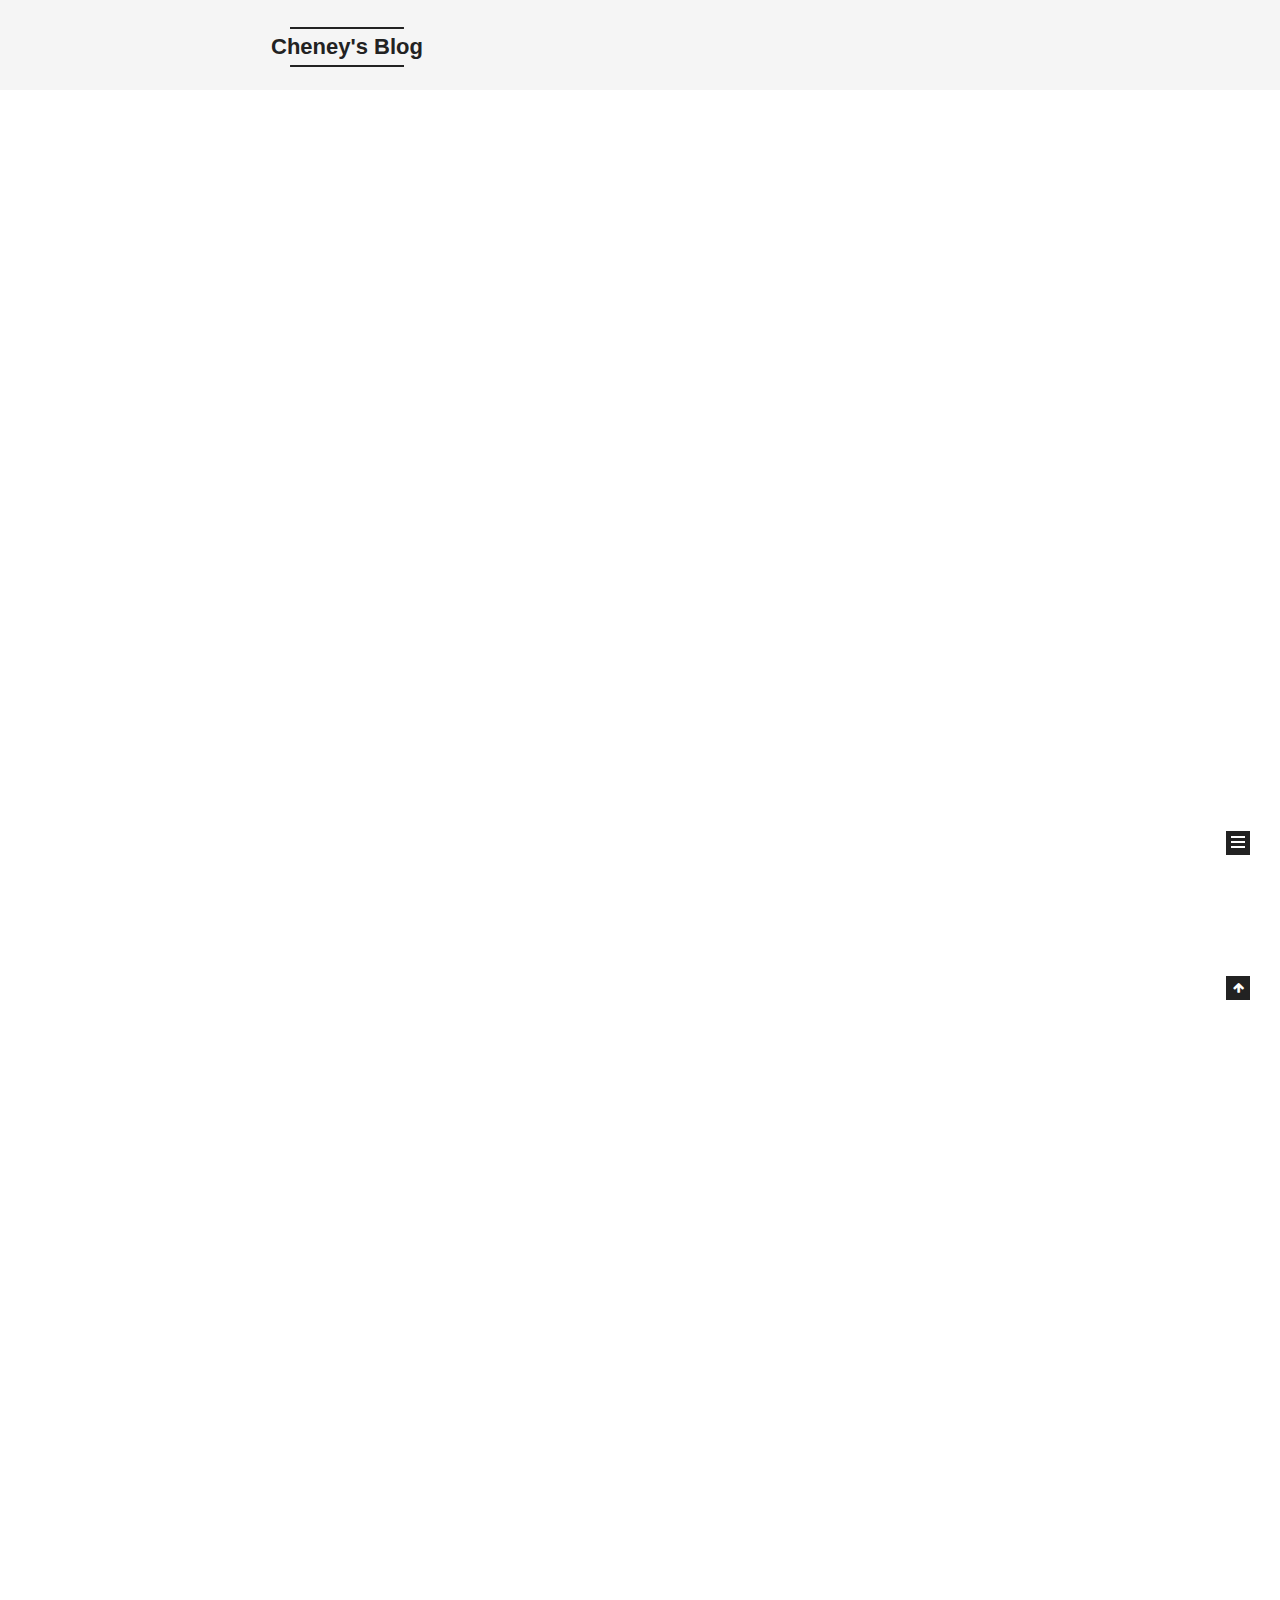
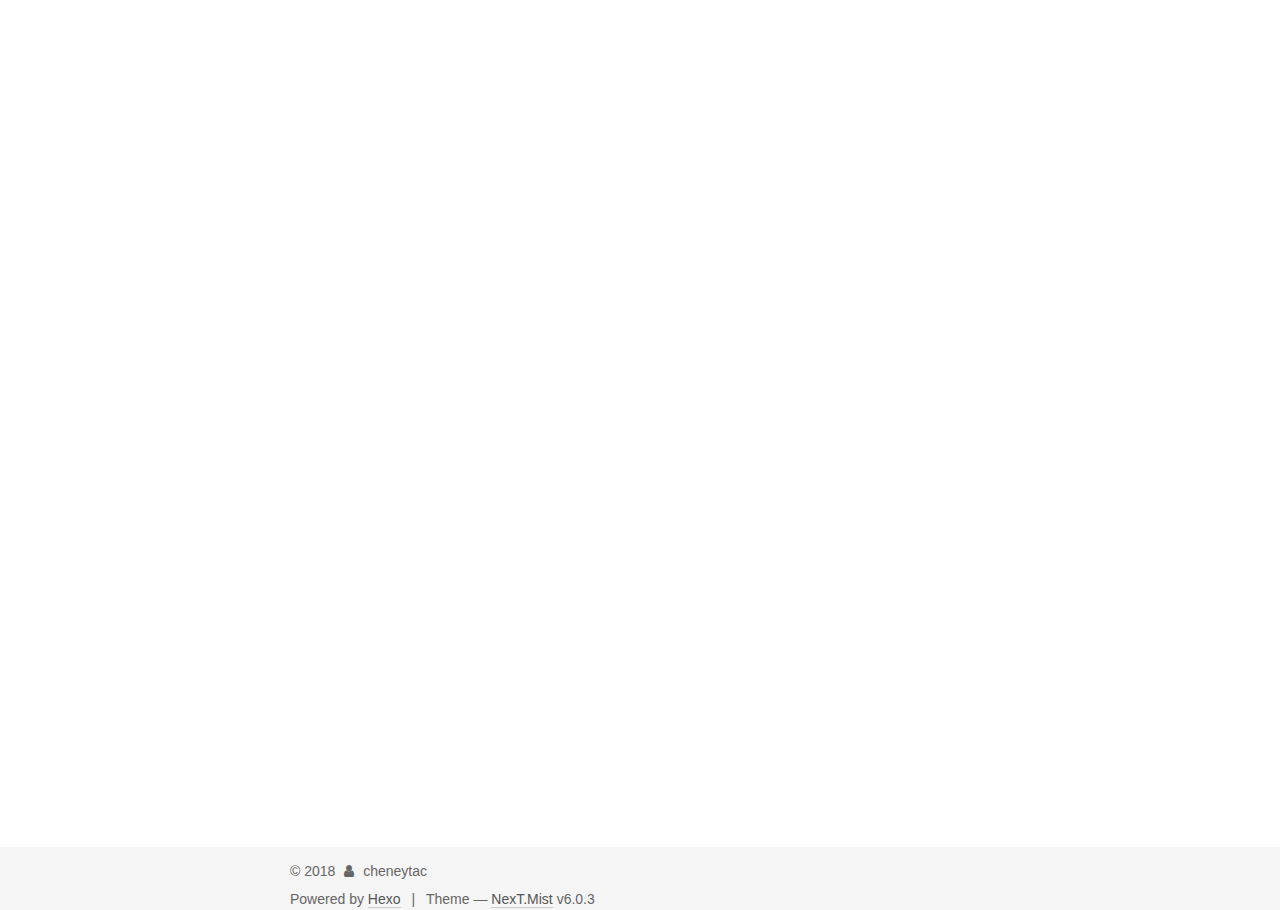
==== index.html @ 3cb31f1c "Site updated: 2018-02-08 16:58:13" ====
<!DOCTYPE html>



  


<html class="theme-next mist use-motion" lang="zh-Hans">
<head>
  <meta charset="UTF-8"/>
<meta http-equiv="X-UA-Compatible" content="IE=edge" />
<meta name="viewport" content="width=device-width, initial-scale=1, maximum-scale=1"/>
<meta name="theme-color" content="#222">












<meta http-equiv="Cache-Control" content="no-transform" />
<meta http-equiv="Cache-Control" content="no-siteapp" />






















<link href="/lib/font-awesome/css/font-awesome.min.css?v=4.6.2" rel="stylesheet" type="text/css" />

<link href="/css/main.css?v=6.0.3" rel="stylesheet" type="text/css" />


  <link rel="apple-touch-icon" sizes="180x180" href="/images/apple-touch-icon-next.png?v=6.0.3">


  <link rel="icon" type="image/png" sizes="32x32" href="/images/favicon-32x32-next.png?v=6.0.3">


  <link rel="icon" type="image/png" sizes="16x16" href="/images/favicon-16x16-next.png?v=6.0.3">


  <link rel="mask-icon" href="/images/logo.svg?v=6.0.3" color="#222">









<script type="text/javascript" id="hexo.configurations">
  var NexT = window.NexT || {};
  var CONFIG = {
    root: '/',
    scheme: 'Mist',
    version: '6.0.3',
    sidebar: {"position":"left","display":"post","offset":12,"b2t":false,"scrollpercent":false,"onmobile":false},
    fancybox: false,
    fastclick: false,
    lazyload: false,
    tabs: true,
    motion: {"enable":true,"async":false,"transition":{"post_block":"fadeIn","post_header":"slideDownIn","post_body":"slideDownIn","coll_header":"slideLeftIn","sidebar":"slideUpIn"}},
    algolia: {
      applicationID: '',
      apiKey: '',
      indexName: '',
      hits: {"per_page":10},
      labels: {"input_placeholder":"Search for Posts","hits_empty":"We didn't find any results for the search: ${query}","hits_stats":"${hits} results found in ${time} ms"}
    }
  };
</script>


  




  
  <meta name="keywords" content="Hexo, NexT" />


<meta name="description" content="记录那些折腾的日子……">
<meta property="og:type" content="website">
<meta property="og:title" content="Cheney&#39;s Blog">
<meta property="og:url" content="http://yoursite.com/index.html">
<meta property="og:site_name" content="Cheney&#39;s Blog">
<meta property="og:description" content="记录那些折腾的日子……">
<meta property="og:locale" content="zh-Hans">
<meta name="twitter:card" content="summary">
<meta name="twitter:title" content="Cheney&#39;s Blog">
<meta name="twitter:description" content="记录那些折腾的日子……">






  <link rel="canonical" href="http://yoursite.com/"/>



<script type="text/javascript" id="page.configurations">
  CONFIG.page = {
    sidebar: "",
  };
</script>
  <title>Cheney's Blog</title>
  









  <noscript>
  <style type="text/css">
    .use-motion .motion-element,
    .use-motion .brand,
    .use-motion .menu-item,
    .sidebar-inner,
    .use-motion .post-block,
    .use-motion .pagination,
    .use-motion .comments,
    .use-motion .post-header,
    .use-motion .post-body,
    .use-motion .collection-title { opacity: initial; }

    .use-motion .logo,
    .use-motion .site-title,
    .use-motion .site-subtitle {
      opacity: initial;
      top: initial;
    }

    .use-motion {
      .logo-line-before i { left: initial; }
      .logo-line-after i { right: initial; }
    }
  </style>
</noscript>

</head>

<body itemscope itemtype="http://schema.org/WebPage" lang="zh-Hans">

  
  
    
  

  <div class="container sidebar-position-left 
  page-home">
    <div class="headband"></div>

    <header id="header" class="header" itemscope itemtype="http://schema.org/WPHeader">
      <div class="header-inner"> <div class="site-brand-wrapper">
  <div class="site-meta ">
    

    <div class="custom-logo-site-title">
      <a href="/"  class="brand" rel="start">
        <span class="logo-line-before"><i></i></span>
        <span class="site-title">Cheney's Blog</span>
        <span class="logo-line-after"><i></i></span>
      </a>
    </div>
      
        <p class="site-subtitle">记录那些折腾的日子……</p>
      
  </div>

  <div class="site-nav-toggle">
    <button>
      <span class="btn-bar"></span>
      <span class="btn-bar"></span>
      <span class="btn-bar"></span>
    </button>
  </div>
</div>

<nav class="site-nav">
  

  
    <ul id="menu" class="menu">
      
        
        <li class="menu-item menu-item-home">
          <a href="/" rel="section">
            <i class="menu-item-icon fa fa-fw fa-home"></i> <br />Home</a>
        </li>
      
        
        <li class="menu-item menu-item-archives">
          <a href="/archives/" rel="section">
            <i class="menu-item-icon fa fa-fw fa-archive"></i> <br />Archives</a>
        </li>
      

      
    </ul>
  

  
</nav>


  



 </div>
    </header>

    


    <main id="main" class="main">
      <div class="main-inner">
        <div class="content-wrap">
          <div id="content" class="content">
            
  <section id="posts" class="posts-expand">
    
      

  

  
  
  

  

  <article class="post post-type-normal" itemscope itemtype="http://schema.org/Article">
  
  
  
  <div class="post-block">
    <link itemprop="mainEntityOfPage" href="http://yoursite.com/2018/02/08/hexo搭建个人博客/">

    <span hidden itemprop="author" itemscope itemtype="http://schema.org/Person">
      <meta itemprop="name" content="cheneytac">
      <meta itemprop="description" content="">
      <meta itemprop="image" content="/images/avatar.gif">
    </span>

    <span hidden itemprop="publisher" itemscope itemtype="http://schema.org/Organization">
      <meta itemprop="name" content="Cheney's Blog">
    </span>

    
      <header class="post-header">

        
        
          <h1 class="post-title" itemprop="name headline">
                
                <a class="post-title-link" href="/2018/02/08/hexo搭建个人博客/" itemprop="url">Hexo搭建个人博客（一）</a></h1>
        

        <div class="post-meta">
          <span class="post-time">
            
              <span class="post-meta-item-icon">
                <i class="fa fa-calendar-o"></i>
              </span>
              
                <span class="post-meta-item-text">Posted on</span>
              
              <time title="Post created" itemprop="dateCreated datePublished" datetime="2018-02-08T14:19:51+08:00">2018-02-08</time>
            

            
            

            
          </span>

          

          
            
          

          
          

          

          

          

        </div>
      </header>
    

    
    
    
    <div class="post-body" itemprop="articleBody">

      
      

      
        
          
            <h2 id="1、前言"><a href="#1、前言" class="headerlink" title="1、前言"></a>1、前言</h2><p>现在很多网站提供的个人博客充满了各种广告，写起来也不方便，比如程序代码无法高亮等，看起来一点都不爽，找了个时间研究了下目前常用的独立博客的做法，比较深受大家喜爱的是通过hexo来生成静态网页，通过github提供的空间及二级域名进行免费发布。</p>
<p>本人是初次玩博客，手头也有vps主机，目前打算这样：</p>
<ul>
<li>第一步：单台win7上实用Hexo+Github静态网页托管</li>
<li>第二步：多终端（家里、单位）win7上更新博</li>
<li>第三步：将Hexo博客架设到VPS上，同时支持多台电脑更新博文</li>
</ul>
<h2 id="2、单台win7上实现Hexo-Github静态网页托管"><a href="#2、单台win7上实现Hexo-Github静态网页托管" class="headerlink" title="2、单台win7上实现Hexo+Github静态网页托管"></a>2、单台win7上实现Hexo+Github静态网页托管</h2><p>hexo是用nodejs写的一个简洁、高效的博客框架，通过md可以快速生成静态网页，其主题有很多种可供选择。hexo是免费开源的（感谢共享精神）。</p>
<p>hexo.io中文手册：<a href="https://hexo.io/zh-cn/docs/" target="_blank" rel="noopener">https://hexo.io/zh-cn/docs/</a></p>
<h3 id="2-1-准备环境"><a href="#2-1-准备环境" class="headerlink" title="2.1 准备环境"></a>2.1 准备环境</h3><h4 id="2-11-github上申请账号"><a href="#2-11-github上申请账号" class="headerlink" title="2.11 github上申请账号"></a>2.11 github上申请账号</h4><p>github用于提供开源代码托管，提供个人、项目两种方式的仓库，免费300M空间，在线仓库通过git可实现团队操作。国内用户通过科学上网来访问。</p>
<p>申请主页：<a href="https://github.com/" target="_blank" rel="noopener">https://github.com/</a></p>
<h4 id="2-12-下载Git、Node-js"><a href="#2-12-下载Git、Node-js" class="headerlink" title="2.12 下载Git、Node.js"></a>2.12 下载Git、Node.js</h4><ol>
<li>Git下载：</li>
</ol>
<p><a href="https://git-scm.com/download/win" target="_blank" rel="noopener">https://git-scm.com/download/win</a>            //本人下载的是(32-bit Git for Windows Setup)</p>
<p><a href="https://github.com/waylau/git-for-win" target="_blank" rel="noopener">https://github.com/waylau/git-for-win</a>       //国内下载，版本滞后</p>
<ol>
<li>Node.js下载：</li>
</ol>
<p><a href="https://nodejs.org/en/" target="_blank" rel="noopener">https://nodejs.org/en/</a>                                   //本人下载的最新版node-v9.5.0-x86.msi</p>
<h4 id="2-13-安装Git、Node-js"><a href="#2-13-安装Git、Node-js" class="headerlink" title="2.13 安装Git、Node.js"></a>2.13 安装Git、Node.js</h4><ol>
<li>Git安装</li>
</ol>
<p>双击安装文件，默认next结束，右击桌面选择“Git Bash Here”，进入Git，输入<code>git --verison</code>验证是否成功安装</p>
<figure class="highlight plain"><table><tr><td class="gutter"><pre><span class="line">1</span><br><span class="line">2</span><br><span class="line">3</span><br><span class="line">4</span><br><span class="line">5</span><br><span class="line">6</span><br></pre></td><td class="code"><pre><span class="line">chen@chen-PC MINGW32 ~/Desktop</span><br><span class="line">$ git --version</span><br><span class="line">git version 2.16.1.windows.2</span><br><span class="line"></span><br><span class="line">chen@chen-PC MINGW32 ~/Desktop</span><br><span class="line">$</span><br></pre></td></tr></table></figure>
<ol>
<li>Node.js安装</li>
</ol>
<p>node.js可以通过nvm安装，对于windows用户来说，建议使用安装程序进行安装。双击node-v9.5.0-x86.msi保持默认一路next安装结束。打开<code>cmd</code>输入<code>node -v</code>验证是否成功安装。</p>
<figure class="highlight plain"><table><tr><td class="gutter"><pre><span class="line">1</span><br><span class="line">2</span><br><span class="line">3</span><br><span class="line">4</span><br><span class="line">5</span><br><span class="line">6</span><br><span class="line">7</span><br></pre></td><td class="code"><pre><span class="line">Microsoft Windows [版本 6.1.7601]</span><br><span class="line">版权所有 (c) 2009 Microsoft Corporation。保留所有权利。</span><br><span class="line"></span><br><span class="line">C:\Users\chen&gt;node -v</span><br><span class="line">v9.5.0</span><br><span class="line"></span><br><span class="line">C:\Users\chen&gt;</span><br></pre></td></tr></table></figure>
<h3 id="2-2-安装Hexo"><a href="#2-2-安装Hexo" class="headerlink" title="2.2 安装Hexo"></a>2.2 安装Hexo</h3><h4 id="2-2-1-Git账户设置"><a href="#2-2-1-Git账户设置" class="headerlink" title="2.2.1 Git账户设置"></a>2.2.1 Git账户设置</h4><p><code>git config --global user.name &quot;xxx&quot;及email &quot;xx@xx.com&quot;</code>用于设置每次提交的作者信息，包括姓名和邮箱，–global表示对所有项目都使用这个信息。<code>git config --list</code>可查看设置。</p>
<figure class="highlight go"><table><tr><td class="gutter"><pre><span class="line">1</span><br><span class="line">2</span><br><span class="line">3</span><br><span class="line">4</span><br><span class="line">5</span><br><span class="line">6</span><br><span class="line">7</span><br><span class="line">8</span><br></pre></td><td class="code"><pre><span class="line">chen@chen-PC MINGW32 /e/blog</span><br><span class="line">$ git config --global user.name <span class="string">"cheneytac"</span></span><br><span class="line"></span><br><span class="line">chen@chen-PC MINGW32 /e/blog</span><br><span class="line">$ git config --global user.email <span class="string">"cheneytac@gmail.com"</span></span><br><span class="line"></span><br><span class="line">chen@chen-PC MINGW32 /e/blog</span><br><span class="line">$</span><br></pre></td></tr></table></figure>
<h4 id="2-2-2-安装hexo"><a href="#2-2-2-安装hexo" class="headerlink" title="2.2.2 安装hexo"></a>2.2.2 安装hexo</h4><ol>
<li><p>切换npm源</p>
<p>默认是通过npm来安装hexo-cli，在使用npm时，官方的源下载npm包会比较慢，国内一般使用淘宝npm镜像源，切换npm源过程如下：</p>
</li>
</ol>
<figure class="highlight plain"><table><tr><td class="gutter"><pre><span class="line">1</span><br><span class="line">2</span><br><span class="line">3</span><br><span class="line">4</span><br><span class="line">5</span><br><span class="line">6</span><br><span class="line">7</span><br><span class="line">8</span><br><span class="line">9</span><br><span class="line">10</span><br><span class="line">11</span><br><span class="line">12</span><br><span class="line">13</span><br><span class="line">14</span><br><span class="line">15</span><br><span class="line">16</span><br><span class="line">17</span><br><span class="line">18</span><br><span class="line">19</span><br><span class="line">20</span><br><span class="line">21</span><br><span class="line">22</span><br><span class="line">23</span><br><span class="line">24</span><br><span class="line">25</span><br><span class="line">26</span><br><span class="line">27</span><br><span class="line">28</span><br><span class="line">29</span><br><span class="line">30</span><br><span class="line">31</span><br><span class="line">32</span><br><span class="line">33</span><br><span class="line">34</span><br></pre></td><td class="code"><pre><span class="line">chen@chen-PC MINGW32 /e/blog</span><br><span class="line">$ npm install -g nrm                  //安装nrm （NPM源管理工具）</span><br><span class="line">npm WARN deprecated coffee-script@1.7.1: CoffeeScript on NPM has moved to &quot;coffeescript&quot; (no hyphen)</span><br><span class="line">C:\Users\chen\AppData\Roaming\npm\nrm -&gt; C:\Users\chen\AppData\Roaming\npm\node_modules\nrm\cli.js</span><br><span class="line">+ nrm@1.0.2</span><br><span class="line">updated 11 packages in 47.777s</span><br><span class="line"></span><br><span class="line">chen@chen-PC MINGW32 /e/blog</span><br><span class="line">$ nrm ls</span><br><span class="line"></span><br><span class="line">* npm ---- https://registry.npmjs.org/          //当前默认源</span><br><span class="line">  cnpm --- http://r.cnpmjs.org/</span><br><span class="line">  taobao - https://registry.npm.taobao.org/</span><br><span class="line">  nj ----- https://registry.nodejitsu.com/</span><br><span class="line">  rednpm - http://registry.mirror.cqupt.edu.cn/</span><br><span class="line">  npmMirror  https://skimdb.npmjs.com/registry/</span><br><span class="line">  edunpm - http://registry.enpmjs.org/</span><br><span class="line"></span><br><span class="line"></span><br><span class="line">chen@chen-PC MINGW32 /e/blog</span><br><span class="line">$ nrm test</span><br><span class="line"></span><br><span class="line">* npm ---- 965ms                                //测速 </span><br><span class="line">  cnpm --- 270ms</span><br><span class="line">  taobao - 192ms</span><br><span class="line">  nj ----- Fetch Error</span><br><span class="line">  rednpm - Fetch Error</span><br><span class="line">  npmMirror  4115ms</span><br><span class="line">  edunpm - Fetch Error</span><br><span class="line"></span><br><span class="line"></span><br><span class="line">chen@chen-PC MINGW32 /e/blog</span><br><span class="line">$ nrm user taobao                               //切换淘宝源</span><br><span class="line">     Registry has been set to: http://registry.npm.taobao.org/</span><br></pre></td></tr></table></figure>
<ol>
<li><p>安装hexo</p>
<p>通过 <code>npm install -g hexo-cli</code>进行安装</p>
</li>
</ol>
<figure class="highlight plain"><table><tr><td class="gutter"><pre><span class="line">1</span><br><span class="line">2</span><br><span class="line">3</span><br><span class="line">4</span><br><span class="line">5</span><br><span class="line">6</span><br><span class="line">7</span><br><span class="line">8</span><br><span class="line">9</span><br><span class="line">10</span><br><span class="line">11</span><br></pre></td><td class="code"><pre><span class="line">chen@chen-PC MINGW32 /e/blog</span><br><span class="line">$ npm install -g hexo-cli</span><br><span class="line">C:\Users\chen\AppData\Roaming\npm\hexo -&gt; C:\Users\chen\AppData\Roaming\npm\node_modules\hexo-cli\bin\hexo</span><br><span class="line">npm WARN optional SKIPPING OPTIONAL DEPENDENCY: fsevents@1.1.3 (node_modules\hexo-cli\node_modules\fsevents):   //fsevets是mac osx系统的相关依赖，在win下使用了，会有警告，忽略即可</span><br><span class="line">npm WARN notsup SKIPPING OPTIONAL DEPENDENCY: Unsupported platform for fsevents@1.1.3: wanted &#123;&quot;os&quot;:&quot;darwin&quot;,&quot;arch&quot;:&quot;any&quot;&#125; (current: &#123;&quot;os&quot;:&quot;win32&quot;,&quot;arch&quot;:&quot;ia32&quot;&#125;)</span><br><span class="line"></span><br><span class="line">+ hexo-cli@1.0.4</span><br><span class="line">updated 1 package in 28.257s</span><br><span class="line"></span><br><span class="line">chen@chen-PC MINGW32 /e/blog</span><br><span class="line">$</span><br></pre></td></tr></table></figure>
<ol>
<li>hexo初始化</li>
</ol>
<p>hexo初始化是释放hexo相关文件，本人博客目录是e:/blog，因此需切换至该目录，输入<code>hexo init</code></p>
<figure class="highlight plain"><table><tr><td class="gutter"><pre><span class="line">1</span><br><span class="line">2</span><br><span class="line">3</span><br><span class="line">4</span><br><span class="line">5</span><br><span class="line">6</span><br><span class="line">7</span><br><span class="line">8</span><br><span class="line">9</span><br><span class="line">10</span><br><span class="line">11</span><br><span class="line">12</span><br><span class="line">13</span><br><span class="line">14</span><br><span class="line">15</span><br><span class="line">16</span><br><span class="line">17</span><br><span class="line">18</span><br><span class="line">19</span><br><span class="line">20</span><br><span class="line">21</span><br><span class="line">22</span><br><span class="line">23</span><br><span class="line">24</span><br><span class="line">25</span><br><span class="line">26</span><br><span class="line">27</span><br><span class="line">28</span><br><span class="line">29</span><br></pre></td><td class="code"><pre><span class="line">chen@chen-PC MINGW32 /e/blog</span><br><span class="line">$ pwd</span><br><span class="line">/e/blog</span><br><span class="line"></span><br><span class="line">chen@chen-PC MINGW32 /e/blog</span><br><span class="line">$ hexo init</span><br><span class="line">INFO  Cloning hexo-starter to E:\blog</span><br><span class="line">Cloning into &apos;E:\blog&apos;...</span><br><span class="line">remote: Counting objects: 62, done.</span><br><span class="line">remote: Total 62 (delta 0), reused 0 (delta 0), pack-reused 62</span><br><span class="line">Unpacking objects: 100% (62/62), done.</span><br><span class="line">Submodule &apos;themes/landscape&apos; (https://github.com/hexojs/hexo-theme-landscape.git) registered for path &apos;themes/landscape&apos;</span><br><span class="line">Cloning into &apos;E:/blog/themes/landscape&apos;...</span><br><span class="line">remote: Counting objects: 794, done.</span><br><span class="line">remote: Total 794 (delta 0), reused 0 (delta 0), pack-reused 794</span><br><span class="line">Receiving objects: 100% (794/794), 2.53 MiB | 854.00 KiB/s, done.</span><br><span class="line">Resolving deltas: 100% (415/415), done.</span><br><span class="line">Submodule path &apos;themes/landscape&apos;: checked out &apos;73a23c51f8487cfcd7c6deec96ccc7543960d350&apos;</span><br><span class="line">INFO  Install dependencies</span><br><span class="line">▒▒Ϣ: ▒▒▒ṩ▒▒ģʽ▒޷▒▒ҵ▒▒ļ▒▒▒</span><br><span class="line">npm notice created a lockfile as package-lock.json. You should commit this file.</span><br><span class="line">npm WARN optional SKIPPING OPTIONAL DEPENDENCY: fsevents@1.1.3 (node_modules\fsevents):</span><br><span class="line">npm WARN notsup SKIPPING OPTIONAL DEPENDENCY: Unsupported platform for fsevents@1.1.3: wanted &#123;&quot;os&quot;:&quot;darwin&quot;,&quot;arch&quot;:&quot;any&quot;&#125; (current: &#123;&quot;os&quot;:&quot;win32&quot;,&quot;arch&quot;:&quot;ia32&quot;&#125;)</span><br><span class="line"></span><br><span class="line">added 336 packages in 51.206s</span><br><span class="line">INFO  Start blogging with Hexo!</span><br><span class="line"></span><br><span class="line">chen@chen-PC MINGW32 /e/blog</span><br><span class="line">$</span><br></pre></td></tr></table></figure>
<ol>
<li>最后输入<code>npm install</code></li>
</ol>
<figure class="highlight plain"><table><tr><td class="gutter"><pre><span class="line">1</span><br><span class="line">2</span><br><span class="line">3</span><br><span class="line">4</span><br><span class="line">5</span><br><span class="line">6</span><br><span class="line">7</span><br><span class="line">8</span><br></pre></td><td class="code"><pre><span class="line">$ npm install</span><br><span class="line">npm WARN optional SKIPPING OPTIONAL DEPENDENCY: fsevents@1.1.3 (node_modules\fsevents):</span><br><span class="line">npm WARN notsup SKIPPING OPTIONAL DEPENDENCY: Unsupported platform for fsevents@1.1.3: wanted &#123;&quot;os&quot;:&quot;darwin&quot;,&quot;arch&quot;:&quot;any&quot;&#125; (current: &#123;&quot;os&quot;:&quot;win32&quot;,&quot;arch&quot;:&quot;ia32&quot;&#125;)</span><br><span class="line"></span><br><span class="line">up to date in 13.475s</span><br><span class="line"></span><br><span class="line">chen@chen-PC MINGW32 /e/blog</span><br><span class="line">$</span><br></pre></td></tr></table></figure>
<h3 id="2-3-本地web访问"><a href="#2-3-本地web访问" class="headerlink" title="2.3 本地web访问"></a>2.3 本地web访问</h3><figure class="highlight plain"><table><tr><td class="gutter"><pre><span class="line">1</span><br><span class="line">2</span><br><span class="line">3</span><br></pre></td><td class="code"><pre><span class="line">$ hexo s</span><br><span class="line">INFO  Start processing</span><br><span class="line">INFO  Hexo is running at http://localhost:4000/. Press Ctrl+C to stop.</span><br></pre></td></tr></table></figure>
<p><img src="http://p3thby42d.bkt.clouddn.com/1.png" alt="1"></p>
<h3 id="2-4-更换主题"><a href="#2-4-更换主题" class="headerlink" title="2.4 更换主题"></a>2.4 更换主题</h3><ul>
<li>官网主题地址：<a href="https://hexo.io/themes/index.html" target="_blank" rel="noopener">https://hexo.io/themes/index.html</a>          //目前189个item</li>
<li>知乎主题话题：<a href="https://www.zhihu.com/question/24422335" target="_blank" rel="noopener">https://www.zhihu.com/question/24422335</a></li>
</ul>
<h3 id="2-4-1-克隆下载主题"><a href="#2-4-1-克隆下载主题" class="headerlink" title="2.4.1 克隆下载主题"></a>2.4.1 克隆下载主题</h3><p>​    NexT主题目前10994个star，3239个fork，比较流行，目前最新版本是v6.0.3。项目地址：<a href="https://github.com/theme-next/hexo-theme-next" target="_blank" rel="noopener">https://github.com/theme-next/hexo-theme-next</a></p>
<p>将NexT主题克隆到本地，打开E:\blog\themes，确人已成功下载了NexT。</p>
<figure class="highlight plain"><table><tr><td class="gutter"><pre><span class="line">1</span><br><span class="line">2</span><br><span class="line">3</span><br><span class="line">4</span><br><span class="line">5</span><br><span class="line">6</span><br><span class="line">7</span><br><span class="line">8</span><br><span class="line">9</span><br><span class="line">10</span><br></pre></td><td class="code"><pre><span class="line">chen@chen-PC MINGW32 /e/blog</span><br><span class="line">$ git clone https://github.com/theme-next/hexo-theme-next themes/next</span><br><span class="line">Cloning into &apos;themes/next&apos;...</span><br><span class="line">remote: Counting objects: 1835, done.</span><br><span class="line">remote: Compressing objects: 100% (21/21), done.</span><br><span class="line">remote: Total 1835 (delta 5), reused 11 (delta 0), pack-reused 1813</span><br><span class="line">Receiving objects: 100% (1835/1835), 909.43 KiB | 701.00 KiB/s, done.</span><br><span class="line">Resolving deltas: 100% (1055/1055), done.</span><br><span class="line"></span><br><span class="line">chen@chen-PC MINGW32 /e/blog</span><br></pre></td></tr></table></figure>
<h3 id="2-4-2-修改配置文件"><a href="#2-4-2-修改配置文件" class="headerlink" title="2.4.2 修改配置文件"></a>2.4.2 修改配置文件</h3><p>修改根目录_config.yml， 找到 theme 字段，并将其值更改为 next</p>
<figure class="highlight plain"><table><tr><td class="gutter"><pre><span class="line">1</span><br></pre></td><td class="code"><pre><span class="line">theme: next                 //注意空格</span><br></pre></td></tr></table></figure>
<h3 id="2-4-3-本地预览新主题"><a href="#2-4-3-本地预览新主题" class="headerlink" title="2.4.3 本地预览新主题"></a>2.4.3 本地预览新主题</h3><figure class="highlight plain"><table><tr><td class="gutter"><pre><span class="line">1</span><br><span class="line">2</span><br><span class="line">3</span><br><span class="line">4</span><br></pre></td><td class="code"><pre><span class="line">chen@chen-PC MINGW32 /e/blog</span><br><span class="line">$ hexo s</span><br><span class="line">INFO  Start processing</span><br><span class="line">INFO  Hexo is running at http://localhost:4000/. Press Ctrl+C to stop.</span><br></pre></td></tr></table></figure>
<p><img src="http://p3thby42d.bkt.clouddn.com/2.png" alt="2"></p>
<h3 id="2-5-发布到github"><a href="#2-5-发布到github" class="headerlink" title="2.5 发布到github"></a>2.5 发布到github</h3><p>大体流程是本地hexo将写好的博文（MD文件），通过<code>hexo g</code>来生成public，然后通过<code>hexo d</code>将public文件内容推送到github，其他人即可用github二级域名来访问生成的静态网页。</p>
<h3 id="2-5-1-github建立仓库"><a href="#2-5-1-github建立仓库" class="headerlink" title="2.5.1 github建立仓库"></a>2.5.1 github建立仓库</h3><ol>
<li>新建一个仓库</li>
</ol>
<p><img src="http://p3thby42d.bkt.clouddn.com/1518054663429.png" alt="3"></p>
<ol>
<li>注意个人仓库的名字必须是username/username.github.io，后续可通过<a href="https://username.github.io" target="_blank" rel="noopener">https://username.github.io</a></li>
</ol>
<p>来访问你的个人主页，我的就是<a href="https://cheneytac.github.io，这里已经创建了，点create" target="_blank" rel="noopener">https://cheneytac.github.io，这里已经创建了，点create</a> repository确定。</p>
<p><img src="http://p3thby42d.bkt.clouddn.com/1518054984194.png" alt="4"></p>
<h3 id="2-5-2-添加ssh访问权限"><a href="#2-5-2-添加ssh访问权限" class="headerlink" title="2.5.2 添加ssh访问权限"></a>2.5.2 添加ssh访问权限</h3><p>本地客户端须通过ssh方式与远端的github建立联系，远端github作为一个仓库来接受本地客户端内容的推送。因此，本地客户端要生成ssh公钥及私钥，再将公钥传到github上。</p>
<ol>
<li>用<code>ssh-keygen -t rsa -C &quot;cheneytac@qq.com&quot;</code>生成本地公私钥</li>
</ol>
<figure class="highlight plain"><table><tr><td class="gutter"><pre><span class="line">1</span><br><span class="line">2</span><br><span class="line">3</span><br><span class="line">4</span><br><span class="line">5</span><br><span class="line">6</span><br><span class="line">7</span><br><span class="line">8</span><br><span class="line">9</span><br><span class="line">10</span><br><span class="line">11</span><br><span class="line">12</span><br><span class="line">13</span><br><span class="line">14</span><br><span class="line">15</span><br><span class="line">16</span><br><span class="line">17</span><br><span class="line">18</span><br><span class="line">19</span><br><span class="line">20</span><br><span class="line">21</span><br><span class="line">22</span><br><span class="line">23</span><br></pre></td><td class="code"><pre><span class="line">zjhx@zjhx-PC MINGW32 ~/Desktop</span><br><span class="line">$ ssh-keygen -t rsa -C &quot;cheneytac@qq.com&quot;</span><br><span class="line">Generating public/private rsa key pair.</span><br><span class="line">Enter file in which to save the key (/c/Users/zjhx/.ssh/id_rsa):</span><br><span class="line">Created directory &apos;/c/Users/zjhx/.ssh&apos;.                        //保存目录</span><br><span class="line">Enter passphrase (empty for no passphrase):                    //输入密码，后面要用到</span><br><span class="line">Enter same passphrase again:</span><br><span class="line">Your identification has been saved in /c/Users/zjhx/.ssh/id_rsa.</span><br><span class="line">Your public key has been saved in /c/Users/zjhx/.ssh/id_rsa.pub.</span><br><span class="line">The key fingerprint is:</span><br><span class="line">SHA256:r81oJReKRT4ctNfzYOu22gIwnC7jB3IOVlFFN5eeX+U cheneytac@qq.com</span><br><span class="line">The key&apos;s randomart image is:</span><br><span class="line">+---[RSA 2048]----+</span><br><span class="line">|     ..++ o ..   |</span><br><span class="line">|    .   oo +.   .|</span><br><span class="line">|     o =....=. ..|</span><br><span class="line">|    . = =...o=  E|</span><br><span class="line">|   . . =So ..... |</span><br><span class="line">|  + = o +.o.  .  |</span><br><span class="line">| . * +   =. o    |</span><br><span class="line">|    o . .=.o .   |</span><br><span class="line">|     . .o +oo    |</span><br><span class="line">+----[SHA256]-----+</span><br></pre></td></tr></table></figure>
<ol>
<li>复制.ssh下的id_rsa.pub公钥复制到github</li>
</ol>
<figure class="highlight plain"><table><tr><td class="gutter"><pre><span class="line">1</span><br><span class="line">2</span><br><span class="line">3</span><br><span class="line">4</span><br><span class="line">5</span><br><span class="line">6</span><br><span class="line">7</span><br><span class="line">8</span><br><span class="line">9</span><br><span class="line">10</span><br><span class="line">11</span><br><span class="line">12</span><br><span class="line">13</span><br><span class="line">14</span><br><span class="line">15</span><br><span class="line">16</span><br><span class="line">17</span><br></pre></td><td class="code"><pre><span class="line">zjhx@zjhx-PC MINGW32 ~/Desktop</span><br><span class="line">$ cd /c/Users/zjhx/.ssh</span><br><span class="line"></span><br><span class="line">zjhx@zjhx-PC MINGW32 ~/.ssh</span><br><span class="line">$ ls -al</span><br><span class="line">total 21</span><br><span class="line">drwxr-xr-x 1 zjhx 197121    0 二月  8 09:40 ./</span><br><span class="line">drwxr-xr-x 1 zjhx 197121    0 二月  8 09:40 ../</span><br><span class="line">-rw-r--r-- 1 zjhx 197121 1766 二月  8 09:40 id_rsa</span><br><span class="line">-rw-r--r-- 1 zjhx 197121  398 二月  8 09:40 id_rsa.pub              </span><br><span class="line"></span><br><span class="line">zjhx@zjhx-PC MINGW32 ~/.ssh</span><br><span class="line">$ cat id_rsa.pub</span><br><span class="line">ssh-rsa AAAAB3NzaC1yc2EAAAADAQABAAABAQDC+CpJcTJTn3ni7VNwIWEMfICPTX+YzTjyT3gYOwxNXsDj3cSDfSkmFFg5To5tsWpmdU/fupCjfYz35GhMExmGvjObmuxykf2qyjugornkinVTe6i40jPJ86Tlc4eEGCQbRYa4O/EoR6ToLTQBu5B+thWUiYSZC9XgqTf4vQlkRu8TBGtqvQiVu8cPKp0ZMDgi6uINmgwD5CXFrTbHT2V4LaA2Odu5X/zNV/MMEDkBivnLqpYyCx2T35fFymgqsTqbjIcK0eIVbVSACxEfwMF42U2IErAcZO6lpigALStqUg+vwzcaAkkGyM+db8kT7e5FxcR3gfJqYVGkq6OvFOH1 cheneytac@qq.com                     //公钥</span><br><span class="line"></span><br><span class="line">zjhx@zjhx-PC MINGW32 ~/.ssh</span><br><span class="line">$</span><br></pre></td></tr></table></figure>
<p><img src="http://p3thby42d.bkt.clouddn.com/1518055806000.png" alt="1518055806000"></p>
<p><img src="http://p3thby42d.bkt.clouddn.com/1518055849658.png" alt="1518055849658"></p>
<p><img src="http://p3thby42d.bkt.clouddn.com/1518055918397.png" alt="1518055918397"></p>
<p>输入之前创建的密码后添加。</p>
<ol>
<li>测试ssh访问github<code>ssh -Tgit@github.com</code></li>
</ol>
<figure class="highlight plain"><table><tr><td class="gutter"><pre><span class="line">1</span><br><span class="line">2</span><br><span class="line">3</span><br><span class="line">4</span><br><span class="line">5</span><br><span class="line">6</span><br><span class="line">7</span><br><span class="line">8</span><br></pre></td><td class="code"><pre><span class="line">zjhx@zjhx-PC MINGW32 /e/blog</span><br><span class="line">$ ssh -T git@github.com</span><br><span class="line">The authenticity of host &apos;github.com (192.30.255.113)&apos; can&apos;t be established.</span><br><span class="line">RSA key fingerprint is SHA256:nThbg6kXUpJWGl7E1IGOCspRomTxdCARLviKw6E5SY8.</span><br><span class="line">Are you sure you want to continue connecting (yes/no)? yes</span><br><span class="line">Warning: Permanently added &apos;github.com,192.30.255.113&apos; (RSA) to the list of known hosts.</span><br><span class="line">Enter passphrase for key &apos;/c/Users/zjhx/.ssh/id_rsa&apos;:</span><br><span class="line">Hi cheneytac! You&apos;ve successfully authenticated, but GitHub does not provide shell access.</span><br></pre></td></tr></table></figure>
<h3 id="2-5-3-建立ssh访问通道"><a href="#2-5-3-建立ssh访问通道" class="headerlink" title="2.5.3 建立ssh访问通道"></a>2.5.3 建立ssh访问通道</h3><p>修改E:\blog\_config.yml文件，最底下修改如下：</p>
<figure class="highlight plain"><table><tr><td class="gutter"><pre><span class="line">1</span><br><span class="line">2</span><br><span class="line">3</span><br><span class="line">4</span><br></pre></td><td class="code"><pre><span class="line">deploy: </span><br><span class="line">  type: git                                              </span><br><span class="line">  repository: git@github.com:cheneytac/cheneytac.git         //ssh或http方式，此处ssh方式</span><br><span class="line">  branch: master</span><br></pre></td></tr></table></figure>
<h3 id="2-5-4-发布博文"><a href="#2-5-4-发布博文" class="headerlink" title="2.5.4 发布博文"></a>2.5.4 发布博文</h3><ol>
<li>新建博文</li>
</ol>
<figure class="highlight plain"><table><tr><td class="gutter"><pre><span class="line">1</span><br></pre></td><td class="code"><pre><span class="line">hexo n xxx</span><br></pre></td></tr></table></figure>
<p>到E:\blog\source_posts下找到xxx.md，然后使用你喜欢的md软件进行书写。</p>
<ol>
<li>发布到github</li>
</ol>
<p>用<code>hexo g</code>生成public资源，然后<code>hexo d</code>同步到github空间上，此时用<a href="https://cheneytac.github.io进行访问。" target="_blank" rel="noopener">https://cheneytac.github.io进行访问。</a></p>
<p>此时，恭喜你可以成功建立hexo博客了。</p>
<p>第一次发布需要下载插件，以下就不需要了下载插件<code>npm install hexo-deployer-git –save</code></p>
<figure class="highlight plain"><table><tr><td class="gutter"><pre><span class="line">1</span><br><span class="line">2</span><br></pre></td><td class="code"><pre><span class="line"></span><br><span class="line"></span><br></pre></td></tr></table></figure>
<figure class="highlight plain"><table><tr><td class="gutter"><pre><span class="line">1</span><br><span class="line">2</span><br></pre></td><td class="code"><pre><span class="line"></span><br><span class="line"></span><br></pre></td></tr></table></figure>
<figure class="highlight plain"><table><tr><td class="gutter"><pre><span class="line">1</span><br><span class="line">2</span><br></pre></td><td class="code"><pre><span class="line"></span><br><span class="line"></span><br></pre></td></tr></table></figure>
<h2 id="3、相关报错处理"><a href="#3、相关报错处理" class="headerlink" title="3、相关报错处理"></a>3、相关报错处理</h2><p>按照以上步骤step by setp来建立，正常不会报错，用hexo写博文正确姿态应是：建立md文件–&gt;书写修饰博文–&gt;查看本地预览–&gt;发布到github。在此过程中有可能会遇到以下问题：</p>
<ul>
<li>修改参数或博文后，本地<code>hexo s</code>即报错</li>
<li>无法同步情况</li>
</ul>
<p>第一种情况很多都是因为语法后缺少空格，也有这种：</p>
<figure class="highlight plain"><table><tr><td class="gutter"><pre><span class="line">1</span><br><span class="line">2</span><br><span class="line">3</span><br><span class="line">4</span><br><span class="line">5</span><br><span class="line">6</span><br><span class="line">7</span><br><span class="line">8</span><br><span class="line">9</span><br><span class="line">10</span><br><span class="line">11</span><br></pre></td><td class="code"><pre><span class="line">zjhx@zjhx-PC MINGW32 /e/blog</span><br><span class="line">$ hexo s</span><br><span class="line">FATAL bad indentation of a mapping entry at line 80, column 7:</span><br><span class="line">      type: git                               //提示错误位置</span><br><span class="line">          ^</span><br><span class="line">YAMLException: bad indentation of a mapping entry at line 80, column 7:</span><br><span class="line">      type: git</span><br><span class="line">          ^</span><br><span class="line">    at generateError (E:\blog\node_modules\js-yaml\lib\js-yaml\loader.js:165:10)</span><br><span class="line">    at throwError (E:\blog\node_modules\js-yaml\lib\js-yaml\loader.js:171:9)</span><br><span class="line">   （此处略。。。）</span><br></pre></td></tr></table></figure>
<p>检查发现格式错误，正确的是：</p>
<figure class="highlight plain"><table><tr><td class="gutter"><pre><span class="line">1</span><br><span class="line">2</span><br><span class="line">3</span><br><span class="line">4</span><br></pre></td><td class="code"><pre><span class="line">deploy: </span><br><span class="line">  type: git                                               //关键字前为tab空格，冒号后有空格</span><br><span class="line">  repository: git@github.com:cheneytac/cheneytac.git</span><br><span class="line">  branch: master</span><br></pre></td></tr></table></figure>

          
        
      
    </div>
    
    
    

    

    

    

    <footer class="post-footer">
      

      

      

      
      
        <div class="post-eof"></div>
      
    </footer>
  </div>
  
  
  
  </article>


    
      

  

  
  
  

  

  <article class="post post-type-normal" itemscope itemtype="http://schema.org/Article">
  
  
  
  <div class="post-block">
    <link itemprop="mainEntityOfPage" href="http://yoursite.com/2018/02/06/为啥搞个博客，闲着蛋疼么/">

    <span hidden itemprop="author" itemscope itemtype="http://schema.org/Person">
      <meta itemprop="name" content="cheneytac">
      <meta itemprop="description" content="">
      <meta itemprop="image" content="/images/avatar.gif">
    </span>

    <span hidden itemprop="publisher" itemscope itemtype="http://schema.org/Organization">
      <meta itemprop="name" content="Cheney's Blog">
    </span>

    
      <header class="post-header">

        
        
          <h1 class="post-title" itemprop="name headline">
                
                <a class="post-title-link" href="/2018/02/06/为啥搞个博客，闲着蛋疼么/" itemprop="url">为啥搞个博客，闲着蛋疼么</a></h1>
        

        <div class="post-meta">
          <span class="post-time">
            
              <span class="post-meta-item-icon">
                <i class="fa fa-calendar-o"></i>
              </span>
              
                <span class="post-meta-item-text">Posted on</span>
              
              <time title="Post created" itemprop="dateCreated datePublished" datetime="2018-02-06T13:13:09+08:00">2018-02-06</time>
            

            
            

            
          </span>

          
            <span class="post-category" >
            
              <span class="post-meta-divider">|</span>
            
              <span class="post-meta-item-icon">
                <i class="fa fa-folder-o"></i>
              </span>
              
                <span class="post-meta-item-text">In</span>
              
              
                <span itemprop="about" itemscope itemtype="http://schema.org/Thing"><a href="/categories/hexo/" itemprop="url" rel="index"><span itemprop="name">hexo</span></a></span>

                
                
              
            </span>
          

          
            
          

          
          

          

          

          

        </div>
      </header>
    

    
    
    
    <div class="post-body" itemprop="articleBody">

      
      

      
        
          
            <p>前段时间，为了解数字货币的相关信息，不得已进行了科学上网，在google商店下了十几款科学上网 app，总感觉不如意，各种问题（延时大、速度忽快忽慢、一会能用一会挂了、各种广告、关键这玩意安全吗？害怕啊。。），于是强迫症复发了，不断google科学上网的最佳方法，然后知道了SS、SSRR、github等等。虽说在电报里可以弄到免费的ssrr账号，可是不稳定啊，得时不时的更换，在找梯子过程中知道了如何自建，本着折腾的精神，自己也搞了台VPS，搭了SSR服务端，不断解决了之前的很多问题，而且能够秒开油管1080P。满足了需求。</p>
<p>接下来的日子优化了SSR，但总觉了VPS专开SSR实在太浪费资源了，对不住一年19.9刀的价格（虽然很低了，可是我穷），于是不断问自己、问百度、问谷歌：“VPS可以用来干什么?”，网友的智慧是无穷的，随后我就折腾了私有云盘，折腾了各类域名、了解了域名备案、挑选了自认为不错的域名cheney.life，那下一步自然是折腾部署独立博客的最佳方法。。。</p>
<p>折腾的日子，不能忘却，应当有所记录，这也是建立本博的初衷。</p>

          
        
      
    </div>
    
    
    

    

    

    

    <footer class="post-footer">
      

      

      

      
      
        <div class="post-eof"></div>
      
    </footer>
  </div>
  
  
  
  </article>


    
  </section>

  


          </div>
          

        </div>
        
          
  
  <div class="sidebar-toggle">
    <div class="sidebar-toggle-line-wrap">
      <span class="sidebar-toggle-line sidebar-toggle-line-first"></span>
      <span class="sidebar-toggle-line sidebar-toggle-line-middle"></span>
      <span class="sidebar-toggle-line sidebar-toggle-line-last"></span>
    </div>
  </div>

  <aside id="sidebar" class="sidebar">
    
    <div class="sidebar-inner">

      

      

      <section class="site-overview-wrap sidebar-panel sidebar-panel-active">
        <div class="site-overview">
          <div class="site-author motion-element" itemprop="author" itemscope itemtype="http://schema.org/Person">
            
              <p class="site-author-name" itemprop="name">cheneytac</p>
              <p class="site-description motion-element" itemprop="description">记录那些折腾的日子……</p>
          </div>

          
            <nav class="site-state motion-element">
              
                <div class="site-state-item site-state-posts">
                
                  <a href="/archives/">
                
                    <span class="site-state-item-count">2</span>
                    <span class="site-state-item-name">posts</span>
                  </a>
                </div>
              

              
                
                
                <div class="site-state-item site-state-categories">
                  
                    
                    
                      
                    
                    <span class="site-state-item-count">1</span>
                    <span class="site-state-item-name">categories</span>
                  
                </div>
              

              
                
                
                <div class="site-state-item site-state-tags">
                  
                    
                    
                      
                    
                    <span class="site-state-item-count">1</span>
                    <span class="site-state-item-name">tags</span>
                  
                </div>
              
            </nav>
          

          

          

          
          

          
          

          
            
          
          

        </div>
      </section>

      

      

    </div>
  </aside>


        
      </div>
    </main>

    <footer id="footer" class="footer">
      <div class="footer-inner">
        <div class="copyright">&copy; <span itemprop="copyrightYear">2018</span>
  <span class="with-love">
    <i class="fa fa-user"></i>
  </span>
  <span class="author" itemprop="copyrightHolder">cheneytac</span>

  

  
</div>




  <div class="powered-by">Powered by <a class="theme-link" target="_blank" href="https://hexo.io">Hexo</a></div>



  <span class="post-meta-divider">|</span>



  <div class="theme-info">Theme &mdash; <a class="theme-link" target="_blank" href="https://github.com/theme-next/hexo-theme-next">NexT.Mist</a> v6.0.3</div>




        







        
      </div>
    </footer>

    
      <div class="back-to-top">
        <i class="fa fa-arrow-up"></i>
        
      </div>
    

    

  </div>

  

<script type="text/javascript">
  if (Object.prototype.toString.call(window.Promise) !== '[object Function]') {
    window.Promise = null;
  }
</script>


























  
  
    <script type="text/javascript" src="/lib/jquery/index.js?v=2.1.3"></script>
  

  
  
    <script type="text/javascript" src="/lib/velocity/velocity.min.js?v=1.2.1"></script>
  

  
  
    <script type="text/javascript" src="/lib/velocity/velocity.ui.min.js?v=1.2.1"></script>
  


  


  <script type="text/javascript" src="/js/src/utils.js?v=6.0.3"></script>

  <script type="text/javascript" src="/js/src/motion.js?v=6.0.3"></script>



  
  

  

  


  <script type="text/javascript" src="/js/src/bootstrap.js?v=6.0.3"></script>



  



	





  





  










  





  

  

  

  

  
  

  

  

  

  

</body>
</html>
---- css/main.css ----
/* normalize.css v3.0.2 | MIT License | git.io/normalize */
html {
  font-family: sans-serif; /* 1 */
  -ms-text-size-adjust: 100%; /* 2 */
  -webkit-text-size-adjust: 100%; /* 2 */
}
body {
  margin: 0;
}
article,
aside,
details,
figcaption,
figure,
footer,
header,
hgroup,
main,
menu,
nav,
section,
summary {
  display: block;
}
audio,
canvas,
progress,
video {
  display: inline-block; /* 1 */
  vertical-align: baseline; /* 2 */
}
audio:not([controls]) {
  display: none;
  height: 0;
}
[hidden],
template {
  display: none;
}
a {
  background-color: transparent;
}
a:active,
a:hover {
  outline: 0;
}
abbr[title] {
  border-bottom: 1px dotted;
}
b,
strong {
  font-weight: bold;
}
dfn {
  font-style: italic;
}
h1 {
  font-size: 2em;
  margin: 0.67em 0;
}
mark {
  background: #ff0;
  color: #000;
}
small {
  font-size: 80%;
}
sub,
sup {
  font-size: 75%;
  line-height: 0;
  position: relative;
  vertical-align: baseline;
}
sup {
  top: -0.5em;
}
sub {
  bottom: -0.25em;
}
img {
  border: 0;
}
svg:not(:root) {
  overflow: hidden;
}
figure {
  margin: 1em 40px;
}
hr {
  -moz-box-sizing: content-box;
  box-sizing: content-box;
  height: 0;
}
pre {
  overflow: auto;
}
code,
kbd,
pre,
samp {
  font-family: monospace, monospace;
  font-size: 1em;
}
button,
input,
optgroup,
select,
textarea {
  color: inherit; /* 1 */
  font: inherit; /* 2 */
  margin: 0; /* 3 */
}
button {
  overflow: visible;
}
button,
select {
  text-transform: none;
}
button,
html input[type="button"],
input[type="reset"],
input[type="submit"] {
  -webkit-appearance: button; /* 2 */
  cursor: pointer; /* 3 */
}
button[disabled],
html input[disabled] {
  cursor: default;
}
button::-moz-focus-inner,
input::-moz-focus-inner {
  border: 0;
  padding: 0;
}
input {
  line-height: normal;
}
input[type="checkbox"],
input[type="radio"] {
  box-sizing: border-box; /* 1 */
  padding: 0; /* 2 */
}
input[type="number"]::-webkit-inner-spin-button,
input[type="number"]::-webkit-outer-spin-button {
  height: auto;
}
input[type="search"] {
  -webkit-appearance: textfield; /* 1 */
  -moz-box-sizing: content-box;
  -webkit-box-sizing: content-box; /* 2 */
  box-sizing: content-box;
}
input[type="search"]::-webkit-search-cancel-button,
input[type="search"]::-webkit-search-decoration {
  -webkit-appearance: none;
}
fieldset {
  border: 1px solid #c0c0c0;
  margin: 0 2px;
  padding: 0.35em 0.625em 0.75em;
}
legend {
  border: 0; /* 1 */
  padding: 0; /* 2 */
}
textarea {
  overflow: auto;
}
optgroup {
  font-weight: bold;
}
table {
  border-collapse: collapse;
  border-spacing: 0;
}
td,
th {
  padding: 0;
}
::selection {
  background: #262a30;
  color: #fff;
}
body {
  position: relative;
  font-family: 'Lato', "PingFang SC", "Microsoft YaHei", sans-serif;
  font-size: 14px;
  line-height: 2;
  color: #555;
  background: #fff;
}
@media (max-width: 767px) {
  body {
    padding-right: 0 !important;
  }
}
@media (min-width: 768px) and (max-width: 991px) {
  body {
    padding-right: 0 !important;
  }
}
@media (min-width: 1600px) {
  body {
    font-size: 16px;
  }
}
h1,
h2,
h3,
h4,
h5,
h6 {
  margin: 0;
  padding: 0;
  font-weight: bold;
  line-height: 1.5;
  font-family: 'Lato', "PingFang SC", "Microsoft YaHei", sans-serif;
}
h2,
h3,
h4,
h5,
h6 {
  margin: 20px 0 15px;
}
h1 {
  font-size: 24px;
}
@media (max-width: 767px) {
  h1 {
    font-size: 20px;
  }
}
h2 {
  font-size: 22px;
}
@media (max-width: 767px) {
  h2 {
    font-size: 18px;
  }
}
h3 {
  font-size: 20px;
}
@media (max-width: 767px) {
  h3 {
    font-size: 16px;
  }
}
h4 {
  font-size: 18px;
}
@media (max-width: 767px) {
  h4 {
    font-size: 14px;
  }
}
h5 {
  font-size: 16px;
}
@media (max-width: 767px) {
  h5 {
    font-size: 12px;
  }
}
h6 {
  font-size: 14px;
}
@media (max-width: 767px) {
  h6 {
    font-size: 10px;
  }
}
p {
  margin: 0 0 20px 0;
}
a {
  color: #555;
  text-decoration: none;
  outline: none;
  border-bottom: 1px solid #999;
  word-wrap: break-word;
}
a:hover {
  color: #222;
  border-bottom-color: #222;
}
blockquote {
  margin: 0;
  padding: 0;
}
img {
  display: block;
  margin: auto;
  max-width: 100%;
  height: auto;
}
hr {
  margin: 40px 0;
  height: 3px;
  border: none;
  background-color: #ddd;
  background-image: repeating-linear-gradient(-45deg, #fff, #fff 4px, transparent 4px, transparent 8px);
}
blockquote {
  padding: 0 15px;
  color: #666;
  border-left: 4px solid #ddd;
}
blockquote cite::before {
  content: "-";
  padding: 0 5px;
}
dt {
  font-weight: 700;
}
dd {
  margin: 0;
  padding: 0;
}
kbd {
  border: 1px solid #ccc;
  border-radius: 0.2em;
  box-shadow: 0.1em 0.1em 0.2em rgba(0,0,0,0.1);
  background-color: #f9f9f9;
  font-family: inherit;
  background-image: -webkit-linear-gradient(top, #eee, #fff, #eee);
  padding: 0.1em 0.3em;
  white-space: nowrap;
}
.text-left {
  text-align: left;
}
.text-center {
  text-align: center;
}
.text-right {
  text-align: right;
}
.text-justify {
  text-align: justify;
}
.text-nowrap {
  white-space: nowrap;
}
.text-lowercase {
  text-transform: lowercase;
}
.text-uppercase {
  text-transform: uppercase;
}
.text-capitalize {
  text-transform: capitalize;
}
.center-block {
  display: block;
  margin-left: auto;
  margin-right: auto;
}
.clearfix:before,
.clearfix:after {
  content: " ";
  display: table;
}
.clearfix:after {
  clear: both;
}
.pullquote {
  width: 45%;
}
.pullquote.left {
  float: left;
  margin-left: 5px;
  margin-right: 10px;
}
.pullquote.right {
  float: right;
  margin-left: 10px;
  margin-right: 5px;
}
.affix.affix.affix {
  position: fixed;
}
.translation {
  margin-top: -20px;
  font-size: 14px;
  color: #999;
}
.scrollbar-measure {
  width: 100px;
  height: 100px;
  overflow: scroll;
  position: absolute;
  top: -9999px;
}
.use-motion .motion-element {
  opacity: 0;
}
table {
  margin: 20px 0;
  width: 100%;
  border-collapse: collapse;
  border-spacing: 0;
  border: 1px solid #ddd;
  font-size: 14px;
  table-layout: fixed;
  word-wrap: break-all;
}
table>tbody>tr:nth-of-type(odd) {
  background-color: #f9f9f9;
}
table>tbody>tr:hover {
  background-color: #f5f5f5;
}
caption,
th,
td {
  padding: 8px;
  text-align: left;
  vertical-align: middle;
  font-weight: normal;
}
th,
td {
  border-bottom: 3px solid #ddd;
  border-right: 1px solid #eee;
}
th {
  padding-bottom: 10px;
  font-weight: 700;
}
td {
  border-bottom-width: 1px;
}
html,
body {
  height: 100%;
}
.container {
  position: relative;
  min-height: 100%;
}
.header-inner {
  margin: 0 auto;
  padding: 100px 0 70px;
  width: 700px;
}
@media (min-width: 1600px) {
  .container .header-inner {
    width: 900px;
  }
}
.main {
  padding-bottom: 150px;
}
.main-inner {
  margin: 0 auto;
  width: 700px;
}
@media (min-width: 1600px) {
  .container .main-inner {
    width: 900px;
  }
}
.footer {
  position: absolute;
  left: 0;
  bottom: 0;
  width: 100%;
  min-height: 50px;
}
.footer-inner {
  box-sizing: border-box;
  margin: 20px auto;
  width: 700px;
}
@media (min-width: 1600px) {
  .container .footer-inner {
    width: 900px;
  }
}
pre,
.highlight {
  overflow: auto;
  margin: 20px 0;
  padding: 0;
  font-size: 14px;
  color: #4d4d4c;
  background: #f7f7f7;
  line-height: 1.6;
}
pre,
code {
  font-family: consolas, Menlo, "PingFang SC", "Microsoft YaHei", monospace;
}
code {
  padding: 2px 4px;
  word-wrap: break-word;
  color: #555;
  background: #eee;
  border-radius: 3px;
  font-size: 14px;
}
pre {
  padding: 10px;
}
pre code {
  padding: 0;
  color: #4d4d4c;
  background: none;
  text-shadow: none;
}
.highlight {
  border-radius: 1px;
}
.highlight pre {
  border: none;
  margin: 0;
  padding: 10px 0;
}
.highlight table {
  margin: 0;
  width: auto;
  border: none;
}
.highlight td {
  border: none;
  padding: 0;
}
.highlight figcaption {
  font-size: 1em;
  color: #4d4d4c;
  line-height: 1em;
  margin-bottom: 1em;
}
.highlight figcaption:before,
.highlight figcaption:after {
  content: " ";
  display: table;
}
.highlight figcaption:after {
  clear: both;
}
.highlight figcaption a {
  float: right;
  color: #4d4d4c;
}
.highlight figcaption a:hover {
  border-bottom-color: #4d4d4c;
}
.highlight .gutter pre {
  padding-left: 10px;
  padding-right: 10px;
  color: #869194;
  text-align: right;
  background-color: #eff2f3;
}
.highlight .code pre {
  width: 100%;
  padding-left: 10px;
  padding-right: 10px;
  background-color: #f7f7f7;
}
.highlight .line {
  height: 20px;
}
.gutter {
  -webkit-user-select: none;
  -moz-user-select: none;
  -ms-user-select: none;
  user-select: none;
}
.gist table {
  width: auto;
}
.gist table td {
  border: none;
}
pre .deletion {
  background: #fdd;
}
pre .addition {
  background: #dfd;
}
pre .meta {
  color: #8959a8;
}
pre .comment {
  color: #8e908c;
}
pre .variable,
pre .attribute,
pre .tag,
pre .regexp,
pre .ruby .constant,
pre .xml .tag .title,
pre .xml .pi,
pre .xml .doctype,
pre .html .doctype,
pre .css .id,
pre .css .class,
pre .css .pseudo {
  color: #c82829;
}
pre .number,
pre .preprocessor,
pre .built_in,
pre .literal,
pre .params,
pre .constant,
pre .command {
  color: #f5871f;
}
pre .ruby .class .title,
pre .css .rules .attribute,
pre .string,
pre .value,
pre .inheritance,
pre .header,
pre .ruby .symbol,
pre .xml .cdata,
pre .special,
pre .number,
pre .formula {
  color: #718c00;
}
pre .title,
pre .css .hexcolor {
  color: #3e999f;
}
pre .function,
pre .python .decorator,
pre .python .title,
pre .ruby .function .title,
pre .ruby .title .keyword,
pre .perl .sub,
pre .javascript .title,
pre .coffeescript .title {
  color: #4271ae;
}
pre .keyword,
pre .javascript .function {
  color: #8959a8;
}
.full-image.full-image.full-image.full-image {
  border: none;
  max-width: 100%;
  width: auto;
  margin: 20px auto 25px;
}
.blockquote-center,
.page-home .post-type-quote blockquote,
.page-post-detail .post-type-quote blockquote {
  position: relative;
  margin: 40px 0;
  padding: 0;
  border-left: none;
  text-align: center;
}
.blockquote-center::before,
.page-home .post-type-quote blockquote::before,
.page-post-detail .post-type-quote blockquote::before,
.blockquote-center::after,
.page-home .post-type-quote blockquote::after,
.page-post-detail .post-type-quote blockquote::after {
  position: absolute;
  content: ' ';
  display: block;
  width: 100%;
  height: 24px;
  opacity: 0.2;
  background-repeat: no-repeat;
  background-position: 0 -6px;
  background-size: 22px 22px;
}
.blockquote-center::before,
.page-home .post-type-quote blockquote::before,
.page-post-detail .post-type-quote blockquote::before {
  top: -20px;
  background-image: url("../images/quote-l.svg");
  border-top: 1px solid #ccc;
}
.blockquote-center::after,
.page-home .post-type-quote blockquote::after,
.page-post-detail .post-type-quote blockquote::after {
  bottom: -20px;
  background-image: url("../images/quote-r.svg");
  border-bottom: 1px solid #ccc;
  background-position: 100% 8px;
}
.blockquote-center p,
.page-home .post-type-quote blockquote p,
.page-post-detail .post-type-quote blockquote p,
.blockquote-center div,
.page-home .post-type-quote blockquote div,
.page-post-detail .post-type-quote blockquote div {
  text-align: center;
}
.post .post-body .group-picture img {
  box-sizing: border-box;
  padding: 0 3px;
  border: none;
}
.post .group-picture-row {
  overflow: hidden;
  margin-top: 6px;
}
.post .group-picture-row:first-child {
  margin-top: 0;
}
.post .group-picture-column {
  float: left;
}
.page-post-detail .post-body .group-picture-column {
  float: none;
  margin-top: 10px;
  width: auto !important;
}
.page-post-detail .post-body .group-picture-column img {
  margin: 0 auto;
}
.page-archive .group-picture-container {
  overflow: hidden;
}
.page-archive .group-picture-row {
  float: left;
}
.page-archive .group-picture-row:first-child {
  margin-top: 6px;
}
.page-archive .group-picture-column {
  max-width: 150px;
  max-height: 150px;
}
.post-body .note {
  position: relative;
  padding: 15px;
  margin-bottom: 20px;
  border: 1px solid #eee;
  border-left-width: 5px;
  border-radius: 3px;
}
.post-body .note h2,
.post-body .note h3,
.post-body .note h4,
.post-body .note h5,
.post-body .note h6 {
  margin-top: 0;
  margin-bottom: 0;
  border-bottom: initial;
  padding-top: 0 !important;
}
.post-body .note p:first-child,
.post-body .note ul:first-child,
.post-body .note ol:first-child,
.post-body .note table:first-child,
.post-body .note pre:first-child,
.post-body .note blockquote:first-child {
  margin-top: 0;
}
.post-body .note p:last-child,
.post-body .note ul:last-child,
.post-body .note ol:last-child,
.post-body .note table:last-child,
.post-body .note pre:last-child,
.post-body .note blockquote:last-child {
  margin-bottom: 0;
}
.post-body .note.default {
  border-left-color: #777;
}
.post-body .note.default h2,
.post-body .note.default h3,
.post-body .note.default h4,
.post-body .note.default h5,
.post-body .note.default h6 {
  color: #777;
}
.post-body .note.primary {
  border-left-color: #6f42c1;
}
.post-body .note.primary h2,
.post-body .note.primary h3,
.post-body .note.primary h4,
.post-body .note.primary h5,
.post-body .note.primary h6 {
  color: #6f42c1;
}
.post-body .note.info {
  border-left-color: #428bca;
}
.post-body .note.info h2,
.post-body .note.info h3,
.post-body .note.info h4,
.post-body .note.info h5,
.post-body .note.info h6 {
  color: #428bca;
}
.post-body .note.success {
  border-left-color: #5cb85c;
}
.post-body .note.success h2,
.post-body .note.success h3,
.post-body .note.success h4,
.post-body .note.success h5,
.post-body .note.success h6 {
  color: #5cb85c;
}
.post-body .note.warning {
  border-left-color: #f0ad4e;
}
.post-body .note.warning h2,
.post-body .note.warning h3,
.post-body .note.warning h4,
.post-body .note.warning h5,
.post-body .note.warning h6 {
  color: #f0ad4e;
}
.post-body .note.danger {
  border-left-color: #d9534f;
}
.post-body .note.danger h2,
.post-body .note.danger h3,
.post-body .note.danger h4,
.post-body .note.danger h5,
.post-body .note.danger h6 {
  color: #d9534f;
}
.post-body .label {
  display: inline;
  padding: 0 2px;
  white-space: nowrap;
}
.post-body .label.default {
  background-color: #f0f0f0;
}
.post-body .label.primary {
  background-color: #efe6f7;
}
.post-body .label.info {
  background-color: #e5f2f8;
}
.post-body .label.success {
  background-color: #e7f4e9;
}
.post-body .label.warning {
  background-color: #fcf6e1;
}
.post-body .label.danger {
  background-color: #fae8eb;
}
.post-body .tabs {
  position: relative;
  display: block;
  margin-bottom: 20px;
  padding-top: 10px;
}
.post-body .tabs ul.nav-tabs {
  margin: 0;
  padding: 0;
  display: flex;
  margin-bottom: -1px;
}
@media (max-width: 413px) {
  .post-body .tabs ul.nav-tabs {
    display: block;
    margin-bottom: 5px;
  }
}
.post-body .tabs ul.nav-tabs li.tab {
  list-style-type: none !important;
  margin: 0 0.25em 0 0;
  border-top: 3px solid transparent;
  border-left: 1px solid transparent;
  border-right: 1px solid transparent;
}
@media (max-width: 413px) {
  .post-body .tabs ul.nav-tabs li.tab {
    margin: initial;
    border-top: 1px solid transparent;
    border-left: 3px solid transparent;
    border-right: 1px solid transparent;
    border-bottom: 1px solid transparent;
  }
}
.post-body .tabs ul.nav-tabs li.tab a {
  outline: 0;
  border-bottom: initial;
  display: block;
  line-height: 1.8em;
  padding: 0.25em 0.75em;
  transition-duration: 0.2s;
  transition-timing-function: ease-out;
  transition-delay: 0s;
}
.post-body .tabs ul.nav-tabs li.tab a i {
  width: 1.285714285714286em;
}
.post-body .tabs ul.nav-tabs li.tab.active {
  border-top: 3px solid #fc6423;
  border-left: 1px solid #ddd;
  border-right: 1px solid #ddd;
  background-color: #fff;
}
@media (max-width: 413px) {
  .post-body .tabs ul.nav-tabs li.tab.active {
    border-top: 1px solid #ddd;
    border-left: 3px solid #fc6423;
    border-right: 1px solid #ddd;
    border-bottom: 1px solid #ddd;
  }
}
.post-body .tabs ul.nav-tabs li.tab.active a {
  cursor: default;
  color: #555;
}
.post-body .tabs .tab-content {
  background-color: #fff;
}
.post-body .tabs .tab-content .tab-pane {
  border: 1px solid #ddd;
  padding: 20px 20px 0 20px;
}
.post-body .tabs .tab-content .tab-pane:not(.active) {
  display: none !important;
}
.post-body .tabs .tab-content .tab-pane.active {
  display: block !important;
}
.btn {
  display: inline-block;
  padding: 0 20px;
  font-size: 14px;
  color: #555;
  background: transparent;
  border: 2px solid #222;
  text-decoration: none;
  border-radius: 0;
  transition-property: background-color;
  transition-duration: 0.2s;
  transition-timing-function: ease-in-out;
  transition-delay: 0s;
  line-height: 2;
}
.btn:hover {
  border-color: #222;
  color: #222;
  background: #fff;
}
.btn +.btn {
  margin: 0 0 8px 8px;
}
.btn .fa-fw {
  width: 1.285714285714286em;
  text-align: left;
}
.btn-bar {
  display: block;
  width: 22px;
  height: 2px;
  background: #555;
  border-radius: 1px;
}
.btn-bar+.btn-bar {
  margin-top: 4px;
}
.pagination {
  margin: 120px 0 40px;
  text-align: center;
  border-top: 1px solid #eee;
}
.page-number-basic,
.pagination .prev,
.pagination .next,
.pagination .page-number,
.pagination .space {
  display: inline-block;
  position: relative;
  top: -1px;
  margin: 0 10px;
  padding: 0 11px;
}
@media (max-width: 767px) {
  .page-number-basic,
  .pagination .prev,
  .pagination .next,
  .pagination .page-number,
  .pagination .space {
    margin: 0 5px;
  }
}
.pagination .prev,
.pagination .next,
.pagination .page-number {
  border-bottom: 0;
  border-top: 1px solid #eee;
  transition-property: border-color;
  transition-duration: 0.2s;
  transition-timing-function: ease-in-out;
  transition-delay: 0s;
}
.pagination .prev:hover,
.pagination .next:hover,
.pagination .page-number:hover {
  border-top-color: #222;
}
.pagination .space {
  padding: 0;
  margin: 0;
}
.pagination .prev {
  margin-left: 0;
}
.pagination .next {
  margin-right: 0;
}
.pagination .page-number.current {
  color: #fff;
  background: #ccc;
  border-top-color: #ccc;
}
@media (max-width: 767px) {
  .pagination {
    border-top: none;
  }
  .pagination .prev,
  .pagination .next,
  .pagination .page-number {
    margin-bottom: 10px;
    border-top: 0;
    border-bottom: 1px solid #eee;
    padding: 0 10px;
  }
  .pagination .prev:hover,
  .pagination .next:hover,
  .pagination .page-number:hover {
    border-bottom-color: #222;
  }
}
.comments {
  margin: 60px 20px 0;
}
.tag-cloud {
  text-align: center;
}
.tag-cloud a {
  display: inline-block;
  margin: 10px;
}
.back-to-top {
  box-sizing: border-box;
  position: fixed;
  bottom: -100px;
  right: 30px;
  z-index: 1050;
  padding: 0 6px;
  width: 24px;
  background: #222;
  font-size: 12px;
  opacity: 1;
  color: #fff;
  cursor: pointer;
  text-align: center;
  -webkit-transform: translateZ(0);
  transition-property: bottom;
  transition-duration: 0.2s;
  transition-timing-function: ease-in-out;
  transition-delay: 0s;
}
@media (min-width: 768px) and (max-width: 991px) {
  .back-to-top {
    display: none !important;
  }
}
@media (max-width: 767px) {
  .back-to-top {
    display: none !important;
  }
}
.back-to-top.back-to-top-on {
  bottom: 19px;
}
.header {
  background: transparent;
}
.header-inner {
  position: relative;
}
.headband {
  height: 3px;
  background: #222;
}
.site-meta {
  margin: 0;
  text-align: left;
}
@media (max-width: 767px) {
  .site-meta {
    text-align: center;
  }
}
.brand {
  position: relative;
  display: inline-block;
  padding: 0 40px;
  color: #222;
  background: #222;
  border-bottom: none;
}
.brand:hover {
  color: #222;
}
.logo {
  display: inline-block;
  margin-right: 5px;
  line-height: 36px;
  vertical-align: top;
}
.site-title {
  display: inline-block;
  vertical-align: top;
  line-height: 36px;
  font-size: 20px;
  font-weight: normal;
  font-family: 'Lato', "PingFang SC", "Microsoft YaHei", sans-serif;
}
.site-subtitle {
  margin-top: 10px;
  font-size: 13px;
  color: #999;
}
.use-motion .brand {
  opacity: 0;
}
.use-motion .logo,
.use-motion .site-title,
.use-motion .site-subtitle {
  opacity: 0;
  position: relative;
  top: -10px;
}
.site-nav-toggle {
  display: none;
  position: absolute;
  top: 10px;
  left: 10px;
}
@media (max-width: 767px) {
  .site-nav-toggle {
    display: block;
  }
}
.site-nav-toggle button {
  margin-top: 2px;
  padding: 9px 10px;
  background: transparent;
  border: none;
}
@media (max-width: 767px) {
  .site-nav {
    display: none;
    margin: 0 -10px;
    padding: 0 10px;
    clear: both;
    border-top: 1px solid #ddd;
  }
}
@media (min-width: 768px) and (max-width: 991px) {
  .site-nav {
    display: block !important;
  }
}
@media (min-width: 992px) {
  .site-nav {
    display: block !important;
  }
}
.menu {
  margin-top: 20px;
  padding-left: 0;
  text-align: center;
}
.menu .menu-item {
  display: inline-block;
  margin: 0 10px;
  list-style: none;
}
@media screen and (max-width: 767px) {
  .menu .menu-item {
    margin-top: 10px;
  }
}
.menu .menu-item a {
  display: block;
  font-size: 13px;
  line-height: inherit;
  border-bottom: 1px solid transparent;
  transition-property: border-color;
  transition-duration: 0.2s;
  transition-timing-function: ease-in-out;
  transition-delay: 0s;
}
.menu .menu-item a:hover,
.menu-item-active a {
  border-bottom-color: #222;
}
.menu .menu-item .fa {
  margin-right: 5px;
}
.use-motion .menu-item {
  opacity: 0;
}
.post-body {
  font-family: 'Lato', "PingFang SC", "Microsoft YaHei", sans-serif;
}
@media (max-width: 767px) {
  .post-body {
    word-break: break-word;
  }
}
.post-body .fancybox img {
  display: block !important;
  margin: 0 auto;
  cursor: pointer;
  cursor: zoom-in;
  cursor: -webkit-zoom-in;
}
.post-body .image-caption,
.post-body .figure .caption {
  margin: -20px auto 15px;
  text-align: center;
  font-size: 14px;
  color: #999;
  font-weight: bold;
  line-height: 1;
}
.post-sticky-flag {
  display: inline-block;
  font-size: 16px;
  -ms-transform: rotate(30deg);
  -webkit-transform: rotate(30deg);
  -moz-transform: rotate(30deg);
  -ms-transform: rotate(30deg);
  -o-transform: rotate(30deg);
  transform: rotate(30deg);
}
.use-motion .post-block,
.use-motion .pagination,
.use-motion .comments {
  opacity: 0;
}
.use-motion .post-header {
  opacity: 0;
}
.use-motion .post-body {
  opacity: 0;
}
.use-motion .collection-title {
  opacity: 0;
}
.posts-expand {
  padding-top: 40px;
}
@media (max-width: 767px) {
  .posts-expand {
    margin: 0 20px;
  }
  .post-body pre .gutter pre {
    padding-right: 10px;
  }
  .post-body .highlight {
    margin-left: 0px;
    margin-right: 0px;
    padding: 0;
  }
  .post-body .highlight .gutter pre {
    padding-right: 10px;
  }
}
@media (min-width: 992px) {
  .posts-expand .post-body {
    text-align: justify;
  }
}
.posts-expand .post-body h2,
.posts-expand .post-body h3,
.posts-expand .post-body h4,
.posts-expand .post-body h5,
.posts-expand .post-body h6 {
  padding-top: 10px;
}
.posts-expand .post-body h2 .header-anchor,
.posts-expand .post-body h3 .header-anchor,
.posts-expand .post-body h4 .header-anchor,
.posts-expand .post-body h5 .header-anchor,
.posts-expand .post-body h6 .header-anchor {
  float: right;
  margin-left: 10px;
  color: #ccc;
  border-bottom-style: none;
  visibility: hidden;
}
.posts-expand .post-body h2 .header-anchor:hover,
.posts-expand .post-body h3 .header-anchor:hover,
.posts-expand .post-body h4 .header-anchor:hover,
.posts-expand .post-body h5 .header-anchor:hover,
.posts-expand .post-body h6 .header-anchor:hover {
  color: inherit;
}
.posts-expand .post-body h2:hover .header-anchor,
.posts-expand .post-body h3:hover .header-anchor,
.posts-expand .post-body h4:hover .header-anchor,
.posts-expand .post-body h5:hover .header-anchor,
.posts-expand .post-body h6:hover .header-anchor {
  visibility: visible;
}
.posts-expand .post-body ul li {
  list-style: circle;
}
.posts-expand .post-body img {
  box-sizing: border-box;
  margin: auto;
  padding: 3px;
  border: 1px solid #ddd;
}
.posts-expand .post-body .fancybox img {
  margin: 0 auto 25px;
}
@media (max-width: 767px) {
  .posts-collapse {
    margin: 0 20px;
  }
  .posts-collapse .post-title,
  .posts-collapse .post-meta {
    display: block;
    width: auto;
    text-align: left;
  }
}
.posts-collapse {
  position: relative;
  z-index: 1010;
  margin-left: 0;
}
.posts-collapse::after {
  content: " ";
  position: absolute;
  top: 20px;
  left: 0;
  margin-left: -2px;
  width: 4px;
  height: 100%;
  background: #f5f5f5;
  z-index: -1;
}
@media (max-width: 767px) {
  .posts-collapse {
    margin: 0 20px;
  }
}
.posts-collapse .collection-title {
  position: relative;
  margin: 60px 0;
}
.posts-collapse .collection-title h1,
.posts-collapse .collection-title h2 {
  margin-left: 20px;
}
.posts-collapse .collection-title small {
  color: #bbb;
  margin-left: 5px;
}
.posts-collapse .collection-title::before {
  content: " ";
  position: absolute;
  left: 0;
  top: 50%;
  margin-left: -4px;
  margin-top: -4px;
  width: 8px;
  height: 8px;
  background: #bbb;
  border-radius: 50%;
}
.posts-collapse .post {
  margin: 30px 0;
}
.posts-collapse .post-header {
  position: relative;
  transition-duration: 0.2s;
  transition-timing-function: ease-in-out;
  transition-delay: 0s;
  transition-property: border;
  border-bottom: 1px dashed #ccc;
}
.posts-collapse .post-header::before {
  content: " ";
  position: absolute;
  left: 0;
  top: 12px;
  width: 6px;
  height: 6px;
  margin-left: -4px;
  background: #bbb;
  border-radius: 50%;
  border: 1px solid #fff;
  transition-duration: 0.2s;
  transition-timing-function: ease-in-out;
  transition-delay: 0s;
  transition-property: background;
}
.posts-collapse .post-header:hover {
  border-bottom-color: #666;
}
.posts-collapse .post-header:hover::before {
  background: #222;
}
.posts-collapse .post-meta {
  position: absolute;
  font-size: 12px;
  left: 20px;
  top: 5px;
}
.posts-collapse .post-comments-count {
  display: none;
}
.posts-collapse .post-title {
  margin-left: 60px;
  font-size: 16px;
  font-weight: normal;
  line-height: inherit;
}
.posts-collapse .post-title::after {
  margin-left: 3px;
  opacity: 0.6;
}
.posts-collapse .post-title a {
  color: #666;
  border-bottom: none;
}
.page-home .post-type-quote .post-header,
.page-post-detail .post-type-quote .post-header,
.page-home .post-type-quote .post-tags,
.page-post-detail .post-type-quote .post-tags {
  display: none;
}
.posts-expand .post-title {
  text-align: center;
  word-break: break-word;
  font-weight: 400;
}
.posts-expand .post-title-link {
  display: inline-block;
  position: relative;
  color: #555;
  border-bottom: none;
  line-height: 1.2;
  vertical-align: top;
}
.posts-expand .post-title-link::before {
  content: "";
  position: absolute;
  width: 100%;
  height: 2px;
  bottom: 0;
  left: 0;
  background-color: #000;
  visibility: hidden;
  -webkit-transform: scaleX(0);
  -moz-transform: scaleX(0);
  -ms-transform: scaleX(0);
  -o-transform: scaleX(0);
  transform: scaleX(0);
  transition-duration: 0.2s;
  transition-timing-function: ease-in-out;
  transition-delay: 0s;
}
.posts-expand .post-title-link:hover::before {
  visibility: visible;
  -webkit-transform: scaleX(1);
  -moz-transform: scaleX(1);
  -ms-transform: scaleX(1);
  -o-transform: scaleX(1);
  transform: scaleX(1);
}
.posts-expand .post-title-link .fa {
  font-size: 16px;
}
.posts-expand .post-meta {
  margin: 3px 0 60px 0;
  color: #999;
  font-family: 'Lato', "PingFang SC", "Microsoft YaHei", sans-serif;
  font-size: 12px;
  text-align: center;
}
.posts-expand .post-meta .post-category-list {
  display: inline-block;
  margin: 0;
  padding: 3px;
}
.posts-expand .post-meta .post-category-list-link {
  color: #999;
}
.posts-expand .post-meta .post-description {
  font-size: 14px;
  margin-top: 2px;
}
.post-meta-divider {
  margin: 0 0.5em;
}
.post-meta-item-icon {
  margin-right: 3px;
}
@media (min-width: 768px) and (max-width: 991px) {
  .post-meta-item-icon {
    display: inline-block;
  }
}
@media (max-width: 767px) {
  .post-meta-item-icon {
    display: inline-block;
  }
}
@media (min-width: 768px) and (max-width: 991px) {
  .post-meta-item-text {
    display: none;
  }
}
@media (max-width: 767px) {
  .post-meta-item-text {
    display: none;
  }
}
@media (max-width: 767px) {
  .posts-expand .post-comments-count {
    display: none;
  }
}
.post-button {
  margin-top: 40px;
}
.posts-expand .post-tags {
  margin-top: 40px;
  text-align: center;
}
.posts-expand .post-tags a {
  display: inline-block;
  margin-right: 10px;
  font-size: 13px;
}
.post-nav {
  display: table;
  margin-top: 15px;
  width: 100%;
  border-top: 1px solid #eee;
}
.post-nav-divider {
  display: table-cell;
  width: 10%;
}
.post-nav-item {
  display: table-cell;
  padding: 10px 0 0 0;
  width: 45%;
  vertical-align: top;
}
.post-nav-item a {
  position: relative;
  display: block;
  line-height: 25px;
  font-size: 14px;
  color: #555;
  border-bottom: none;
}
.post-nav-item a:hover {
  color: #222;
  border-bottom: none;
}
.post-nav-item a:active {
  top: 2px;
}
.post-nav-item .fa {
  position: absolute;
  top: 8px;
  left: 0;
  font-size: 12px;
}
.post-nav-next a {
  padding-left: 15px;
}
.post-nav-prev {
  text-align: right;
}
.post-nav-prev a {
  padding-right: 15px;
}
.post-nav-prev .fa {
  right: 0;
  left: auto;
}
.posts-expand .post-eof {
  display: block;
  margin: 80px auto 60px;
  width: 8%;
  height: 1px;
  background: #ccc;
  text-align: center;
}
.post:last-child .post-eof.post-eof.post-eof {
  display: none;
}
.post-gallery {
  display: table;
  table-layout: fixed;
  width: 100%;
  border-collapse: separate;
}
.post-gallery-row {
  display: table-row;
}
.post-gallery .post-gallery-img {
  display: table-cell;
  text-align: center;
  vertical-align: middle;
  border: none;
}
.post-gallery .post-gallery-img img {
  max-width: 100%;
  max-height: 100%;
  border: none;
}
.fancybox-close,
.fancybox-close:hover {
  border: none;
}
.rtl.post-body p,
.rtl.post-body a,
.rtl.post-body h1,
.rtl.post-body h2,
.rtl.post-body h3,
.rtl.post-body h4,
.rtl.post-body h5,
.rtl.post-body h6,
.rtl.post-body li,
.rtl.post-body ul,
.rtl.post-body ol {
  direction: rtl;
  font-family: UKIJ Ekran;
}
.rtl.post-title {
  font-family: UKIJ Ekran;
}
.sidebar {
  position: fixed;
  right: 0;
  top: 0;
  bottom: 0;
  width: 0;
  z-index: 1040;
  box-shadow: inset 0 2px 6px #000;
  background: #222;
  -webkit-transform: translateZ(0);
}
.sidebar a,
.sidebar .exturl {
  color: #999;
  border-bottom-color: #555;
}
.sidebar a:hover,
.sidebar .exturl:hover {
  color: #eee;
}
@media (min-width: 768px) and (max-width: 991px) {
  .sidebar {
    display: none !important;
  }
}
@media (max-width: 767px) {
  .sidebar {
    display: none !important;
  }
}
.sidebar-inner {
  position: relative;
  padding: 20px 10px;
  color: #999;
  text-align: center;
}
.site-overview-wrap {
  overflow: hidden;
}
.site-overview {
  overflow-y: auto;
  overflow-x: hidden;
}
.sidebar-toggle {
  position: fixed;
  right: 30px;
  bottom: 45px;
  width: 14px;
  height: 14px;
  padding: 5px;
  background: #222;
  line-height: 0;
  z-index: 1050;
  cursor: pointer;
  -webkit-transform: translateZ(0);
}
@media (min-width: 768px) and (max-width: 991px) {
  .sidebar-toggle {
    display: none !important;
  }
}
@media (max-width: 767px) {
  .sidebar-toggle {
    display: none !important;
  }
}
.sidebar-toggle-line {
  position: relative;
  display: inline-block;
  vertical-align: top;
  height: 2px;
  width: 100%;
  background: #fff;
  margin-top: 3px;
}
.sidebar-toggle-line:first-child {
  margin-top: 0;
}
.site-author-image {
  display: block;
  margin: 0 auto;
  padding: 2px;
  max-width: 96px;
  height: auto;
  border: 2px solid #333;
}
.site-author-name {
  margin: 5px 0 0;
  text-align: center;
  color: #f5f5f5;
  font-weight: normal;
}
.site-description {
  margin-top: 5px;
  text-align: center;
  font-size: 14px;
  color: #999;
}
.site-state {
  overflow: hidden;
  line-height: 1.4;
  white-space: nowrap;
  text-align: center;
}
.site-state-item {
  display: inline-block;
  padding: 0 15px;
  border-left: 1px solid #333;
}
.site-state-item:first-child {
  border-left: none;
}
.site-state-item a {
  border-bottom: none;
}
.site-state-item-count {
  display: block;
  text-align: center;
  color: inherit;
  font-weight: 600;
  font-size: 18px;
}
.site-state-item-name {
  font-size: 13px;
  color: inherit;
}
.feed-link {
  margin-top: 20px;
}
.feed-link a {
  display: inline-block;
  padding: 0 15px;
  color: #fc6423;
  border: 1px solid #fc6423;
  border-radius: 4px;
}
.feed-link a i {
  color: #fc6423;
  font-size: 14px;
}
.feed-link a:hover {
  color: #fff;
  background: #fc6423;
}
.feed-link a:hover i {
  color: #fff;
}
.links-of-author {
  margin-top: 20px;
}
.links-of-author a,
.links-of-author .exturl {
  display: inline-block;
  vertical-align: middle;
  margin-right: 10px;
  margin-bottom: 10px;
  border-bottom-color: #555;
  font-size: 13px;
}
.links-of-author a:before,
.links-of-author .exturl:before {
  display: inline-block;
  vertical-align: middle;
  margin-right: 3px;
  content: " ";
  width: 4px;
  height: 4px;
  border-radius: 50%;
  background: #af3daf;
}
.links-of-blogroll {
  font-size: 13px;
}
.links-of-blogroll-title {
  margin-top: 20px;
  font-size: 14px;
  font-weight: 600;
}
.links-of-blogroll-list {
  margin: 0;
  padding: 0;
  list-style: none;
}
.links-of-blogroll-item {
  padding: 2px 10px;
}
.links-of-blogroll-item a {
  max-width: 280px;
  box-sizing: border-box;
  display: inline-block;
  overflow: hidden;
  white-space: nowrap;
  text-overflow: ellipsis;
}
.sidebar-nav {
  margin: 0 0 20px;
  padding-left: 0;
}
.sidebar-nav li {
  display: inline-block;
  cursor: pointer;
  border-bottom: 1px solid transparent;
  font-size: 14px;
  color: #555;
}
.sidebar-nav li:hover {
  color: #f5f5f5;
}
.page-post-detail .sidebar-nav-toc {
  padding: 0 5px;
}
.page-post-detail .sidebar-nav-overview {
  margin-left: 10px;
}
.sidebar-nav .sidebar-nav-active {
  color: #87daff;
  border-bottom-color: #87daff;
}
.sidebar-nav .sidebar-nav-active:hover {
  color: #87daff;
}
.sidebar-panel {
  display: none;
}
.sidebar-panel-active {
  display: block;
}
.post-toc-empty {
  font-size: 14px;
  color: #666;
}
.post-toc-wrap {
  overflow: hidden;
}
.post-toc {
  overflow: auto;
}
.post-toc ol {
  margin: 0;
  padding: 0 2px 5px 10px;
  text-align: left;
  list-style: none;
  font-size: 14px;
}
.post-toc ol > ol {
  padding-left: 0;
}
.post-toc ol a {
  transition-duration: 0.2s;
  transition-timing-function: ease-in-out;
  transition-delay: 0s;
  transition-property: all;
  color: #999;
  border-bottom-color: #555;
}
.post-toc ol a:hover {
  color: #ccc;
  border-bottom-color: #ccc;
}
.post-toc .nav-item {
  overflow: hidden;
  text-overflow: ellipsis;
  text-align: justify;
  white-space: nowrap;
  line-height: 1.8;
}
.post-toc .nav .nav-child {
  display: none;
}
.post-toc .nav .active > .nav-child {
  display: block;
}
.post-toc .nav .active-current > .nav-child {
  display: block;
}
.post-toc .nav .active-current > .nav-child > .nav-item {
  display: block;
}
.post-toc .nav .active > a {
  color: #87daff;
  border-bottom-color: #87daff;
}
.post-toc .nav .active-current > a {
  color: #87daff;
}
.post-toc .nav .active-current > a:hover {
  color: #87daff;
}
.footer {
  font-size: 14px;
  color: #999;
}
.footer img {
  border: none;
}
.footer-inner {
  text-align: center;
}
.with-love {
  display: inline-block;
  margin: 0 5px;
}
.powered-by,
.theme-info {
  display: inline-block;
}
.cc-license {
  margin-top: 10px;
  text-align: center;
}
.cc-license .cc-opacity {
  opacity: 0.7;
  border-bottom: none;
}
.cc-license .cc-opacity:hover {
  opacity: 0.9;
}
.cc-license img {
  display: inline-block;
}
.post-spread {
  margin-top: 20px;
  text-align: center;
}
.jiathis_style {
  display: inline-block;
}
.jiathis_style a {
  border: none;
}
.fa {
  font-family: FontAwesome !important;
}
.post-spread {
  margin-top: 20px;
  text-align: center;
}
.bdshare-slide-button-box a {
  border: none;
}
.bdsharebuttonbox {
  display: inline-block;
}
.bdsharebuttonbox a {
  border: none;
}
.local-search-pop-overlay {
  position: fixed;
  width: 100%;
  height: 100%;
  top: 0;
  left: 0;
  z-index: 2080;
  background-color: rgba(0,0,0,0.3);
}
.local-search-popup {
  display: none;
  position: fixed;
  top: 10%;
  left: 50%;
  margin-left: -350px;
  width: 700px;
  height: 80%;
  padding: 0;
  background: #fff;
  color: #333;
  z-index: 9999;
  border-radius: 5px;
}
@media (max-width: 767px) {
  .local-search-popup {
    padding: 0;
    top: 0;
    left: 0;
    margin: 0;
    width: 100%;
    height: 100%;
    border-radius: 0;
  }
}
.local-search-popup ul.search-result-list {
  padding: 0;
  margin: 0 5px;
}
.local-search-popup p.search-result {
  border-bottom: 1px dashed #ccc;
  padding: 5px 0;
}
.local-search-popup a.search-result-title {
  font-weight: bold;
  font-size: 16px;
}
.local-search-popup .search-keyword {
  border-bottom: 1px dashed #f00;
  font-weight: bold;
  color: #f00;
}
.local-search-popup .local-search-header {
  padding: 5px;
  height: 36px;
  background: #f5f5f5;
  border-top-left-radius: 5px;
  border-top-right-radius: 5px;
}
.local-search-popup #local-search-result {
  overflow: auto;
  position: relative;
  padding: 5px 25px;
  height: calc(100% - 55px);
}
.local-search-popup .local-search-input-wrapper {
  display: inline-block;
  width: calc(100% - 90px);
  height: 36px;
  line-height: 36px;
  padding: 0 5px;
}
.local-search-popup .local-search-input-wrapper input {
  padding: 8px 0;
  height: 20px;
  display: block;
  width: 100%;
  outline: none;
  border: none;
  background: transparent;
  vertical-align: middle;
}
.local-search-popup .search-icon,
.local-search-popup .popup-btn-close {
  display: inline-block;
  font-size: 18px;
  color: #999;
  height: 36px;
  width: 18px;
  padding-left: 10px;
  padding-right: 10px;
}
.local-search-popup .search-icon {
  float: left;
}
.local-search-popup .popup-btn-close {
  border-left: 1px solid #eee;
  float: right;
  cursor: pointer;
}
.local-search-popup #no-result {
  position: absolute;
  left: 50%;
  top: 50%;
  -webkit-transform: translate(-50%, -50%);
  -webkit-transform: translate(-50%, -50%);
  -moz-transform: translate(-50%, -50%);
  -ms-transform: translate(-50%, -50%);
  -o-transform: translate(-50%, -50%);
  transform: translate(-50%, -50%);
  color: #ccc;
}
.site-uv,
.site-pv,
.page-pv {
  display: inline-block;
}
.site-uv .busuanzi-value,
.site-pv .busuanzi-value,
.page-pv .busuanzi-value {
  margin: 0 5px;
}
.site-uv {
  margin-right: 10px;
}
.site-uv::after {
  content: "|";
  padding-left: 10px;
}
.page-archive .archive-page-counter {
  position: relative;
  top: 3px;
  left: 20px;
}
@media (max-width: 767px) {
  .page-archive .archive-page-counter {
    top: 5px;
  }
}
.page-archive .posts-collapse .archive-move-on {
  position: absolute;
  top: 11px;
  left: 0;
  margin-left: -6px;
  width: 10px;
  height: 10px;
  opacity: 0.5;
  background: #555;
  border: 1px solid #fff;
  border-radius: 50%;
}
.category-all-page .category-all-title {
  text-align: center;
}
.category-all-page .category-all {
  margin-top: 20px;
}
.category-all-page .category-list {
  margin: 0;
  padding: 0;
  list-style: none;
}
.category-all-page .category-list-item {
  margin: 5px 10px;
}
.category-all-page .category-list-count {
  color: #bbb;
}
.category-all-page .category-list-count:before {
  display: inline;
  content: " (";
}
.category-all-page .category-list-count:after {
  display: inline;
  content: ") ";
}
.category-all-page .category-list-child {
  padding-left: 10px;
}
#schedule ul#event-list {
  padding-left: 30px;
}
#schedule ul#event-list hr {
  margin: 20px 0 45px 0 !important;
  background: #222;
}
#schedule ul#event-list hr:after {
  display: inline-block;
  content: 'NOW';
  background: #222;
  color: #fff;
  font-weight: bold;
  text-align: right;
  padding: 0 5px;
}
#schedule ul#event-list li.event {
  margin: 20px 0px;
  background: #f9f9f9;
  padding-left: 10px;
  min-height: 40px;
}
#schedule ul#event-list li.event h2.event-summary {
  margin: 0;
  padding-bottom: 3px;
}
#schedule ul#event-list li.event h2.event-summary:before {
  display: inline-block;
  font-family: FontAwesome;
  font-size: 8px;
  content: '\f111';
  vertical-align: middle;
  margin-right: 25px;
  color: #bbb;
}
#schedule ul#event-list li.event span.event-relative-time {
  display: inline-block;
  font-size: 12px;
  font-weight: 400;
  padding-left: 12px;
  color: #bbb;
}
#schedule ul#event-list li.event span.event-details {
  display: block;
  color: #bbb;
  margin-left: 56px;
  padding-top: 3px;
  padding-bottom: 6px;
  text-indent: -24px;
  line-height: 18px;
}
#schedule ul#event-list li.event span.event-details:before {
  text-indent: 0;
  display: inline-block;
  width: 14px;
  font-family: FontAwesome;
  text-align: center;
  margin-right: 9px;
  color: #bbb;
}
#schedule ul#event-list li.event span.event-details.event-location:before {
  content: '\f041';
}
#schedule ul#event-list li.event span.event-details.event-duration:before {
  content: '\f017';
}
#schedule ul#event-list li.event-past {
  background: #fcfcfc;
}
#schedule ul#event-list li.event-past > * {
  opacity: 0.6;
}
#schedule ul#event-list li.event-past h2.event-summary {
  color: #bbb;
}
#schedule ul#event-list li.event-past h2.event-summary:before {
  color: #dfdfdf;
}
#schedule ul#event-list li.event-now {
  background: #222;
  color: #fff;
  padding: 15px 0 15px 10px;
}
#schedule ul#event-list li.event-now h2.event-summary:before {
  -webkit-transform: scale(1.2);
  -moz-transform: scale(1.2);
  -ms-transform: scale(1.2);
  -o-transform: scale(1.2);
  transform: scale(1.2);
  color: #fff;
  animation: dot-flash 1s alternate infinite ease-in-out;
}
#schedule ul#event-list li.event-now * {
  color: #fff !important;
}
@-moz-keyframes dot-flash {
  from {
    opacity: 1;
    -webkit-transform: scale(1.1);
    -moz-transform: scale(1.1);
    -ms-transform: scale(1.1);
    -o-transform: scale(1.1);
    transform: scale(1.1);
  }
  to {
    opacity: 0;
    -webkit-transform: scale(1);
    -moz-transform: scale(1);
    -ms-transform: scale(1);
    -o-transform: scale(1);
    transform: scale(1);
  }
}
@-webkit-keyframes dot-flash {
  from {
    opacity: 1;
    -webkit-transform: scale(1.1);
    -moz-transform: scale(1.1);
    -ms-transform: scale(1.1);
    -o-transform: scale(1.1);
    transform: scale(1.1);
  }
  to {
    opacity: 0;
    -webkit-transform: scale(1);
    -moz-transform: scale(1);
    -ms-transform: scale(1);
    -o-transform: scale(1);
    transform: scale(1);
  }
}
@-o-keyframes dot-flash {
  from {
    opacity: 1;
    -webkit-transform: scale(1.1);
    -moz-transform: scale(1.1);
    -ms-transform: scale(1.1);
    -o-transform: scale(1.1);
    transform: scale(1.1);
  }
  to {
    opacity: 0;
    -webkit-transform: scale(1);
    -moz-transform: scale(1);
    -ms-transform: scale(1);
    -o-transform: scale(1);
    transform: scale(1);
  }
}
@keyframes dot-flash {
  from {
    opacity: 1;
    -webkit-transform: scale(1.1);
    -moz-transform: scale(1.1);
    -ms-transform: scale(1.1);
    -o-transform: scale(1.1);
    transform: scale(1.1);
  }
  to {
    opacity: 0;
    -webkit-transform: scale(1);
    -moz-transform: scale(1);
    -ms-transform: scale(1);
    -o-transform: scale(1);
    transform: scale(1);
  }
}
.page-post-detail .sidebar-toggle-line {
  background: #87daff;
}
.page-post-detail .comments {
  overflow: hidden;
}
h1,
h2,
h3,
h4,
h5,
h6 {
  margin: 20px 0 10px;
}
p {
  margin: 0 0 25px 0;
}
a {
  border-bottom-color: #ccc;
}
hr {
  margin: 20px 0;
  height: 2px;
}
.main-inner {
  margin-top: 80px;
}
.header {
  background: #f5f5f5;
}
.header-inner {
  padding: 25px 0 20px;
}
.header-inner:before,
.header-inner:after {
  content: " ";
  display: table;
}
.header-inner:after {
  clear: both;
}
@media (max-width: 767px) {
  .header-inner {
    width: auto;
    margin-bottom: 50px;
    padding: 10px;
  }
}
.site-meta {
  float: left;
  margin-left: -20px;
  line-height: normal;
}
@media (max-width: 767px) {
  .site-meta {
    margin-left: 10px;
  }
}
.site-meta .brand {
  padding: 2px 1px;
  background: none;
}
@media (max-width: 767px) {
  .site-meta .brand {
    display: block;
  }
}
.site-meta .logo {
  display: none;
}
.site-meta .site-title {
  font-size: 22px;
  font-weight: bolder;
}
@media (max-width: 767px) {
  .site-meta .site-title {
    line-height: 34px;
  }
}
.logo-line-before,
.logo-line-after {
  display: block;
  overflow: hidden;
  margin: 0 auto;
  width: 75%;
}
@media (max-width: 767px) {
  .logo-line-before,
  .logo-line-after {
    display: none;
  }
}
.logo-line-before i,
.logo-line-after i {
  position: relative;
  display: block;
  height: 2px;
  background: #222;
}
@media (max-width: 767px) {
  .logo-line-before i,
  .logo-line-after i {
    height: 3px;
  }
}
.use-motion .logo-line-before i {
  left: -100%;
}
.use-motion .logo-line-after i {
  right: -100%;
}
.site-subtitle {
  display: none;
}
.site-nav-toggle {
  position: static;
  float: right;
}
.menu {
  float: right;
  margin: 8px 0 0 0;
}
@media (max-width: 767px) {
  .menu {
    margin: 20px 0 0 0;
    padding: 0;
  }
}
.menu br {
  display: none;
}
.menu .menu-item {
  margin: 0;
}
@media (max-width: 767px) {
  .menu .menu-item {
    display: block;
  }
}
.menu .menu-item .badge {
  display: inline-block;
  padding: 1px 4px;
  margin-left: 5px;
  font-weight: 700;
  line-height: 1;
  color: #555;
  text-align: center;
  white-space: nowrap;
  background-color: #fff;
  border-radius: 10px;
  text-shadow: 1px 1px 0px rgba(0,0,0,0.1);
}
@media (max-width: 767px) {
  .menu .menu-item .badge {
    float: right;
    margin: 0.35em 0 0 0;
  }
}
.menu .menu-item a {
  padding: 0 10px;
  border: none;
  border-radius: 2px;
  transition-property: background;
}
@media (max-width: 767px) {
  .menu .menu-item a {
    text-align: left;
  }
}
.menu .menu-item a:hover,
.menu-item-active a {
  background: #e1e1e1;
}
.menu a::before {
  display: none;
}
@media (max-width: 767px) {
  .menu a::before {
    display: block;
  }
}
@media (max-width: 767px) {
  .menu {
    float: none;
  }
}
.site-search form {
  display: none;
}
.posts-expand {
  padding-top: 0;
}
.posts-expand .post-title,
.posts-expand .post-meta {
  text-align: left;
}
@media (max-width: 767px) {
  .posts-expand .post-title,
  .posts-expand .post-meta {
    text-align: center;
  }
}
.posts-expand .post-eof {
  display: none;
}
.posts-expand .post {
  margin-top: 120px;
}
.posts-expand .post:first-child {
  margin-top: 0;
}
.posts-expand .post-meta {
  margin-top: 5px;
  margin-bottom: 20px;
}
.posts-expand .post-title {
  position: relative;
  font-size: 26px;
  font-weight: 400;
}
@media (max-width: 767px) {
  .posts-expand .post-title {
    font-size: 22px;
  }
}
@media (min-width: 1600px) {
  .posts-expand .post-title {
    font-size: 26px;
  }
}
.posts-expand .post-title:hover:before {
  background: #222;
}
@media (max-width: 767px) {
  .posts-expand .post-body {
    font-size: 12px;
  }
}
.posts-expand .post-body img {
  margin: 0;
}
.posts-expand .post-tags {
  text-align: left;
}
.posts-expand .post-tags a {
  padding: 1px 5px;
  background: #f5f5f5;
  border-bottom: none;
}
.posts-expand .post-tags a:hover {
  background: #ccc;
}
.posts-expand .post-nav {
  margin-top: 40px;
}
.post-button {
  margin-top: 20px;
  text-align: left;
}
.post-button a {
  padding: 0;
  font-size: 14px;
  background: none;
  border: none;
  border-bottom: 2px solid #666;
  transition-property: border;
}
@media (max-width: 767px) {
  .post-button a {
    font-size: 12px;
  }
}
@media (min-width: 1600px) {
  .post-button a {
    font-size: 16px;
  }
}
.post-button a:hover {
  border-bottom-color: #222;
}
.links-of-blogroll-inline .links-of-blogroll-item {
  display: inline-block;
}
.btn {
  padding: 0 10px;
  border-width: 2px;
  border-radius: 0;
}
.headband {
  display: none;
}
.site-search {
  position: relative;
  float: right;
  margin-top: 5px;
  padding-top: 3px;
}
@media (max-width: 767px) {
  .site-search {
    float: none;
    padding: 0 10px;
  }
}
@media (max-width: 767px) {
  .container .main-inner {
    width: auto;
  }
}
.page-post-detail .post-title,
.page-post-detail .post-meta {
  text-align: center;
}
.page-post-detail .post-title:before {
  display: none;
}
.page-post-detail .post-meta {
  margin-bottom: 60px;
}
.pagination {
  margin: 120px 0 0;
  text-align: left;
}
@media (max-width: 767px) {
  .pagination {
    margin: 80px 10px 0;
    text-align: center;
  }
}
.footer {
  margin-top: 80px;
  padding: 10px 0;
  background: #f5f5f5;
  color: #666;
}
.footer-inner {
  margin: 0 auto;
  text-align: left;
}
@media (max-width: 767px) {
  .footer-inner {
    width: auto;
    text-align: center;
  }
}
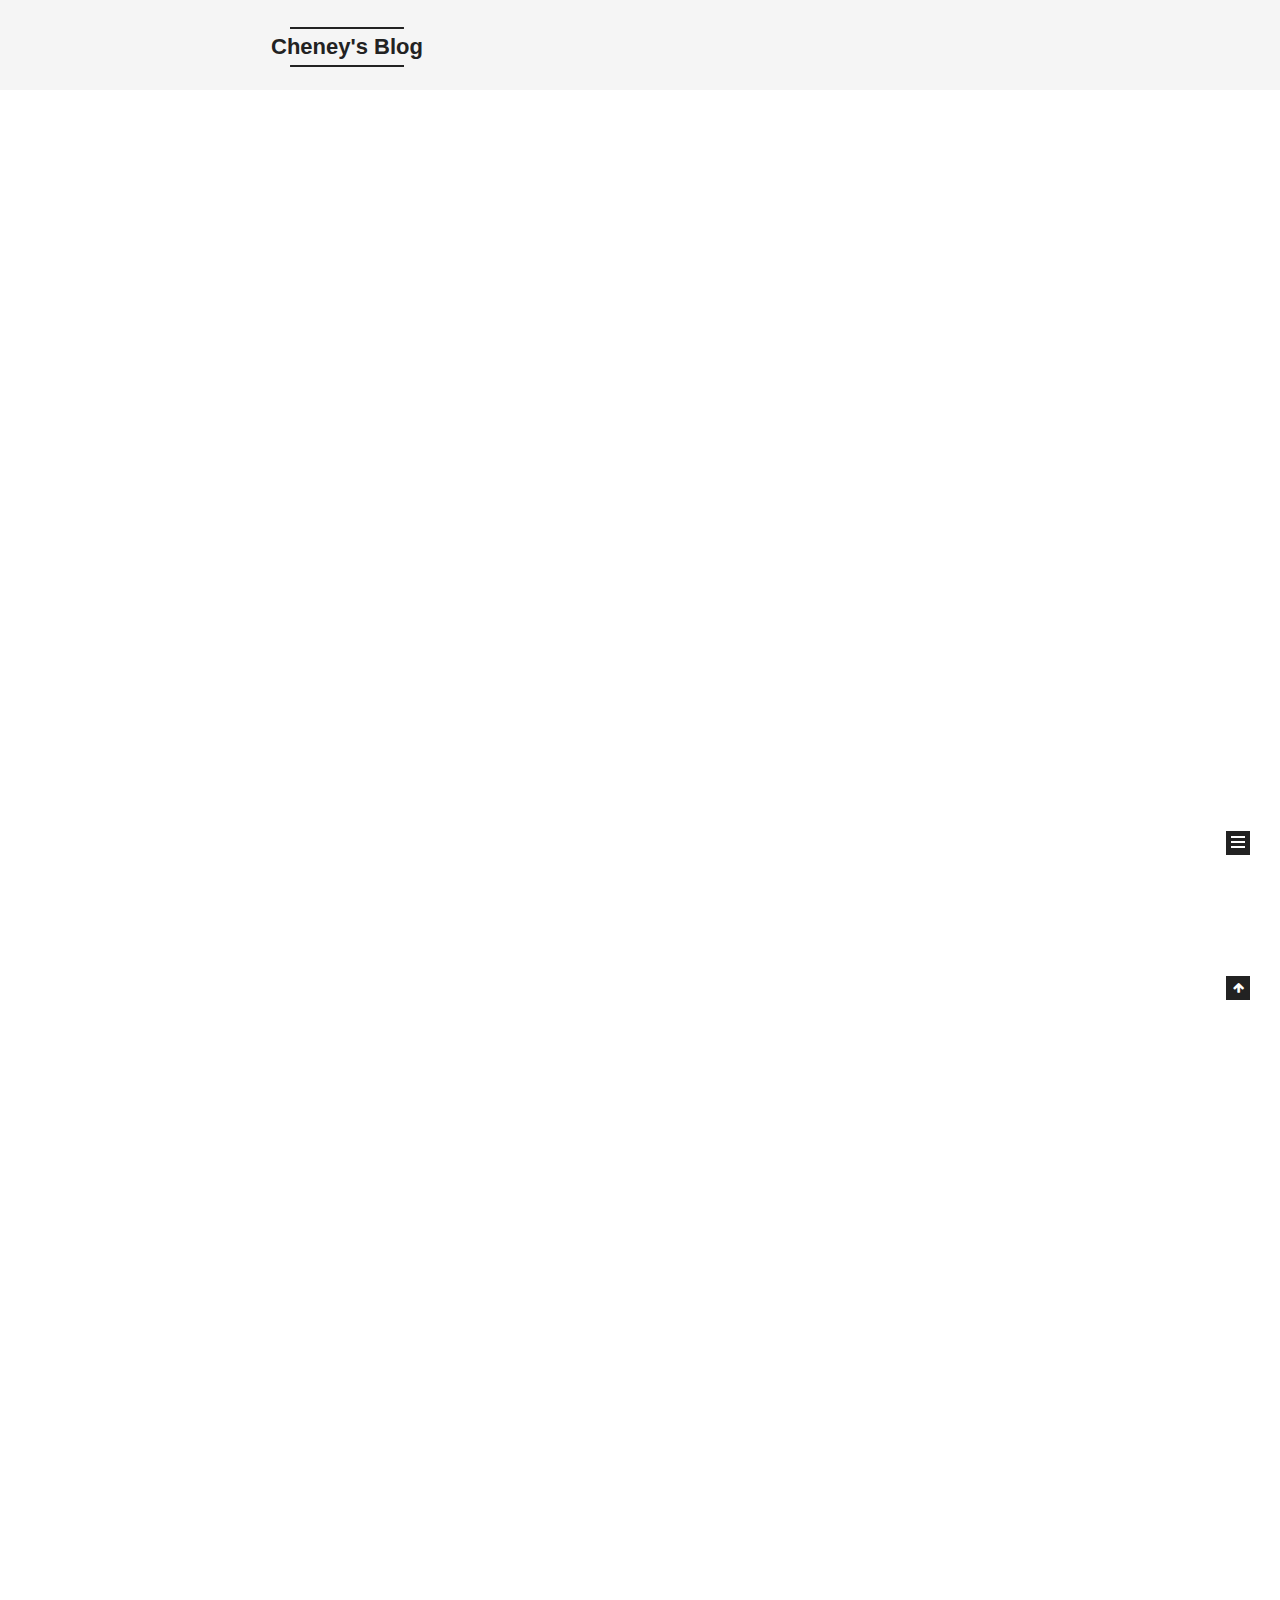
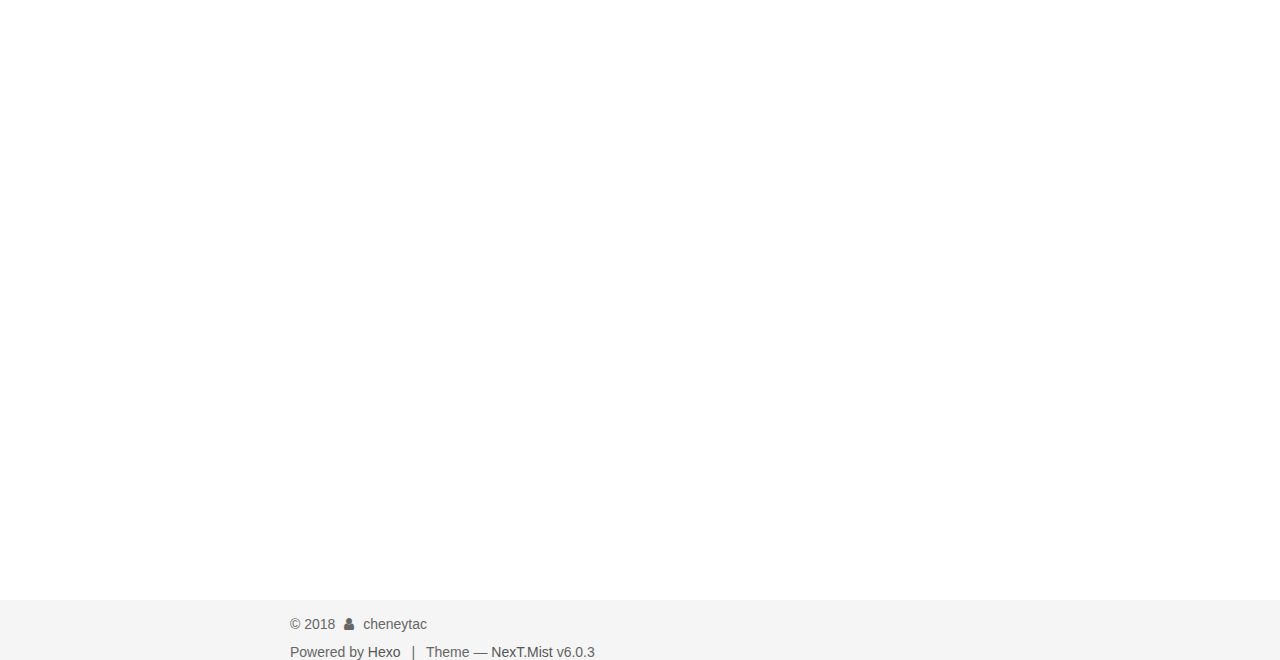
==== commit 19b4dba0: "Site updated: 2018-02-08 20:08:33" ====
--- a/index.html
+++ b/index.html
@@ -283,7 +283,7 @@
         
           <h1 class="post-title" itemprop="name headline">
                 
-                <a class="post-title-link" href="/2018/02/08/hexo搭建个人博客/" itemprop="url">Hexo搭建个人博客（一）</a></h1>
+                <a class="post-title-link" href="/2018/02/08/hexo搭建个人博客/" itemprop="url">Hexo搭建个人博客（step by step）</a></h1>
         
 
         <div class="post-meta">
@@ -334,22 +334,18 @@
       
         
           
-            <h2 id="1、前言"><a href="#1、前言" class="headerlink" title="1、前言"></a>1、前言</h2><p>现在很多网站提供的个人博客充满了各种广告，写起来也不方便，比如程序代码无法高亮等，看起来一点都不爽，找了个时间研究了下目前常用的独立博客的做法，比较深受大家喜爱的是通过hexo来生成静态网页，通过github提供的空间及二级域名进行免费发布。</p>
-<p>本人是初次玩博客，手头也有vps主机，目前打算这样：</p>
+            <h2 id="1、前言"><a href="#1、前言" class="headerlink" title="1、前言"></a>1、前言</h2><p>现在很多网站提供的个人博客充满了各种广告，写起来也不方便，比如代码无法高亮等，让人没有想写的欲望，找了个时间研究了下目前常用的独立博客的做法，比较深受大家喜爱的是通过hexo建立博客。<br>本小白初玩博客，手头vps主机也不想浪费，准备这么玩：</p>
 <ul>
-<li>第一步：单台win7上实用Hexo+Github静态网页托管</li>
+<li>第一步：单台win7上实用Hexo+Github静态网页托管   （今天先搞这种）  </li>
 <li>第二步：多终端（家里、单位）win7上更新博</li>
 <li>第三步：将Hexo博客架设到VPS上，同时支持多台电脑更新博文</li>
 </ul>
-<h2 id="2、单台win7上实现Hexo-Github静态网页托管"><a href="#2、单台win7上实现Hexo-Github静态网页托管" class="headerlink" title="2、单台win7上实现Hexo+Github静态网页托管"></a>2、单台win7上实现Hexo+Github静态网页托管</h2><p>hexo是用nodejs写的一个简洁、高效的博客框架，通过md可以快速生成静态网页，其主题有很多种可供选择。hexo是免费开源的（感谢共享精神）。</p>
-<p>hexo.io中文手册：<a href="https://hexo.io/zh-cn/docs/" target="_blank" rel="noopener">https://hexo.io/zh-cn/docs/</a></p>
-<h3 id="2-1-准备环境"><a href="#2-1-准备环境" class="headerlink" title="2.1 准备环境"></a>2.1 准备环境</h3><h4 id="2-11-github上申请账号"><a href="#2-11-github上申请账号" class="headerlink" title="2.11 github上申请账号"></a>2.11 github上申请账号</h4><p>github用于提供开源代码托管，提供个人、项目两种方式的仓库，免费300M空间，在线仓库通过git可实现团队操作。国内用户通过科学上网来访问。</p>
-<p>申请主页：<a href="https://github.com/" target="_blank" rel="noopener">https://github.com/</a></p>
+<h2 id="2、单台win7上实现Hexo-Github静态网页托管"><a href="#2、单台win7上实现Hexo-Github静态网页托管" class="headerlink" title="2、单台win7上实现Hexo+Github静态网页托管"></a>2、单台win7上实现Hexo+Github静态网页托管</h2><p>hexo是用nodejs写的一个简洁、高效的博客框架，通过md可以快速生成静态网页，其主题有很多种可供选择。hexo是免费开源的：）。<br>hexo.io中文手册：<a href="https://hexo.io/zh-cn/docs/" target="_blank" rel="noopener">https://hexo.io/zh-cn/docs/</a></p>
+<h3 id="2-1-准备环境"><a href="#2-1-准备环境" class="headerlink" title="2.1 准备环境"></a>2.1 准备环境</h3><h4 id="2-11-github上申请账号"><a href="#2-11-github上申请账号" class="headerlink" title="2.11 github上申请账号"></a>2.11 github上申请账号</h4><p>github可用于开源代码免费托管，提供个人、项目两种方式的仓库，免费300M空间，在线仓库通过git可实现团队操作。国内用户需科学上网来访问。<br>申请主页：<a href="https://github.com/" target="_blank" rel="noopener">https://github.com/</a></p>
 <h4 id="2-12-下载Git、Node-js"><a href="#2-12-下载Git、Node-js" class="headerlink" title="2.12 下载Git、Node.js"></a>2.12 下载Git、Node.js</h4><ol>
 <li>Git下载：</li>
 </ol>
 <p><a href="https://git-scm.com/download/win" target="_blank" rel="noopener">https://git-scm.com/download/win</a>            //本人下载的是(32-bit Git for Windows Setup)</p>
-<p><a href="https://github.com/waylau/git-for-win" target="_blank" rel="noopener">https://github.com/waylau/git-for-win</a>       //国内下载，版本滞后</p>
 <ol>
 <li>Node.js下载：</li>
 </ol>
@@ -358,14 +354,14 @@
 <li>Git安装</li>
 </ol>
 <p>双击安装文件，默认next结束，右击桌面选择“Git Bash Here”，进入Git，输入<code>git --verison</code>验证是否成功安装</p>
-<figure class="highlight plain"><table><tr><td class="gutter"><pre><span class="line">1</span><br><span class="line">2</span><br><span class="line">3</span><br><span class="line">4</span><br><span class="line">5</span><br><span class="line">6</span><br></pre></td><td class="code"><pre><span class="line">chen@chen-PC MINGW32 ~/Desktop</span><br><span class="line">$ git --version</span><br><span class="line">git version 2.16.1.windows.2</span><br><span class="line"></span><br><span class="line">chen@chen-PC MINGW32 ~/Desktop</span><br><span class="line">$</span><br></pre></td></tr></table></figure>
+<figure class="highlight plain"><table><tr><td class="gutter"><pre><span class="line">1</span><br><span class="line">2</span><br><span class="line">3</span><br></pre></td><td class="code"><pre><span class="line">chen@chen-PC MINGW32 ~/Desktop</span><br><span class="line">$ git --version</span><br><span class="line">git version 2.16.1.windows.2</span><br></pre></td></tr></table></figure>
 <ol>
 <li>Node.js安装</li>
 </ol>
 <p>node.js可以通过nvm安装，对于windows用户来说，建议使用安装程序进行安装。双击node-v9.5.0-x86.msi保持默认一路next安装结束。打开<code>cmd</code>输入<code>node -v</code>验证是否成功安装。</p>
-<figure class="highlight plain"><table><tr><td class="gutter"><pre><span class="line">1</span><br><span class="line">2</span><br><span class="line">3</span><br><span class="line">4</span><br><span class="line">5</span><br><span class="line">6</span><br><span class="line">7</span><br></pre></td><td class="code"><pre><span class="line">Microsoft Windows [版本 6.1.7601]</span><br><span class="line">版权所有 (c) 2009 Microsoft Corporation。保留所有权利。</span><br><span class="line"></span><br><span class="line">C:\Users\chen&gt;node -v</span><br><span class="line">v9.5.0</span><br><span class="line"></span><br><span class="line">C:\Users\chen&gt;</span><br></pre></td></tr></table></figure>
+<figure class="highlight plain"><table><tr><td class="gutter"><pre><span class="line">1</span><br><span class="line">2</span><br><span class="line">3</span><br><span class="line">4</span><br><span class="line">5</span><br></pre></td><td class="code"><pre><span class="line">Microsoft Windows [版本 6.1.7601]</span><br><span class="line">版权所有 (c) 2009 Microsoft Corporation。保留所有权利。</span><br><span class="line"></span><br><span class="line">C:\Users\chen&gt;node -v</span><br><span class="line">v9.5.0</span><br></pre></td></tr></table></figure>
 <h3 id="2-2-安装Hexo"><a href="#2-2-安装Hexo" class="headerlink" title="2.2 安装Hexo"></a>2.2 安装Hexo</h3><h4 id="2-2-1-Git账户设置"><a href="#2-2-1-Git账户设置" class="headerlink" title="2.2.1 Git账户设置"></a>2.2.1 Git账户设置</h4><p><code>git config --global user.name &quot;xxx&quot;及email &quot;xx@xx.com&quot;</code>用于设置每次提交的作者信息，包括姓名和邮箱，–global表示对所有项目都使用这个信息。<code>git config --list</code>可查看设置。</p>
-<figure class="highlight go"><table><tr><td class="gutter"><pre><span class="line">1</span><br><span class="line">2</span><br><span class="line">3</span><br><span class="line">4</span><br><span class="line">5</span><br><span class="line">6</span><br><span class="line">7</span><br><span class="line">8</span><br></pre></td><td class="code"><pre><span class="line">chen@chen-PC MINGW32 /e/blog</span><br><span class="line">$ git config --global user.name <span class="string">"cheneytac"</span></span><br><span class="line"></span><br><span class="line">chen@chen-PC MINGW32 /e/blog</span><br><span class="line">$ git config --global user.email <span class="string">"cheneytac@gmail.com"</span></span><br><span class="line"></span><br><span class="line">chen@chen-PC MINGW32 /e/blog</span><br><span class="line">$</span><br></pre></td></tr></table></figure>
+<figure class="highlight go"><table><tr><td class="gutter"><pre><span class="line">1</span><br><span class="line">2</span><br><span class="line">3</span><br><span class="line">4</span><br><span class="line">5</span><br></pre></td><td class="code"><pre><span class="line">chen@chen-PC MINGW32 /e/blog</span><br><span class="line">$ git config --global user.name <span class="string">"cheneytac"</span></span><br><span class="line"></span><br><span class="line">chen@chen-PC MINGW32 /e/blog</span><br><span class="line">$ git config --global user.email <span class="string">"cheneytac@gmail.com"</span></span><br></pre></td></tr></table></figure>
 <h4 id="2-2-2-安装hexo"><a href="#2-2-2-安装hexo" class="headerlink" title="2.2.2 安装hexo"></a>2.2.2 安装hexo</h4><ol>
 <li><p>切换npm源</p>
 <p>默认是通过npm来安装hexo-cli，在使用npm时，官方的源下载npm包会比较慢，国内一般使用淘宝npm镜像源，切换npm源过程如下：</p>
@@ -373,30 +369,26 @@
 </ol>
 <figure class="highlight plain"><table><tr><td class="gutter"><pre><span class="line">1</span><br><span class="line">2</span><br><span class="line">3</span><br><span class="line">4</span><br><span class="line">5</span><br><span class="line">6</span><br><span class="line">7</span><br><span class="line">8</span><br><span class="line">9</span><br><span class="line">10</span><br><span class="line">11</span><br><span class="line">12</span><br><span class="line">13</span><br><span class="line">14</span><br><span class="line">15</span><br><span class="line">16</span><br><span class="line">17</span><br><span class="line">18</span><br><span class="line">19</span><br><span class="line">20</span><br><span class="line">21</span><br><span class="line">22</span><br><span class="line">23</span><br><span class="line">24</span><br><span class="line">25</span><br><span class="line">26</span><br><span class="line">27</span><br><span class="line">28</span><br><span class="line">29</span><br><span class="line">30</span><br><span class="line">31</span><br><span class="line">32</span><br><span class="line">33</span><br><span class="line">34</span><br></pre></td><td class="code"><pre><span class="line">chen@chen-PC MINGW32 /e/blog</span><br><span class="line">$ npm install -g nrm                  //安装nrm （NPM源管理工具）</span><br><span class="line">npm WARN deprecated coffee-script@1.7.1: CoffeeScript on NPM has moved to &quot;coffeescript&quot; (no hyphen)</span><br><span class="line">C:\Users\chen\AppData\Roaming\npm\nrm -&gt; C:\Users\chen\AppData\Roaming\npm\node_modules\nrm\cli.js</span><br><span class="line">+ nrm@1.0.2</span><br><span class="line">updated 11 packages in 47.777s</span><br><span class="line"></span><br><span class="line">chen@chen-PC MINGW32 /e/blog</span><br><span class="line">$ nrm ls</span><br><span class="line"></span><br><span class="line">* npm ---- https://registry.npmjs.org/          //当前默认源</span><br><span class="line">  cnpm --- http://r.cnpmjs.org/</span><br><span class="line">  taobao - https://registry.npm.taobao.org/</span><br><span class="line">  nj ----- https://registry.nodejitsu.com/</span><br><span class="line">  rednpm - http://registry.mirror.cqupt.edu.cn/</span><br><span class="line">  npmMirror  https://skimdb.npmjs.com/registry/</span><br><span class="line">  edunpm - http://registry.enpmjs.org/</span><br><span class="line"></span><br><span class="line"></span><br><span class="line">chen@chen-PC MINGW32 /e/blog</span><br><span class="line">$ nrm test</span><br><span class="line"></span><br><span class="line">* npm ---- 965ms                                //测速 </span><br><span class="line">  cnpm --- 270ms</span><br><span class="line">  taobao - 192ms</span><br><span class="line">  nj ----- Fetch Error</span><br><span class="line">  rednpm - Fetch Error</span><br><span class="line">  npmMirror  4115ms</span><br><span class="line">  edunpm - Fetch Error</span><br><span class="line"></span><br><span class="line"></span><br><span class="line">chen@chen-PC MINGW32 /e/blog</span><br><span class="line">$ nrm user taobao                               //切换淘宝源</span><br><span class="line">     Registry has been set to: http://registry.npm.taobao.org/</span><br></pre></td></tr></table></figure>
 <ol>
-<li><p>安装hexo</p>
-<p>通过 <code>npm install -g hexo-cli</code>进行安装</p>
-</li>
-</ol>
-<figure class="highlight plain"><table><tr><td class="gutter"><pre><span class="line">1</span><br><span class="line">2</span><br><span class="line">3</span><br><span class="line">4</span><br><span class="line">5</span><br><span class="line">6</span><br><span class="line">7</span><br><span class="line">8</span><br><span class="line">9</span><br><span class="line">10</span><br><span class="line">11</span><br></pre></td><td class="code"><pre><span class="line">chen@chen-PC MINGW32 /e/blog</span><br><span class="line">$ npm install -g hexo-cli</span><br><span class="line">C:\Users\chen\AppData\Roaming\npm\hexo -&gt; C:\Users\chen\AppData\Roaming\npm\node_modules\hexo-cli\bin\hexo</span><br><span class="line">npm WARN optional SKIPPING OPTIONAL DEPENDENCY: fsevents@1.1.3 (node_modules\hexo-cli\node_modules\fsevents):   //fsevets是mac osx系统的相关依赖，在win下使用了，会有警告，忽略即可</span><br><span class="line">npm WARN notsup SKIPPING OPTIONAL DEPENDENCY: Unsupported platform for fsevents@1.1.3: wanted &#123;&quot;os&quot;:&quot;darwin&quot;,&quot;arch&quot;:&quot;any&quot;&#125; (current: &#123;&quot;os&quot;:&quot;win32&quot;,&quot;arch&quot;:&quot;ia32&quot;&#125;)</span><br><span class="line"></span><br><span class="line">+ hexo-cli@1.0.4</span><br><span class="line">updated 1 package in 28.257s</span><br><span class="line"></span><br><span class="line">chen@chen-PC MINGW32 /e/blog</span><br><span class="line">$</span><br></pre></td></tr></table></figure>
+<li>安装hexo<br>通过 <code>npm install -g hexo-cli</code>进行安装</li>
+</ol>
+<figure class="highlight plain"><table><tr><td class="gutter"><pre><span class="line">1</span><br><span class="line">2</span><br><span class="line">3</span><br><span class="line">4</span><br><span class="line">5</span><br><span class="line">6</span><br><span class="line">7</span><br><span class="line">8</span><br></pre></td><td class="code"><pre><span class="line">chen@chen-PC MINGW32 /e/blog</span><br><span class="line">$ npm install -g hexo-cli</span><br><span class="line">C:\Users\chen\AppData\Roaming\npm\hexo -&gt; C:\Users\chen\AppData\Roaming\npm\node_modules\hexo-cli\bin\hexo</span><br><span class="line">npm WARN optional SKIPPING OPTIONAL DEPENDENCY: fsevents@1.1.3 (node_modules\hexo-cli\node_modules\fsevents):   //fsevets是mac osx系统的相关依赖，在win下使用了，会有警告，忽略即可</span><br><span class="line">npm WARN notsup SKIPPING OPTIONAL DEPENDENCY: Unsupported platform for fsevents@1.1.3: wanted &#123;&quot;os&quot;:&quot;darwin&quot;,&quot;arch&quot;:&quot;any&quot;&#125; (current: &#123;&quot;os&quot;:&quot;win32&quot;,&quot;arch&quot;:&quot;ia32&quot;&#125;)</span><br><span class="line"></span><br><span class="line">+ hexo-cli@1.0.4</span><br><span class="line">updated 1 package in 28.257s</span><br></pre></td></tr></table></figure>
 <ol>
-<li>hexo初始化</li>
-</ol>
-<p>hexo初始化是释放hexo相关文件，本人博客目录是e:/blog，因此需切换至该目录，输入<code>hexo init</code></p>
-<figure class="highlight plain"><table><tr><td class="gutter"><pre><span class="line">1</span><br><span class="line">2</span><br><span class="line">3</span><br><span class="line">4</span><br><span class="line">5</span><br><span class="line">6</span><br><span class="line">7</span><br><span class="line">8</span><br><span class="line">9</span><br><span class="line">10</span><br><span class="line">11</span><br><span class="line">12</span><br><span class="line">13</span><br><span class="line">14</span><br><span class="line">15</span><br><span class="line">16</span><br><span class="line">17</span><br><span class="line">18</span><br><span class="line">19</span><br><span class="line">20</span><br><span class="line">21</span><br><span class="line">22</span><br><span class="line">23</span><br><span class="line">24</span><br><span class="line">25</span><br><span class="line">26</span><br><span class="line">27</span><br><span class="line">28</span><br><span class="line">29</span><br></pre></td><td class="code"><pre><span class="line">chen@chen-PC MINGW32 /e/blog</span><br><span class="line">$ pwd</span><br><span class="line">/e/blog</span><br><span class="line"></span><br><span class="line">chen@chen-PC MINGW32 /e/blog</span><br><span class="line">$ hexo init</span><br><span class="line">INFO  Cloning hexo-starter to E:\blog</span><br><span class="line">Cloning into &apos;E:\blog&apos;...</span><br><span class="line">remote: Counting objects: 62, done.</span><br><span class="line">remote: Total 62 (delta 0), reused 0 (delta 0), pack-reused 62</span><br><span class="line">Unpacking objects: 100% (62/62), done.</span><br><span class="line">Submodule &apos;themes/landscape&apos; (https://github.com/hexojs/hexo-theme-landscape.git) registered for path &apos;themes/landscape&apos;</span><br><span class="line">Cloning into &apos;E:/blog/themes/landscape&apos;...</span><br><span class="line">remote: Counting objects: 794, done.</span><br><span class="line">remote: Total 794 (delta 0), reused 0 (delta 0), pack-reused 794</span><br><span class="line">Receiving objects: 100% (794/794), 2.53 MiB | 854.00 KiB/s, done.</span><br><span class="line">Resolving deltas: 100% (415/415), done.</span><br><span class="line">Submodule path &apos;themes/landscape&apos;: checked out &apos;73a23c51f8487cfcd7c6deec96ccc7543960d350&apos;</span><br><span class="line">INFO  Install dependencies</span><br><span class="line">▒▒Ϣ: ▒▒▒ṩ▒▒ģʽ▒޷▒▒ҵ▒▒ļ▒▒▒</span><br><span class="line">npm notice created a lockfile as package-lock.json. You should commit this file.</span><br><span class="line">npm WARN optional SKIPPING OPTIONAL DEPENDENCY: fsevents@1.1.3 (node_modules\fsevents):</span><br><span class="line">npm WARN notsup SKIPPING OPTIONAL DEPENDENCY: Unsupported platform for fsevents@1.1.3: wanted &#123;&quot;os&quot;:&quot;darwin&quot;,&quot;arch&quot;:&quot;any&quot;&#125; (current: &#123;&quot;os&quot;:&quot;win32&quot;,&quot;arch&quot;:&quot;ia32&quot;&#125;)</span><br><span class="line"></span><br><span class="line">added 336 packages in 51.206s</span><br><span class="line">INFO  Start blogging with Hexo!</span><br><span class="line"></span><br><span class="line">chen@chen-PC MINGW32 /e/blog</span><br><span class="line">$</span><br></pre></td></tr></table></figure>
+<li>hexo初始化<br>hexo初始化是释放hexo相关文件，本人博客路径是e:/blog，因此需切换至该目录，输入<code>hexo init</code></li>
+</ol>
+<figure class="highlight plain"><table><tr><td class="gutter"><pre><span class="line">1</span><br><span class="line">2</span><br><span class="line">3</span><br><span class="line">4</span><br><span class="line">5</span><br><span class="line">6</span><br><span class="line">7</span><br><span class="line">8</span><br><span class="line">9</span><br><span class="line">10</span><br><span class="line">11</span><br><span class="line">12</span><br><span class="line">13</span><br><span class="line">14</span><br><span class="line">15</span><br><span class="line">16</span><br><span class="line">17</span><br><span class="line">18</span><br><span class="line">19</span><br><span class="line">20</span><br><span class="line">21</span><br><span class="line">22</span><br><span class="line">23</span><br><span class="line">24</span><br><span class="line">25</span><br><span class="line">26</span><br></pre></td><td class="code"><pre><span class="line">chen@chen-PC MINGW32 /e/blog</span><br><span class="line">$ pwd</span><br><span class="line">/e/blog</span><br><span class="line"></span><br><span class="line">chen@chen-PC MINGW32 /e/blog</span><br><span class="line">$ hexo init</span><br><span class="line">INFO  Cloning hexo-starter to E:\blog</span><br><span class="line">Cloning into &apos;E:\blog&apos;...</span><br><span class="line">remote: Counting objects: 62, done.</span><br><span class="line">remote: Total 62 (delta 0), reused 0 (delta 0), pack-reused 62</span><br><span class="line">Unpacking objects: 100% (62/62), done.</span><br><span class="line">Submodule &apos;themes/landscape&apos; (https://github.com/hexojs/hexo-theme-landscape.git) registered for path &apos;themes/landscape&apos;</span><br><span class="line">Cloning into &apos;E:/blog/themes/landscape&apos;...</span><br><span class="line">remote: Counting objects: 794, done.</span><br><span class="line">remote: Total 794 (delta 0), reused 0 (delta 0), pack-reused 794</span><br><span class="line">Receiving objects: 100% (794/794), 2.53 MiB | 854.00 KiB/s, done.</span><br><span class="line">Resolving deltas: 100% (415/415), done.</span><br><span class="line">Submodule path &apos;themes/landscape&apos;: checked out &apos;73a23c51f8487cfcd7c6deec96ccc7543960d350&apos;</span><br><span class="line">INFO  Install dependencies</span><br><span class="line">▒▒Ϣ: ▒▒▒ṩ▒▒ģʽ▒޷▒▒ҵ▒▒ļ▒▒▒</span><br><span class="line">npm notice created a lockfile as package-lock.json. You should commit this file.</span><br><span class="line">npm WARN optional SKIPPING OPTIONAL DEPENDENCY: fsevents@1.1.3 (node_modules\fsevents):</span><br><span class="line">npm WARN notsup SKIPPING OPTIONAL DEPENDENCY: Unsupported platform for fsevents@1.1.3: wanted &#123;&quot;os&quot;:&quot;darwin&quot;,&quot;arch&quot;:&quot;any&quot;&#125; (current: &#123;&quot;os&quot;:&quot;win32&quot;,&quot;arch&quot;:&quot;ia32&quot;&#125;)</span><br><span class="line"></span><br><span class="line">added 336 packages in 51.206s</span><br><span class="line">INFO  Start blogging with Hexo!</span><br></pre></td></tr></table></figure>
 <ol>
 <li>最后输入<code>npm install</code></li>
 </ol>
-<figure class="highlight plain"><table><tr><td class="gutter"><pre><span class="line">1</span><br><span class="line">2</span><br><span class="line">3</span><br><span class="line">4</span><br><span class="line">5</span><br><span class="line">6</span><br><span class="line">7</span><br><span class="line">8</span><br></pre></td><td class="code"><pre><span class="line">$ npm install</span><br><span class="line">npm WARN optional SKIPPING OPTIONAL DEPENDENCY: fsevents@1.1.3 (node_modules\fsevents):</span><br><span class="line">npm WARN notsup SKIPPING OPTIONAL DEPENDENCY: Unsupported platform for fsevents@1.1.3: wanted &#123;&quot;os&quot;:&quot;darwin&quot;,&quot;arch&quot;:&quot;any&quot;&#125; (current: &#123;&quot;os&quot;:&quot;win32&quot;,&quot;arch&quot;:&quot;ia32&quot;&#125;)</span><br><span class="line"></span><br><span class="line">up to date in 13.475s</span><br><span class="line"></span><br><span class="line">chen@chen-PC MINGW32 /e/blog</span><br><span class="line">$</span><br></pre></td></tr></table></figure>
+<figure class="highlight plain"><table><tr><td class="gutter"><pre><span class="line">1</span><br><span class="line">2</span><br><span class="line">3</span><br><span class="line">4</span><br><span class="line">5</span><br></pre></td><td class="code"><pre><span class="line">$ npm install</span><br><span class="line">npm WARN optional SKIPPING OPTIONAL DEPENDENCY: fsevents@1.1.3 (node_modules\fsevents):</span><br><span class="line">npm WARN notsup SKIPPING OPTIONAL DEPENDENCY: Unsupported platform for fsevents@1.1.3: wanted &#123;&quot;os&quot;:&quot;darwin&quot;,&quot;arch&quot;:&quot;any&quot;&#125; (current: &#123;&quot;os&quot;:&quot;win32&quot;,&quot;arch&quot;:&quot;ia32&quot;&#125;)</span><br><span class="line"></span><br><span class="line">up to date in 13.475s</span><br></pre></td></tr></table></figure>
 <h3 id="2-3-本地web访问"><a href="#2-3-本地web访问" class="headerlink" title="2.3 本地web访问"></a>2.3 本地web访问</h3><figure class="highlight plain"><table><tr><td class="gutter"><pre><span class="line">1</span><br><span class="line">2</span><br><span class="line">3</span><br></pre></td><td class="code"><pre><span class="line">$ hexo s</span><br><span class="line">INFO  Start processing</span><br><span class="line">INFO  Hexo is running at http://localhost:4000/. Press Ctrl+C to stop.</span><br></pre></td></tr></table></figure>
 <p><img src="http://p3thby42d.bkt.clouddn.com/1.png" alt="1"></p>
 <h3 id="2-4-更换主题"><a href="#2-4-更换主题" class="headerlink" title="2.4 更换主题"></a>2.4 更换主题</h3><ul>
-<li>官网主题地址：<a href="https://hexo.io/themes/index.html" target="_blank" rel="noopener">https://hexo.io/themes/index.html</a>          //目前189个item</li>
+<li>官网主题地址：<a href="https://hexo.io/themes/index.html" target="_blank" rel="noopener">https://hexo.io/themes/index.html</a>                   //目前189个item</li>
 <li>知乎主题话题：<a href="https://www.zhihu.com/question/24422335" target="_blank" rel="noopener">https://www.zhihu.com/question/24422335</a></li>
 </ul>
-<h3 id="2-4-1-克隆下载主题"><a href="#2-4-1-克隆下载主题" class="headerlink" title="2.4.1 克隆下载主题"></a>2.4.1 克隆下载主题</h3><p>​    NexT主题目前10994个star，3239个fork，比较流行，目前最新版本是v6.0.3。项目地址：<a href="https://github.com/theme-next/hexo-theme-next" target="_blank" rel="noopener">https://github.com/theme-next/hexo-theme-next</a></p>
-<p>将NexT主题克隆到本地，打开E:\blog\themes，确人已成功下载了NexT。</p>
-<figure class="highlight plain"><table><tr><td class="gutter"><pre><span class="line">1</span><br><span class="line">2</span><br><span class="line">3</span><br><span class="line">4</span><br><span class="line">5</span><br><span class="line">6</span><br><span class="line">7</span><br><span class="line">8</span><br><span class="line">9</span><br><span class="line">10</span><br></pre></td><td class="code"><pre><span class="line">chen@chen-PC MINGW32 /e/blog</span><br><span class="line">$ git clone https://github.com/theme-next/hexo-theme-next themes/next</span><br><span class="line">Cloning into &apos;themes/next&apos;...</span><br><span class="line">remote: Counting objects: 1835, done.</span><br><span class="line">remote: Compressing objects: 100% (21/21), done.</span><br><span class="line">remote: Total 1835 (delta 5), reused 11 (delta 0), pack-reused 1813</span><br><span class="line">Receiving objects: 100% (1835/1835), 909.43 KiB | 701.00 KiB/s, done.</span><br><span class="line">Resolving deltas: 100% (1055/1055), done.</span><br><span class="line"></span><br><span class="line">chen@chen-PC MINGW32 /e/blog</span><br></pre></td></tr></table></figure>
-<h3 id="2-4-2-修改配置文件"><a href="#2-4-2-修改配置文件" class="headerlink" title="2.4.2 修改配置文件"></a>2.4.2 修改配置文件</h3><p>修改根目录_config.yml， 找到 theme 字段，并将其值更改为 next</p>
+<h3 id="2-4-1-克隆下载主题"><a href="#2-4-1-克隆下载主题" class="headerlink" title="2.4.1 克隆下载主题"></a>2.4.1 克隆下载主题</h3><p>NexT主题目前10994个star，3239个fork，比较流行，目前最新版本是v6.0.3。项目地址：<a href="https://github.com/theme-next/hexo-theme-next" target="_blank" rel="noopener">https://github.com/theme-next/hexo-theme-next</a><br>将NexT主题克隆到本地，打开E:\blog\themes，确人已成功下载了NexT。</p>
+<figure class="highlight plain"><table><tr><td class="gutter"><pre><span class="line">1</span><br><span class="line">2</span><br><span class="line">3</span><br><span class="line">4</span><br><span class="line">5</span><br><span class="line">6</span><br><span class="line">7</span><br><span class="line">8</span><br></pre></td><td class="code"><pre><span class="line">chen@chen-PC MINGW32 /e/blog</span><br><span class="line">$ git clone https://github.com/theme-next/hexo-theme-next themes/next</span><br><span class="line">Cloning into &apos;themes/next&apos;...</span><br><span class="line">remote: Counting objects: 1835, done.</span><br><span class="line">remote: Compressing objects: 100% (21/21), done.</span><br><span class="line">remote: Total 1835 (delta 5), reused 11 (delta 0), pack-reused 1813</span><br><span class="line">Receiving objects: 100% (1835/1835), 909.43 KiB | 701.00 KiB/s, done.</span><br><span class="line">Resolving deltas: 100% (1055/1055), done.</span><br></pre></td></tr></table></figure>
+<h3 id="2-4-2-修改配置文件"><a href="#2-4-2-修改配置文件" class="headerlink" title="2.4.2 修改配置文件"></a>2.4.2 修改配置文件</h3><p>修改根目录_config.yml， 找到 theme 字段，并将其值更改为 next。</p>
 <figure class="highlight plain"><table><tr><td class="gutter"><pre><span class="line">1</span><br></pre></td><td class="code"><pre><span class="line">theme: next                 //注意空格</span><br></pre></td></tr></table></figure>
 <h3 id="2-4-3-本地预览新主题"><a href="#2-4-3-本地预览新主题" class="headerlink" title="2.4.3 本地预览新主题"></a>2.4.3 本地预览新主题</h3><figure class="highlight plain"><table><tr><td class="gutter"><pre><span class="line">1</span><br><span class="line">2</span><br><span class="line">3</span><br><span class="line">4</span><br></pre></td><td class="code"><pre><span class="line">chen@chen-PC MINGW32 /e/blog</span><br><span class="line">$ hexo s</span><br><span class="line">INFO  Start processing</span><br><span class="line">INFO  Hexo is running at http://localhost:4000/. Press Ctrl+C to stop.</span><br></pre></td></tr></table></figure>
 <p><img src="http://p3thby42d.bkt.clouddn.com/2.png" alt="2"></p>
@@ -406,9 +398,8 @@
 </ol>
 <p><img src="http://p3thby42d.bkt.clouddn.com/1518054663429.png" alt="3"></p>
 <ol>
-<li>注意个人仓库的名字必须是username/username.github.io，后续可通过<a href="https://username.github.io" target="_blank" rel="noopener">https://username.github.io</a></li>
-</ol>
-<p>来访问你的个人主页，我的就是<a href="https://cheneytac.github.io，这里已经创建了，点create" target="_blank" rel="noopener">https://cheneytac.github.io，这里已经创建了，点create</a> repository确定。</p>
+<li>注意个人仓库的名字必须是username/username.github.io，后续可通过<a href="https://username.github.io" target="_blank" rel="noopener">https://username.github.io</a><br>来访问你的个人主页，我的就是<a href="https://cheneytac.github.io，这里已经创建了，点create" target="_blank" rel="noopener">https://cheneytac.github.io，这里已经创建了，点create</a> repository确定。</li>
+</ol>
 <p><img src="http://p3thby42d.bkt.clouddn.com/1518054984194.png" alt="4"></p>
 <h3 id="2-5-2-添加ssh访问权限"><a href="#2-5-2-添加ssh访问权限" class="headerlink" title="2.5.2 添加ssh访问权限"></a>2.5.2 添加ssh访问权限</h3><p>本地客户端须通过ssh方式与远端的github建立联系，远端github作为一个仓库来接受本地客户端内容的推送。因此，本地客户端要生成ssh公钥及私钥，再将公钥传到github上。</p>
 <ol>
@@ -418,40 +409,37 @@
 <ol>
 <li>复制.ssh下的id_rsa.pub公钥复制到github</li>
 </ol>
-<figure class="highlight plain"><table><tr><td class="gutter"><pre><span class="line">1</span><br><span class="line">2</span><br><span class="line">3</span><br><span class="line">4</span><br><span class="line">5</span><br><span class="line">6</span><br><span class="line">7</span><br><span class="line">8</span><br><span class="line">9</span><br><span class="line">10</span><br><span class="line">11</span><br><span class="line">12</span><br><span class="line">13</span><br><span class="line">14</span><br><span class="line">15</span><br><span class="line">16</span><br><span class="line">17</span><br></pre></td><td class="code"><pre><span class="line">zjhx@zjhx-PC MINGW32 ~/Desktop</span><br><span class="line">$ cd /c/Users/zjhx/.ssh</span><br><span class="line"></span><br><span class="line">zjhx@zjhx-PC MINGW32 ~/.ssh</span><br><span class="line">$ ls -al</span><br><span class="line">total 21</span><br><span class="line">drwxr-xr-x 1 zjhx 197121    0 二月  8 09:40 ./</span><br><span class="line">drwxr-xr-x 1 zjhx 197121    0 二月  8 09:40 ../</span><br><span class="line">-rw-r--r-- 1 zjhx 197121 1766 二月  8 09:40 id_rsa</span><br><span class="line">-rw-r--r-- 1 zjhx 197121  398 二月  8 09:40 id_rsa.pub              </span><br><span class="line"></span><br><span class="line">zjhx@zjhx-PC MINGW32 ~/.ssh</span><br><span class="line">$ cat id_rsa.pub</span><br><span class="line">ssh-rsa AAAAB3NzaC1yc2EAAAADAQABAAABAQDC+CpJcTJTn3ni7VNwIWEMfICPTX+YzTjyT3gYOwxNXsDj3cSDfSkmFFg5To5tsWpmdU/fupCjfYz35GhMExmGvjObmuxykf2qyjugornkinVTe6i40jPJ86Tlc4eEGCQbRYa4O/EoR6ToLTQBu5B+thWUiYSZC9XgqTf4vQlkRu8TBGtqvQiVu8cPKp0ZMDgi6uINmgwD5CXFrTbHT2V4LaA2Odu5X/zNV/MMEDkBivnLqpYyCx2T35fFymgqsTqbjIcK0eIVbVSACxEfwMF42U2IErAcZO6lpigALStqUg+vwzcaAkkGyM+db8kT7e5FxcR3gfJqYVGkq6OvFOH1 cheneytac@qq.com                     //公钥</span><br><span class="line"></span><br><span class="line">zjhx@zjhx-PC MINGW32 ~/.ssh</span><br><span class="line">$</span><br></pre></td></tr></table></figure>
+<figure class="highlight plain"><table><tr><td class="gutter"><pre><span class="line">1</span><br><span class="line">2</span><br><span class="line">3</span><br><span class="line">4</span><br><span class="line">5</span><br><span class="line">6</span><br><span class="line">7</span><br><span class="line">8</span><br><span class="line">9</span><br><span class="line">10</span><br><span class="line">11</span><br><span class="line">12</span><br><span class="line">13</span><br><span class="line">14</span><br></pre></td><td class="code"><pre><span class="line">zjhx@zjhx-PC MINGW32 ~/Desktop</span><br><span class="line">$ cd /c/Users/zjhx/.ssh</span><br><span class="line"></span><br><span class="line">zjhx@zjhx-PC MINGW32 ~/.ssh</span><br><span class="line">$ ls -al</span><br><span class="line">total 21</span><br><span class="line">drwxr-xr-x 1 zjhx 197121    0 二月  8 09:40 ./</span><br><span class="line">drwxr-xr-x 1 zjhx 197121    0 二月  8 09:40 ../</span><br><span class="line">-rw-r--r-- 1 zjhx 197121 1766 二月  8 09:40 id_rsa</span><br><span class="line">-rw-r--r-- 1 zjhx 197121  398 二月  8 09:40 id_rsa.pub              </span><br><span class="line"></span><br><span class="line">zjhx@zjhx-PC MINGW32 ~/.ssh</span><br><span class="line">$ cat id_rsa.pub</span><br><span class="line">ssh-rsa AAAAB3NzaC1yc2EAAAADAQABAAABAQDC+CpJcTJTn3ni7VNwIWEMfICPTX+YzTjyT3gYOwxNXsDj3cSDfSkmFFg5To5tsWpmdU/fupCjfYz35GhMExmGvjObmuxykf2qyjugornkinVTe6i40jPJ86Tlc4eEGCQbRYa4O/EoR6ToLTQBu5B+thWUiYSZC9XgqTf4vQlkRu8TBGtqvQiVu8cPKp0ZMDgi6uINmgwD5CXFrTbHT2V4LaA2Odu5X/zNV/MMEDkBivnLqpYyCx2T35fFymgqsTqbjIcK0eIVbVSACxEfwMF42U2IErAcZO6lpigALStqUg+vwzcaAkkGyM+db8kT7e5FxcR3gfJqYVGkq6OvFOH1 cheneytac@qq.com                     //公钥</span><br></pre></td></tr></table></figure>
 <p><img src="http://p3thby42d.bkt.clouddn.com/1518055806000.png" alt="1518055806000"></p>
 <p><img src="http://p3thby42d.bkt.clouddn.com/1518055849658.png" alt="1518055849658"></p>
 <p><img src="http://p3thby42d.bkt.clouddn.com/1518055918397.png" alt="1518055918397"></p>
-<p>输入之前创建的密码后添加。</p>
-<ol>
-<li>测试ssh访问github<code>ssh -Tgit@github.com</code></li>
-</ol>
+<p>输入之前创建的密码后，即可添加成功。<br>测试ssh访问github<code>ssh -Tgit@github.com</code></p>
 <figure class="highlight plain"><table><tr><td class="gutter"><pre><span class="line">1</span><br><span class="line">2</span><br><span class="line">3</span><br><span class="line">4</span><br><span class="line">5</span><br><span class="line">6</span><br><span class="line">7</span><br><span class="line">8</span><br></pre></td><td class="code"><pre><span class="line">zjhx@zjhx-PC MINGW32 /e/blog</span><br><span class="line">$ ssh -T git@github.com</span><br><span class="line">The authenticity of host &apos;github.com (192.30.255.113)&apos; can&apos;t be established.</span><br><span class="line">RSA key fingerprint is SHA256:nThbg6kXUpJWGl7E1IGOCspRomTxdCARLviKw6E5SY8.</span><br><span class="line">Are you sure you want to continue connecting (yes/no)? yes</span><br><span class="line">Warning: Permanently added &apos;github.com,192.30.255.113&apos; (RSA) to the list of known hosts.</span><br><span class="line">Enter passphrase for key &apos;/c/Users/zjhx/.ssh/id_rsa&apos;:</span><br><span class="line">Hi cheneytac! You&apos;ve successfully authenticated, but GitHub does not provide shell access.</span><br></pre></td></tr></table></figure>
 <h3 id="2-5-3-建立ssh访问通道"><a href="#2-5-3-建立ssh访问通道" class="headerlink" title="2.5.3 建立ssh访问通道"></a>2.5.3 建立ssh访问通道</h3><p>修改E:\blog\_config.yml文件，最底下修改如下：</p>
-<figure class="highlight plain"><table><tr><td class="gutter"><pre><span class="line">1</span><br><span class="line">2</span><br><span class="line">3</span><br><span class="line">4</span><br></pre></td><td class="code"><pre><span class="line">deploy: </span><br><span class="line">  type: git                                              </span><br><span class="line">  repository: git@github.com:cheneytac/cheneytac.git         //ssh或http方式，此处ssh方式</span><br><span class="line">  branch: master</span><br></pre></td></tr></table></figure>
+<figure class="highlight plain"><table><tr><td class="gutter"><pre><span class="line">1</span><br><span class="line">2</span><br><span class="line">3</span><br><span class="line">4</span><br></pre></td><td class="code"><pre><span class="line">deploy: </span><br><span class="line">  type: git                                              </span><br><span class="line">  repository: git@github.com:cheneytac/cheneytac.git         //ssh或http方式，此处用ssh方式</span><br><span class="line">  branch: master</span><br></pre></td></tr></table></figure>
 <h3 id="2-5-4-发布博文"><a href="#2-5-4-发布博文" class="headerlink" title="2.5.4 发布博文"></a>2.5.4 发布博文</h3><ol>
 <li>新建博文</li>
 </ol>
-<figure class="highlight plain"><table><tr><td class="gutter"><pre><span class="line">1</span><br></pre></td><td class="code"><pre><span class="line">hexo n xxx</span><br></pre></td></tr></table></figure>
-<p>到E:\blog\source_posts下找到xxx.md，然后使用你喜欢的md软件进行书写。</p>
+<figure class="highlight plain"><table><tr><td class="gutter"><pre><span class="line">1</span><br></pre></td><td class="code"><pre><span class="line">hexo new &quot;hexo搭建个人博客&quot;</span><br></pre></td></tr></table></figure>
+<p>到E:\blog\source_posts下找到”hexo搭建个人博客.md“，然后使用你喜欢的md软件进行书写。</p>
 <ol>
 <li>发布到github</li>
 </ol>
-<p>用<code>hexo g</code>生成public资源，然后<code>hexo d</code>同步到github空间上，此时用<a href="https://cheneytac.github.io进行访问。" target="_blank" rel="noopener">https://cheneytac.github.io进行访问。</a></p>
-<p>此时，恭喜你可以成功建立hexo博客了。</p>
-<p>第一次发布需要下载插件，以下就不需要了下载插件<code>npm install hexo-deployer-git –save</code></p>
-<figure class="highlight plain"><table><tr><td class="gutter"><pre><span class="line">1</span><br><span class="line">2</span><br></pre></td><td class="code"><pre><span class="line"></span><br><span class="line"></span><br></pre></td></tr></table></figure>
-<figure class="highlight plain"><table><tr><td class="gutter"><pre><span class="line">1</span><br><span class="line">2</span><br></pre></td><td class="code"><pre><span class="line"></span><br><span class="line"></span><br></pre></td></tr></table></figure>
-<figure class="highlight plain"><table><tr><td class="gutter"><pre><span class="line">1</span><br><span class="line">2</span><br></pre></td><td class="code"><pre><span class="line"></span><br><span class="line"></span><br></pre></td></tr></table></figure>
+<p>用<code>hexo g</code>生成public资源，然后<code>hexo d</code>同步到github空间上，此时用<a href="https://cheneytac.github.io进行访问。" target="_blank" rel="noopener">https://cheneytac.github.io进行访问。</a><br>此时，恭喜你可以成功建立hexo博客了。<br>第一次发布需要下载插件，以后就不需要了下载插件。<code>npm install hexo-deployer-git --save</code></p>
+<figure class="highlight plain"><table><tr><td class="gutter"><pre><span class="line">1</span><br><span class="line">2</span><br><span class="line">3</span><br><span class="line">4</span><br><span class="line">5</span><br><span class="line">6</span><br><span class="line">7</span><br><span class="line">8</span><br></pre></td><td class="code"><pre><span class="line">zjhx@zjhx-PC MINGW32 /e/blog</span><br><span class="line">$ npm install hexo-deployer-git --save</span><br><span class="line">npm WARN deprecated swig@1.4.2: This package is no longer maintained</span><br><span class="line">npm WARN optional SKIPPING OPTIONAL DEPENDENCY: fsevents@1.1.3 (node_modules\fsevents):</span><br><span class="line">npm WARN notsup SKIPPING OPTIONAL DEPENDENCY: Unsupported platform for fsevents@1.1.3: wanted &#123;&quot;os&quot;:&quot;darwin&quot;,&quot;arch&quot;:&quot;any&quot;&#125; (current: &#123;&quot;os&quot;:&quot;win32&quot;,&quot;arch&quot;:&quot;ia32&quot;&#125;)</span><br><span class="line"></span><br><span class="line">+ hexo-deployer-git@0.3.1</span><br><span class="line">added 31 packages in 23.146s</span><br></pre></td></tr></table></figure>
+<figure class="highlight plain"><table><tr><td class="gutter"><pre><span class="line">1</span><br><span class="line">2</span><br><span class="line">3</span><br><span class="line">4</span><br><span class="line">5</span><br><span class="line">6</span><br><span class="line">7</span><br><span class="line">8</span><br><span class="line">9</span><br><span class="line">10</span><br><span class="line">11</span><br></pre></td><td class="code"><pre><span class="line">zjhx@zjhx-PC MINGW32 /e/blog</span><br><span class="line">$ hexo g                                       //生成public</span><br><span class="line">INFO  Start processing</span><br><span class="line">INFO  Files loaded in 2.23 s</span><br><span class="line">INFO  Generated: index.html</span><br><span class="line">INFO  Generated: archives/index.html</span><br><span class="line">(此处略过。。。)</span><br><span class="line">INFO  Generated: js/src/schemes/pisces.js</span><br><span class="line">INFO  Generated: lib/font-awesome/fonts/fontawesome-webfont.eot</span><br><span class="line">INFO  Generated: lib/font-awesome/css/font-awesome.css</span><br><span class="line">INFO  53 files generated in 7 s</span><br></pre></td></tr></table></figure>
+<p><code>hexo d</code>发布到github仓库中去，需输入ssh密码：</p>
+<p><img src="http://p3thby42d.bkt.clouddn.com/ssh.png" alt="ssh.png"></p>
+<figure class="highlight plain"><table><tr><td class="gutter"><pre><span class="line">1</span><br><span class="line">2</span><br><span class="line">3</span><br><span class="line">4</span><br><span class="line">5</span><br><span class="line">6</span><br><span class="line">7</span><br><span class="line">8</span><br><span class="line">9</span><br><span class="line">10</span><br><span class="line">11</span><br><span class="line">12</span><br><span class="line">13</span><br></pre></td><td class="code"><pre><span class="line">zjhx@zjhx-PC MINGW32 /e/blog</span><br><span class="line">$ hexo d</span><br><span class="line">INFO  Deploying: git</span><br><span class="line">INFO  Clearing .deploy_git folder...</span><br><span class="line">INFO  Copying files from public folder...</span><br><span class="line">INFO  Copying files from extend dirs...</span><br><span class="line">（此处略过）</span><br><span class="line">remote: This repository moved. Please use the new location:</span><br><span class="line">remote:   git@github.com:cheneytac/cheneytac.github.io.git</span><br><span class="line">Branch &apos;master&apos; set up to track remote branch &apos;master&apos; from &apos;git@github.com:cheneytac/cheneytac.git&apos;.</span><br><span class="line">To github.com:cheneytac/cheneytac.git</span><br><span class="line"> + dfa99f6...3cb31f1 HEAD -&gt; master (forced update)</span><br><span class="line">INFO  Deploy done: git                                      //表示ok</span><br></pre></td></tr></table></figure>
 <h2 id="3、相关报错处理"><a href="#3、相关报错处理" class="headerlink" title="3、相关报错处理"></a>3、相关报错处理</h2><p>按照以上步骤step by setp来建立，正常不会报错，用hexo写博文正确姿态应是：建立md文件–&gt;书写修饰博文–&gt;查看本地预览–&gt;发布到github。在此过程中有可能会遇到以下问题：</p>
 <ul>
 <li>修改参数或博文后，本地<code>hexo s</code>即报错</li>
 <li>无法同步情况</li>
 </ul>
-<p>第一种情况很多都是因为语法后缺少空格，也有这种：</p>
-<figure class="highlight plain"><table><tr><td class="gutter"><pre><span class="line">1</span><br><span class="line">2</span><br><span class="line">3</span><br><span class="line">4</span><br><span class="line">5</span><br><span class="line">6</span><br><span class="line">7</span><br><span class="line">8</span><br><span class="line">9</span><br><span class="line">10</span><br><span class="line">11</span><br></pre></td><td class="code"><pre><span class="line">zjhx@zjhx-PC MINGW32 /e/blog</span><br><span class="line">$ hexo s</span><br><span class="line">FATAL bad indentation of a mapping entry at line 80, column 7:</span><br><span class="line">      type: git                               //提示错误位置</span><br><span class="line">          ^</span><br><span class="line">YAMLException: bad indentation of a mapping entry at line 80, column 7:</span><br><span class="line">      type: git</span><br><span class="line">          ^</span><br><span class="line">    at generateError (E:\blog\node_modules\js-yaml\lib\js-yaml\loader.js:165:10)</span><br><span class="line">    at throwError (E:\blog\node_modules\js-yaml\lib\js-yaml\loader.js:171:9)</span><br><span class="line">   （此处略。。。）</span><br></pre></td></tr></table></figure>
-<p>检查发现格式错误，正确的是：</p>
-<figure class="highlight plain"><table><tr><td class="gutter"><pre><span class="line">1</span><br><span class="line">2</span><br><span class="line">3</span><br><span class="line">4</span><br></pre></td><td class="code"><pre><span class="line">deploy: </span><br><span class="line">  type: git                                               //关键字前为tab空格，冒号后有空格</span><br><span class="line">  repository: git@github.com:cheneytac/cheneytac.git</span><br><span class="line">  branch: master</span><br></pre></td></tr></table></figure>
+<p>第1种情况需注意的是关键字后都有个空格，举个票子：</p>
+<figure class="highlight plain"><table><tr><td class="gutter"><pre><span class="line">1</span><br><span class="line">2</span><br><span class="line">3</span><br><span class="line">4</span><br></pre></td><td class="code"><pre><span class="line">deploy: </span><br><span class="line"> type:git                                               //type关键字前缺tab键，冒号后缺空格</span><br><span class="line">  repository: git@github.com:cheneytac/cheneytac.git</span><br><span class="line">  branch: master</span><br></pre></td></tr></table></figure>
+<p>第2种情况请按照本文从头到尾再检查一边，另外可以先用<code>hexo clean</code>清掉public文件，再用<code>hexo g</code>来重新生成，最后再<code>hexo d</code>部署。</p>
+<figure class="highlight plain"><table><tr><td class="gutter"><pre><span class="line">1</span><br><span class="line">2</span><br><span class="line">3</span><br><span class="line">4</span><br></pre></td><td class="code"><pre><span class="line">zjhx@zjhx-PC MINGW32 /e/blog</span><br><span class="line">$  hexo clean</span><br><span class="line">INFO  Deleted database.</span><br><span class="line">INFO  Deleted public folder.</span><br></pre></td></tr></table></figure>
 
           
         
--- a/css/main.css
+++ b/css/main.css
@@ -1820,7 +1820,7 @@
   width: 4px;
   height: 4px;
   border-radius: 50%;
-  background: #af3daf;
+  background: #294d8b;
 }
 .links-of-blogroll {
   font-size: 13px;
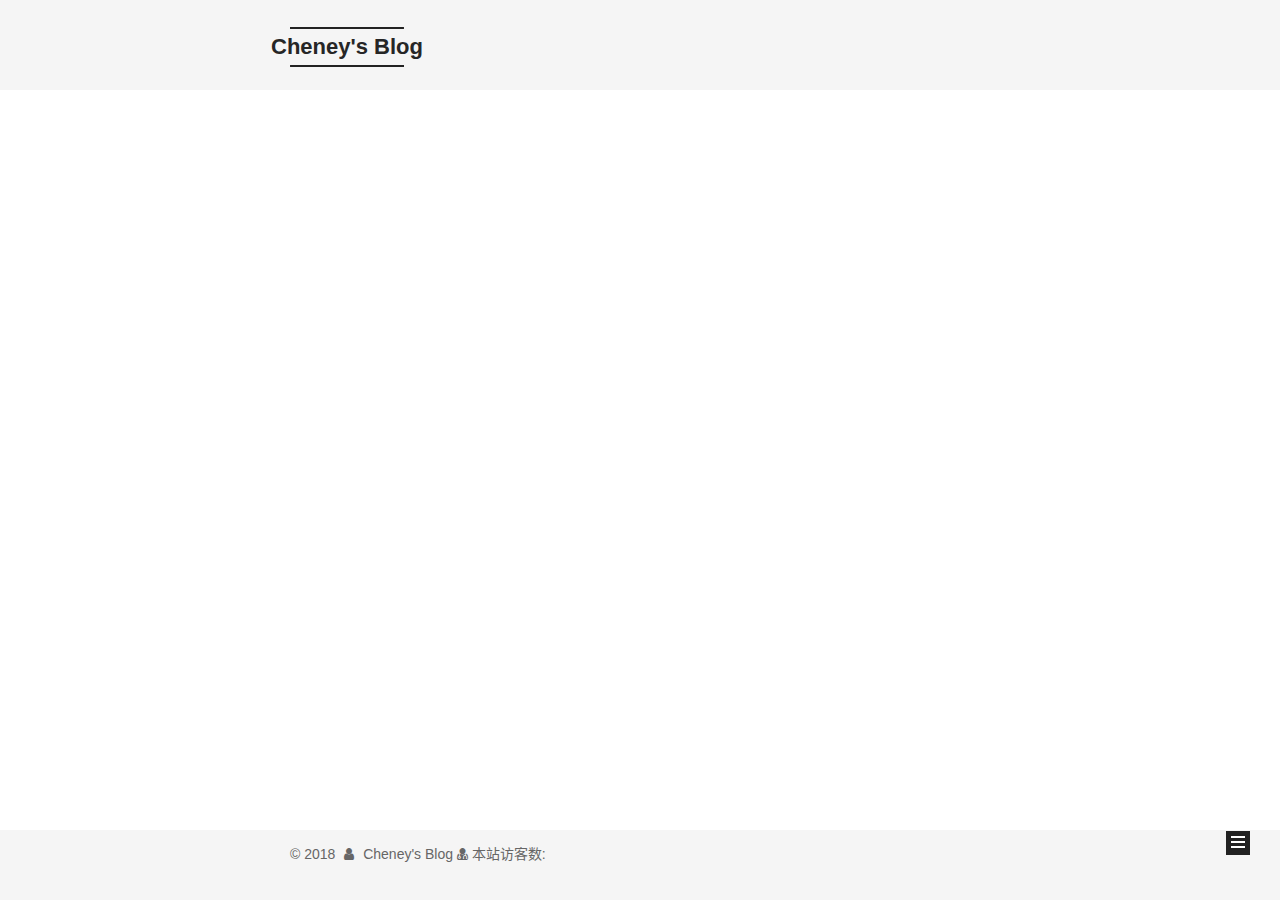
==== commit 7ad16907: "Site updated: 2018-02-09 02:20:55" ====
--- a/index.html
+++ b/index.html
@@ -5,7 +5,7 @@
   
 
 
-<html class="theme-next mist use-motion" lang="zh-Hans">
+<html class="theme-next mist use-motion" lang="zh-CN">
 <head>
   <meta charset="UTF-8"/>
 <meta http-equiv="X-UA-Compatible" content="IE=edge" />
@@ -77,7 +77,7 @@
     root: '/',
     scheme: 'Mist',
     version: '6.0.3',
-    sidebar: {"position":"left","display":"post","offset":12,"b2t":false,"scrollpercent":false,"onmobile":false},
+    sidebar: {"position":"left","display":"hide","offset":12,"b2t":false,"scrollpercent":false,"onmobile":false},
     fancybox: false,
     fastclick: false,
     lazyload: false,
@@ -109,12 +109,14 @@
 <meta property="og:url" content="http://yoursite.com/index.html">
 <meta property="og:site_name" content="Cheney&#39;s Blog">
 <meta property="og:description" content="记录那些折腾的日子……">
-<meta property="og:locale" content="zh-Hans">
+<meta property="og:locale" content="zh-CN">
 <meta name="twitter:card" content="summary">
 <meta name="twitter:title" content="Cheney&#39;s Blog">
 <meta name="twitter:description" content="记录那些折腾的日子……">
 
 
+
+  <link rel="alternate" href="/atom.xml" title="Cheney's Blog" type="application/atom+xml" />
 
 
 
@@ -128,7 +130,7 @@
     sidebar: "",
   };
 </script>
-  <title>Cheney's Blog</title>
+  <title>Cheney's Blog - hexo、web、network、linux</title>
   
 
 
@@ -168,7 +170,7 @@
 
 </head>
 
-<body itemscope itemtype="http://schema.org/WebPage" lang="zh-Hans">
+<body itemscope itemtype="http://schema.org/WebPage" lang="zh-CN">
 
   
   
@@ -192,7 +194,7 @@
       </a>
     </div>
       
-        <p class="site-subtitle">记录那些折腾的日子……</p>
+        <h1 class="site-subtitle" itemprop="description">hexo、web、network、linux</h1>
       
   </div>
 
@@ -214,13 +216,25 @@
         
         <li class="menu-item menu-item-home">
           <a href="/" rel="section">
-            <i class="menu-item-icon fa fa-fw fa-home"></i> <br />Home</a>
+            <i class="menu-item-icon fa fa-fw fa-home"></i> <br />首页</a>
+        </li>
+      
+        
+        <li class="menu-item menu-item-categories">
+          <a href="/categories/" rel="section">
+            <i class="menu-item-icon fa fa-fw fa-th"></i> <br />分类</a>
         </li>
       
         
         <li class="menu-item menu-item-archives">
           <a href="/archives/" rel="section">
-            <i class="menu-item-icon fa fa-fw fa-archive"></i> <br />Archives</a>
+            <i class="menu-item-icon fa fa-fw fa-archive"></i> <br />归档</a>
+        </li>
+      
+        
+        <li class="menu-item menu-item-about">
+          <a href="/about/" rel="section">
+            <i class="menu-item-icon fa fa-fw fa-user"></i> <br />关于</a>
         </li>
       
 
@@ -267,9 +281,9 @@
     <link itemprop="mainEntityOfPage" href="http://yoursite.com/2018/02/08/hexo搭建个人博客/">
 
     <span hidden itemprop="author" itemscope itemtype="http://schema.org/Person">
-      <meta itemprop="name" content="cheneytac">
+      <meta itemprop="name" content="今晚的月亮好圆">
       <meta itemprop="description" content="">
-      <meta itemprop="image" content="/images/avatar.gif">
+      <meta itemprop="image" content="http://p3thby42d.bkt.clouddn.com/touxiang.jpg">
     </span>
 
     <span hidden itemprop="publisher" itemscope itemtype="http://schema.org/Organization">
@@ -281,9 +295,9 @@
 
         
         
-          <h1 class="post-title" itemprop="name headline">
-                
-                <a class="post-title-link" href="/2018/02/08/hexo搭建个人博客/" itemprop="url">Hexo搭建个人博客（step by step）</a></h1>
+          <h2 class="post-title" itemprop="name headline">
+                
+                <a class="post-title-link" href="/2018/02/08/hexo搭建个人博客/" itemprop="url">Hexo搭建个人博客（step by step）</a></h2>
         
 
         <div class="post-meta">
@@ -293,9 +307,9 @@
                 <i class="fa fa-calendar-o"></i>
               </span>
               
-                <span class="post-meta-item-text">Posted on</span>
-              
-              <time title="Post created" itemprop="dateCreated datePublished" datetime="2018-02-08T14:19:51+08:00">2018-02-08</time>
+                <span class="post-meta-item-text">发表于</span>
+              
+              <time title="创建于" itemprop="dateCreated datePublished" datetime="2018-02-08T14:19:51+08:00">2018-02-08</time>
             
 
             
@@ -304,6 +318,24 @@
             
           </span>
 
+          
+            <span class="post-category" >
+            
+              <span class="post-meta-divider">|</span>
+            
+              <span class="post-meta-item-icon">
+                <i class="fa fa-folder-o"></i>
+              </span>
+              
+                <span class="post-meta-item-text">分类于</span>
+              
+              
+                <span itemprop="about" itemscope itemtype="http://schema.org/Thing"><a href="/categories/hexo/" itemprop="url" rel="index"><span itemprop="name">hexo</span></a></span>
+
+                
+                
+              
+            </span>
           
 
           
@@ -334,114 +366,17 @@
       
         
           
-            <h2 id="1、前言"><a href="#1、前言" class="headerlink" title="1、前言"></a>1、前言</h2><p>现在很多网站提供的个人博客充满了各种广告，写起来也不方便，比如代码无法高亮等，让人没有想写的欲望，找了个时间研究了下目前常用的独立博客的做法，比较深受大家喜爱的是通过hexo建立博客。<br>本小白初玩博客，手头vps主机也不想浪费，准备这么玩：</p>
-<ul>
-<li>第一步：单台win7上实用Hexo+Github静态网页托管   （今天先搞这种）  </li>
-<li>第二步：多终端（家里、单位）win7上更新博</li>
-<li>第三步：将Hexo博客架设到VPS上，同时支持多台电脑更新博文</li>
-</ul>
-<h2 id="2、单台win7上实现Hexo-Github静态网页托管"><a href="#2、单台win7上实现Hexo-Github静态网页托管" class="headerlink" title="2、单台win7上实现Hexo+Github静态网页托管"></a>2、单台win7上实现Hexo+Github静态网页托管</h2><p>hexo是用nodejs写的一个简洁、高效的博客框架，通过md可以快速生成静态网页，其主题有很多种可供选择。hexo是免费开源的：）。<br>hexo.io中文手册：<a href="https://hexo.io/zh-cn/docs/" target="_blank" rel="noopener">https://hexo.io/zh-cn/docs/</a></p>
-<h3 id="2-1-准备环境"><a href="#2-1-准备环境" class="headerlink" title="2.1 准备环境"></a>2.1 准备环境</h3><h4 id="2-11-github上申请账号"><a href="#2-11-github上申请账号" class="headerlink" title="2.11 github上申请账号"></a>2.11 github上申请账号</h4><p>github可用于开源代码免费托管，提供个人、项目两种方式的仓库，免费300M空间，在线仓库通过git可实现团队操作。国内用户需科学上网来访问。<br>申请主页：<a href="https://github.com/" target="_blank" rel="noopener">https://github.com/</a></p>
-<h4 id="2-12-下载Git、Node-js"><a href="#2-12-下载Git、Node-js" class="headerlink" title="2.12 下载Git、Node.js"></a>2.12 下载Git、Node.js</h4><ol>
-<li>Git下载：</li>
-</ol>
-<p><a href="https://git-scm.com/download/win" target="_blank" rel="noopener">https://git-scm.com/download/win</a>            //本人下载的是(32-bit Git for Windows Setup)</p>
-<ol>
-<li>Node.js下载：</li>
-</ol>
-<p><a href="https://nodejs.org/en/" target="_blank" rel="noopener">https://nodejs.org/en/</a>                                   //本人下载的最新版node-v9.5.0-x86.msi</p>
-<h4 id="2-13-安装Git、Node-js"><a href="#2-13-安装Git、Node-js" class="headerlink" title="2.13 安装Git、Node.js"></a>2.13 安装Git、Node.js</h4><ol>
-<li>Git安装</li>
-</ol>
-<p>双击安装文件，默认next结束，右击桌面选择“Git Bash Here”，进入Git，输入<code>git --verison</code>验证是否成功安装</p>
-<figure class="highlight plain"><table><tr><td class="gutter"><pre><span class="line">1</span><br><span class="line">2</span><br><span class="line">3</span><br></pre></td><td class="code"><pre><span class="line">chen@chen-PC MINGW32 ~/Desktop</span><br><span class="line">$ git --version</span><br><span class="line">git version 2.16.1.windows.2</span><br></pre></td></tr></table></figure>
-<ol>
-<li>Node.js安装</li>
-</ol>
-<p>node.js可以通过nvm安装，对于windows用户来说，建议使用安装程序进行安装。双击node-v9.5.0-x86.msi保持默认一路next安装结束。打开<code>cmd</code>输入<code>node -v</code>验证是否成功安装。</p>
-<figure class="highlight plain"><table><tr><td class="gutter"><pre><span class="line">1</span><br><span class="line">2</span><br><span class="line">3</span><br><span class="line">4</span><br><span class="line">5</span><br></pre></td><td class="code"><pre><span class="line">Microsoft Windows [版本 6.1.7601]</span><br><span class="line">版权所有 (c) 2009 Microsoft Corporation。保留所有权利。</span><br><span class="line"></span><br><span class="line">C:\Users\chen&gt;node -v</span><br><span class="line">v9.5.0</span><br></pre></td></tr></table></figure>
-<h3 id="2-2-安装Hexo"><a href="#2-2-安装Hexo" class="headerlink" title="2.2 安装Hexo"></a>2.2 安装Hexo</h3><h4 id="2-2-1-Git账户设置"><a href="#2-2-1-Git账户设置" class="headerlink" title="2.2.1 Git账户设置"></a>2.2.1 Git账户设置</h4><p><code>git config --global user.name &quot;xxx&quot;及email &quot;xx@xx.com&quot;</code>用于设置每次提交的作者信息，包括姓名和邮箱，–global表示对所有项目都使用这个信息。<code>git config --list</code>可查看设置。</p>
-<figure class="highlight go"><table><tr><td class="gutter"><pre><span class="line">1</span><br><span class="line">2</span><br><span class="line">3</span><br><span class="line">4</span><br><span class="line">5</span><br></pre></td><td class="code"><pre><span class="line">chen@chen-PC MINGW32 /e/blog</span><br><span class="line">$ git config --global user.name <span class="string">"cheneytac"</span></span><br><span class="line"></span><br><span class="line">chen@chen-PC MINGW32 /e/blog</span><br><span class="line">$ git config --global user.email <span class="string">"cheneytac@gmail.com"</span></span><br></pre></td></tr></table></figure>
-<h4 id="2-2-2-安装hexo"><a href="#2-2-2-安装hexo" class="headerlink" title="2.2.2 安装hexo"></a>2.2.2 安装hexo</h4><ol>
-<li><p>切换npm源</p>
-<p>默认是通过npm来安装hexo-cli，在使用npm时，官方的源下载npm包会比较慢，国内一般使用淘宝npm镜像源，切换npm源过程如下：</p>
-</li>
-</ol>
-<figure class="highlight plain"><table><tr><td class="gutter"><pre><span class="line">1</span><br><span class="line">2</span><br><span class="line">3</span><br><span class="line">4</span><br><span class="line">5</span><br><span class="line">6</span><br><span class="line">7</span><br><span class="line">8</span><br><span class="line">9</span><br><span class="line">10</span><br><span class="line">11</span><br><span class="line">12</span><br><span class="line">13</span><br><span class="line">14</span><br><span class="line">15</span><br><span class="line">16</span><br><span class="line">17</span><br><span class="line">18</span><br><span class="line">19</span><br><span class="line">20</span><br><span class="line">21</span><br><span class="line">22</span><br><span class="line">23</span><br><span class="line">24</span><br><span class="line">25</span><br><span class="line">26</span><br><span class="line">27</span><br><span class="line">28</span><br><span class="line">29</span><br><span class="line">30</span><br><span class="line">31</span><br><span class="line">32</span><br><span class="line">33</span><br><span class="line">34</span><br></pre></td><td class="code"><pre><span class="line">chen@chen-PC MINGW32 /e/blog</span><br><span class="line">$ npm install -g nrm                  //安装nrm （NPM源管理工具）</span><br><span class="line">npm WARN deprecated coffee-script@1.7.1: CoffeeScript on NPM has moved to &quot;coffeescript&quot; (no hyphen)</span><br><span class="line">C:\Users\chen\AppData\Roaming\npm\nrm -&gt; C:\Users\chen\AppData\Roaming\npm\node_modules\nrm\cli.js</span><br><span class="line">+ nrm@1.0.2</span><br><span class="line">updated 11 packages in 47.777s</span><br><span class="line"></span><br><span class="line">chen@chen-PC MINGW32 /e/blog</span><br><span class="line">$ nrm ls</span><br><span class="line"></span><br><span class="line">* npm ---- https://registry.npmjs.org/          //当前默认源</span><br><span class="line">  cnpm --- http://r.cnpmjs.org/</span><br><span class="line">  taobao - https://registry.npm.taobao.org/</span><br><span class="line">  nj ----- https://registry.nodejitsu.com/</span><br><span class="line">  rednpm - http://registry.mirror.cqupt.edu.cn/</span><br><span class="line">  npmMirror  https://skimdb.npmjs.com/registry/</span><br><span class="line">  edunpm - http://registry.enpmjs.org/</span><br><span class="line"></span><br><span class="line"></span><br><span class="line">chen@chen-PC MINGW32 /e/blog</span><br><span class="line">$ nrm test</span><br><span class="line"></span><br><span class="line">* npm ---- 965ms                                //测速 </span><br><span class="line">  cnpm --- 270ms</span><br><span class="line">  taobao - 192ms</span><br><span class="line">  nj ----- Fetch Error</span><br><span class="line">  rednpm - Fetch Error</span><br><span class="line">  npmMirror  4115ms</span><br><span class="line">  edunpm - Fetch Error</span><br><span class="line"></span><br><span class="line"></span><br><span class="line">chen@chen-PC MINGW32 /e/blog</span><br><span class="line">$ nrm user taobao                               //切换淘宝源</span><br><span class="line">     Registry has been set to: http://registry.npm.taobao.org/</span><br></pre></td></tr></table></figure>
-<ol>
-<li>安装hexo<br>通过 <code>npm install -g hexo-cli</code>进行安装</li>
-</ol>
-<figure class="highlight plain"><table><tr><td class="gutter"><pre><span class="line">1</span><br><span class="line">2</span><br><span class="line">3</span><br><span class="line">4</span><br><span class="line">5</span><br><span class="line">6</span><br><span class="line">7</span><br><span class="line">8</span><br></pre></td><td class="code"><pre><span class="line">chen@chen-PC MINGW32 /e/blog</span><br><span class="line">$ npm install -g hexo-cli</span><br><span class="line">C:\Users\chen\AppData\Roaming\npm\hexo -&gt; C:\Users\chen\AppData\Roaming\npm\node_modules\hexo-cli\bin\hexo</span><br><span class="line">npm WARN optional SKIPPING OPTIONAL DEPENDENCY: fsevents@1.1.3 (node_modules\hexo-cli\node_modules\fsevents):   //fsevets是mac osx系统的相关依赖，在win下使用了，会有警告，忽略即可</span><br><span class="line">npm WARN notsup SKIPPING OPTIONAL DEPENDENCY: Unsupported platform for fsevents@1.1.3: wanted &#123;&quot;os&quot;:&quot;darwin&quot;,&quot;arch&quot;:&quot;any&quot;&#125; (current: &#123;&quot;os&quot;:&quot;win32&quot;,&quot;arch&quot;:&quot;ia32&quot;&#125;)</span><br><span class="line"></span><br><span class="line">+ hexo-cli@1.0.4</span><br><span class="line">updated 1 package in 28.257s</span><br></pre></td></tr></table></figure>
-<ol>
-<li>hexo初始化<br>hexo初始化是释放hexo相关文件，本人博客路径是e:/blog，因此需切换至该目录，输入<code>hexo init</code></li>
-</ol>
-<figure class="highlight plain"><table><tr><td class="gutter"><pre><span class="line">1</span><br><span class="line">2</span><br><span class="line">3</span><br><span class="line">4</span><br><span class="line">5</span><br><span class="line">6</span><br><span class="line">7</span><br><span class="line">8</span><br><span class="line">9</span><br><span class="line">10</span><br><span class="line">11</span><br><span class="line">12</span><br><span class="line">13</span><br><span class="line">14</span><br><span class="line">15</span><br><span class="line">16</span><br><span class="line">17</span><br><span class="line">18</span><br><span class="line">19</span><br><span class="line">20</span><br><span class="line">21</span><br><span class="line">22</span><br><span class="line">23</span><br><span class="line">24</span><br><span class="line">25</span><br><span class="line">26</span><br></pre></td><td class="code"><pre><span class="line">chen@chen-PC MINGW32 /e/blog</span><br><span class="line">$ pwd</span><br><span class="line">/e/blog</span><br><span class="line"></span><br><span class="line">chen@chen-PC MINGW32 /e/blog</span><br><span class="line">$ hexo init</span><br><span class="line">INFO  Cloning hexo-starter to E:\blog</span><br><span class="line">Cloning into &apos;E:\blog&apos;...</span><br><span class="line">remote: Counting objects: 62, done.</span><br><span class="line">remote: Total 62 (delta 0), reused 0 (delta 0), pack-reused 62</span><br><span class="line">Unpacking objects: 100% (62/62), done.</span><br><span class="line">Submodule &apos;themes/landscape&apos; (https://github.com/hexojs/hexo-theme-landscape.git) registered for path &apos;themes/landscape&apos;</span><br><span class="line">Cloning into &apos;E:/blog/themes/landscape&apos;...</span><br><span class="line">remote: Counting objects: 794, done.</span><br><span class="line">remote: Total 794 (delta 0), reused 0 (delta 0), pack-reused 794</span><br><span class="line">Receiving objects: 100% (794/794), 2.53 MiB | 854.00 KiB/s, done.</span><br><span class="line">Resolving deltas: 100% (415/415), done.</span><br><span class="line">Submodule path &apos;themes/landscape&apos;: checked out &apos;73a23c51f8487cfcd7c6deec96ccc7543960d350&apos;</span><br><span class="line">INFO  Install dependencies</span><br><span class="line">▒▒Ϣ: ▒▒▒ṩ▒▒ģʽ▒޷▒▒ҵ▒▒ļ▒▒▒</span><br><span class="line">npm notice created a lockfile as package-lock.json. You should commit this file.</span><br><span class="line">npm WARN optional SKIPPING OPTIONAL DEPENDENCY: fsevents@1.1.3 (node_modules\fsevents):</span><br><span class="line">npm WARN notsup SKIPPING OPTIONAL DEPENDENCY: Unsupported platform for fsevents@1.1.3: wanted &#123;&quot;os&quot;:&quot;darwin&quot;,&quot;arch&quot;:&quot;any&quot;&#125; (current: &#123;&quot;os&quot;:&quot;win32&quot;,&quot;arch&quot;:&quot;ia32&quot;&#125;)</span><br><span class="line"></span><br><span class="line">added 336 packages in 51.206s</span><br><span class="line">INFO  Start blogging with Hexo!</span><br></pre></td></tr></table></figure>
-<ol>
-<li>最后输入<code>npm install</code></li>
-</ol>
-<figure class="highlight plain"><table><tr><td class="gutter"><pre><span class="line">1</span><br><span class="line">2</span><br><span class="line">3</span><br><span class="line">4</span><br><span class="line">5</span><br></pre></td><td class="code"><pre><span class="line">$ npm install</span><br><span class="line">npm WARN optional SKIPPING OPTIONAL DEPENDENCY: fsevents@1.1.3 (node_modules\fsevents):</span><br><span class="line">npm WARN notsup SKIPPING OPTIONAL DEPENDENCY: Unsupported platform for fsevents@1.1.3: wanted &#123;&quot;os&quot;:&quot;darwin&quot;,&quot;arch&quot;:&quot;any&quot;&#125; (current: &#123;&quot;os&quot;:&quot;win32&quot;,&quot;arch&quot;:&quot;ia32&quot;&#125;)</span><br><span class="line"></span><br><span class="line">up to date in 13.475s</span><br></pre></td></tr></table></figure>
-<h3 id="2-3-本地web访问"><a href="#2-3-本地web访问" class="headerlink" title="2.3 本地web访问"></a>2.3 本地web访问</h3><figure class="highlight plain"><table><tr><td class="gutter"><pre><span class="line">1</span><br><span class="line">2</span><br><span class="line">3</span><br></pre></td><td class="code"><pre><span class="line">$ hexo s</span><br><span class="line">INFO  Start processing</span><br><span class="line">INFO  Hexo is running at http://localhost:4000/. Press Ctrl+C to stop.</span><br></pre></td></tr></table></figure>
-<p><img src="http://p3thby42d.bkt.clouddn.com/1.png" alt="1"></p>
-<h3 id="2-4-更换主题"><a href="#2-4-更换主题" class="headerlink" title="2.4 更换主题"></a>2.4 更换主题</h3><ul>
-<li>官网主题地址：<a href="https://hexo.io/themes/index.html" target="_blank" rel="noopener">https://hexo.io/themes/index.html</a>                   //目前189个item</li>
-<li>知乎主题话题：<a href="https://www.zhihu.com/question/24422335" target="_blank" rel="noopener">https://www.zhihu.com/question/24422335</a></li>
-</ul>
-<h3 id="2-4-1-克隆下载主题"><a href="#2-4-1-克隆下载主题" class="headerlink" title="2.4.1 克隆下载主题"></a>2.4.1 克隆下载主题</h3><p>NexT主题目前10994个star，3239个fork，比较流行，目前最新版本是v6.0.3。项目地址：<a href="https://github.com/theme-next/hexo-theme-next" target="_blank" rel="noopener">https://github.com/theme-next/hexo-theme-next</a><br>将NexT主题克隆到本地，打开E:\blog\themes，确人已成功下载了NexT。</p>
-<figure class="highlight plain"><table><tr><td class="gutter"><pre><span class="line">1</span><br><span class="line">2</span><br><span class="line">3</span><br><span class="line">4</span><br><span class="line">5</span><br><span class="line">6</span><br><span class="line">7</span><br><span class="line">8</span><br></pre></td><td class="code"><pre><span class="line">chen@chen-PC MINGW32 /e/blog</span><br><span class="line">$ git clone https://github.com/theme-next/hexo-theme-next themes/next</span><br><span class="line">Cloning into &apos;themes/next&apos;...</span><br><span class="line">remote: Counting objects: 1835, done.</span><br><span class="line">remote: Compressing objects: 100% (21/21), done.</span><br><span class="line">remote: Total 1835 (delta 5), reused 11 (delta 0), pack-reused 1813</span><br><span class="line">Receiving objects: 100% (1835/1835), 909.43 KiB | 701.00 KiB/s, done.</span><br><span class="line">Resolving deltas: 100% (1055/1055), done.</span><br></pre></td></tr></table></figure>
-<h3 id="2-4-2-修改配置文件"><a href="#2-4-2-修改配置文件" class="headerlink" title="2.4.2 修改配置文件"></a>2.4.2 修改配置文件</h3><p>修改根目录_config.yml， 找到 theme 字段，并将其值更改为 next。</p>
-<figure class="highlight plain"><table><tr><td class="gutter"><pre><span class="line">1</span><br></pre></td><td class="code"><pre><span class="line">theme: next                 //注意空格</span><br></pre></td></tr></table></figure>
-<h3 id="2-4-3-本地预览新主题"><a href="#2-4-3-本地预览新主题" class="headerlink" title="2.4.3 本地预览新主题"></a>2.4.3 本地预览新主题</h3><figure class="highlight plain"><table><tr><td class="gutter"><pre><span class="line">1</span><br><span class="line">2</span><br><span class="line">3</span><br><span class="line">4</span><br></pre></td><td class="code"><pre><span class="line">chen@chen-PC MINGW32 /e/blog</span><br><span class="line">$ hexo s</span><br><span class="line">INFO  Start processing</span><br><span class="line">INFO  Hexo is running at http://localhost:4000/. Press Ctrl+C to stop.</span><br></pre></td></tr></table></figure>
-<p><img src="http://p3thby42d.bkt.clouddn.com/2.png" alt="2"></p>
-<h3 id="2-5-发布到github"><a href="#2-5-发布到github" class="headerlink" title="2.5 发布到github"></a>2.5 发布到github</h3><p>大体流程是本地hexo将写好的博文（MD文件），通过<code>hexo g</code>来生成public，然后通过<code>hexo d</code>将public文件内容推送到github，其他人即可用github二级域名来访问生成的静态网页。</p>
-<h3 id="2-5-1-github建立仓库"><a href="#2-5-1-github建立仓库" class="headerlink" title="2.5.1 github建立仓库"></a>2.5.1 github建立仓库</h3><ol>
-<li>新建一个仓库</li>
-</ol>
-<p><img src="http://p3thby42d.bkt.clouddn.com/1518054663429.png" alt="3"></p>
-<ol>
-<li>注意个人仓库的名字必须是username/username.github.io，后续可通过<a href="https://username.github.io" target="_blank" rel="noopener">https://username.github.io</a><br>来访问你的个人主页，我的就是<a href="https://cheneytac.github.io，这里已经创建了，点create" target="_blank" rel="noopener">https://cheneytac.github.io，这里已经创建了，点create</a> repository确定。</li>
-</ol>
-<p><img src="http://p3thby42d.bkt.clouddn.com/1518054984194.png" alt="4"></p>
-<h3 id="2-5-2-添加ssh访问权限"><a href="#2-5-2-添加ssh访问权限" class="headerlink" title="2.5.2 添加ssh访问权限"></a>2.5.2 添加ssh访问权限</h3><p>本地客户端须通过ssh方式与远端的github建立联系，远端github作为一个仓库来接受本地客户端内容的推送。因此，本地客户端要生成ssh公钥及私钥，再将公钥传到github上。</p>
-<ol>
-<li>用<code>ssh-keygen -t rsa -C &quot;cheneytac@qq.com&quot;</code>生成本地公私钥</li>
-</ol>
-<figure class="highlight plain"><table><tr><td class="gutter"><pre><span class="line">1</span><br><span class="line">2</span><br><span class="line">3</span><br><span class="line">4</span><br><span class="line">5</span><br><span class="line">6</span><br><span class="line">7</span><br><span class="line">8</span><br><span class="line">9</span><br><span class="line">10</span><br><span class="line">11</span><br><span class="line">12</span><br><span class="line">13</span><br><span class="line">14</span><br><span class="line">15</span><br><span class="line">16</span><br><span class="line">17</span><br><span class="line">18</span><br><span class="line">19</span><br><span class="line">20</span><br><span class="line">21</span><br><span class="line">22</span><br><span class="line">23</span><br></pre></td><td class="code"><pre><span class="line">zjhx@zjhx-PC MINGW32 ~/Desktop</span><br><span class="line">$ ssh-keygen -t rsa -C &quot;cheneytac@qq.com&quot;</span><br><span class="line">Generating public/private rsa key pair.</span><br><span class="line">Enter file in which to save the key (/c/Users/zjhx/.ssh/id_rsa):</span><br><span class="line">Created directory &apos;/c/Users/zjhx/.ssh&apos;.                        //保存目录</span><br><span class="line">Enter passphrase (empty for no passphrase):                    //输入密码，后面要用到</span><br><span class="line">Enter same passphrase again:</span><br><span class="line">Your identification has been saved in /c/Users/zjhx/.ssh/id_rsa.</span><br><span class="line">Your public key has been saved in /c/Users/zjhx/.ssh/id_rsa.pub.</span><br><span class="line">The key fingerprint is:</span><br><span class="line">SHA256:r81oJReKRT4ctNfzYOu22gIwnC7jB3IOVlFFN5eeX+U cheneytac@qq.com</span><br><span class="line">The key&apos;s randomart image is:</span><br><span class="line">+---[RSA 2048]----+</span><br><span class="line">|     ..++ o ..   |</span><br><span class="line">|    .   oo +.   .|</span><br><span class="line">|     o =....=. ..|</span><br><span class="line">|    . = =...o=  E|</span><br><span class="line">|   . . =So ..... |</span><br><span class="line">|  + = o +.o.  .  |</span><br><span class="line">| . * +   =. o    |</span><br><span class="line">|    o . .=.o .   |</span><br><span class="line">|     . .o +oo    |</span><br><span class="line">+----[SHA256]-----+</span><br></pre></td></tr></table></figure>
-<ol>
-<li>复制.ssh下的id_rsa.pub公钥复制到github</li>
-</ol>
-<figure class="highlight plain"><table><tr><td class="gutter"><pre><span class="line">1</span><br><span class="line">2</span><br><span class="line">3</span><br><span class="line">4</span><br><span class="line">5</span><br><span class="line">6</span><br><span class="line">7</span><br><span class="line">8</span><br><span class="line">9</span><br><span class="line">10</span><br><span class="line">11</span><br><span class="line">12</span><br><span class="line">13</span><br><span class="line">14</span><br></pre></td><td class="code"><pre><span class="line">zjhx@zjhx-PC MINGW32 ~/Desktop</span><br><span class="line">$ cd /c/Users/zjhx/.ssh</span><br><span class="line"></span><br><span class="line">zjhx@zjhx-PC MINGW32 ~/.ssh</span><br><span class="line">$ ls -al</span><br><span class="line">total 21</span><br><span class="line">drwxr-xr-x 1 zjhx 197121    0 二月  8 09:40 ./</span><br><span class="line">drwxr-xr-x 1 zjhx 197121    0 二月  8 09:40 ../</span><br><span class="line">-rw-r--r-- 1 zjhx 197121 1766 二月  8 09:40 id_rsa</span><br><span class="line">-rw-r--r-- 1 zjhx 197121  398 二月  8 09:40 id_rsa.pub              </span><br><span class="line"></span><br><span class="line">zjhx@zjhx-PC MINGW32 ~/.ssh</span><br><span class="line">$ cat id_rsa.pub</span><br><span class="line">ssh-rsa AAAAB3NzaC1yc2EAAAADAQABAAABAQDC+CpJcTJTn3ni7VNwIWEMfICPTX+YzTjyT3gYOwxNXsDj3cSDfSkmFFg5To5tsWpmdU/fupCjfYz35GhMExmGvjObmuxykf2qyjugornkinVTe6i40jPJ86Tlc4eEGCQbRYa4O/EoR6ToLTQBu5B+thWUiYSZC9XgqTf4vQlkRu8TBGtqvQiVu8cPKp0ZMDgi6uINmgwD5CXFrTbHT2V4LaA2Odu5X/zNV/MMEDkBivnLqpYyCx2T35fFymgqsTqbjIcK0eIVbVSACxEfwMF42U2IErAcZO6lpigALStqUg+vwzcaAkkGyM+db8kT7e5FxcR3gfJqYVGkq6OvFOH1 cheneytac@qq.com                     //公钥</span><br></pre></td></tr></table></figure>
-<p><img src="http://p3thby42d.bkt.clouddn.com/1518055806000.png" alt="1518055806000"></p>
-<p><img src="http://p3thby42d.bkt.clouddn.com/1518055849658.png" alt="1518055849658"></p>
-<p><img src="http://p3thby42d.bkt.clouddn.com/1518055918397.png" alt="1518055918397"></p>
-<p>输入之前创建的密码后，即可添加成功。<br>测试ssh访问github<code>ssh -Tgit@github.com</code></p>
-<figure class="highlight plain"><table><tr><td class="gutter"><pre><span class="line">1</span><br><span class="line">2</span><br><span class="line">3</span><br><span class="line">4</span><br><span class="line">5</span><br><span class="line">6</span><br><span class="line">7</span><br><span class="line">8</span><br></pre></td><td class="code"><pre><span class="line">zjhx@zjhx-PC MINGW32 /e/blog</span><br><span class="line">$ ssh -T git@github.com</span><br><span class="line">The authenticity of host &apos;github.com (192.30.255.113)&apos; can&apos;t be established.</span><br><span class="line">RSA key fingerprint is SHA256:nThbg6kXUpJWGl7E1IGOCspRomTxdCARLviKw6E5SY8.</span><br><span class="line">Are you sure you want to continue connecting (yes/no)? yes</span><br><span class="line">Warning: Permanently added &apos;github.com,192.30.255.113&apos; (RSA) to the list of known hosts.</span><br><span class="line">Enter passphrase for key &apos;/c/Users/zjhx/.ssh/id_rsa&apos;:</span><br><span class="line">Hi cheneytac! You&apos;ve successfully authenticated, but GitHub does not provide shell access.</span><br></pre></td></tr></table></figure>
-<h3 id="2-5-3-建立ssh访问通道"><a href="#2-5-3-建立ssh访问通道" class="headerlink" title="2.5.3 建立ssh访问通道"></a>2.5.3 建立ssh访问通道</h3><p>修改E:\blog\_config.yml文件，最底下修改如下：</p>
-<figure class="highlight plain"><table><tr><td class="gutter"><pre><span class="line">1</span><br><span class="line">2</span><br><span class="line">3</span><br><span class="line">4</span><br></pre></td><td class="code"><pre><span class="line">deploy: </span><br><span class="line">  type: git                                              </span><br><span class="line">  repository: git@github.com:cheneytac/cheneytac.git         //ssh或http方式，此处用ssh方式</span><br><span class="line">  branch: master</span><br></pre></td></tr></table></figure>
-<h3 id="2-5-4-发布博文"><a href="#2-5-4-发布博文" class="headerlink" title="2.5.4 发布博文"></a>2.5.4 发布博文</h3><ol>
-<li>新建博文</li>
-</ol>
-<figure class="highlight plain"><table><tr><td class="gutter"><pre><span class="line">1</span><br></pre></td><td class="code"><pre><span class="line">hexo new &quot;hexo搭建个人博客&quot;</span><br></pre></td></tr></table></figure>
-<p>到E:\blog\source_posts下找到”hexo搭建个人博客.md“，然后使用你喜欢的md软件进行书写。</p>
-<ol>
-<li>发布到github</li>
-</ol>
-<p>用<code>hexo g</code>生成public资源，然后<code>hexo d</code>同步到github空间上，此时用<a href="https://cheneytac.github.io进行访问。" target="_blank" rel="noopener">https://cheneytac.github.io进行访问。</a><br>此时，恭喜你可以成功建立hexo博客了。<br>第一次发布需要下载插件，以后就不需要了下载插件。<code>npm install hexo-deployer-git --save</code></p>
-<figure class="highlight plain"><table><tr><td class="gutter"><pre><span class="line">1</span><br><span class="line">2</span><br><span class="line">3</span><br><span class="line">4</span><br><span class="line">5</span><br><span class="line">6</span><br><span class="line">7</span><br><span class="line">8</span><br></pre></td><td class="code"><pre><span class="line">zjhx@zjhx-PC MINGW32 /e/blog</span><br><span class="line">$ npm install hexo-deployer-git --save</span><br><span class="line">npm WARN deprecated swig@1.4.2: This package is no longer maintained</span><br><span class="line">npm WARN optional SKIPPING OPTIONAL DEPENDENCY: fsevents@1.1.3 (node_modules\fsevents):</span><br><span class="line">npm WARN notsup SKIPPING OPTIONAL DEPENDENCY: Unsupported platform for fsevents@1.1.3: wanted &#123;&quot;os&quot;:&quot;darwin&quot;,&quot;arch&quot;:&quot;any&quot;&#125; (current: &#123;&quot;os&quot;:&quot;win32&quot;,&quot;arch&quot;:&quot;ia32&quot;&#125;)</span><br><span class="line"></span><br><span class="line">+ hexo-deployer-git@0.3.1</span><br><span class="line">added 31 packages in 23.146s</span><br></pre></td></tr></table></figure>
-<figure class="highlight plain"><table><tr><td class="gutter"><pre><span class="line">1</span><br><span class="line">2</span><br><span class="line">3</span><br><span class="line">4</span><br><span class="line">5</span><br><span class="line">6</span><br><span class="line">7</span><br><span class="line">8</span><br><span class="line">9</span><br><span class="line">10</span><br><span class="line">11</span><br></pre></td><td class="code"><pre><span class="line">zjhx@zjhx-PC MINGW32 /e/blog</span><br><span class="line">$ hexo g                                       //生成public</span><br><span class="line">INFO  Start processing</span><br><span class="line">INFO  Files loaded in 2.23 s</span><br><span class="line">INFO  Generated: index.html</span><br><span class="line">INFO  Generated: archives/index.html</span><br><span class="line">(此处略过。。。)</span><br><span class="line">INFO  Generated: js/src/schemes/pisces.js</span><br><span class="line">INFO  Generated: lib/font-awesome/fonts/fontawesome-webfont.eot</span><br><span class="line">INFO  Generated: lib/font-awesome/css/font-awesome.css</span><br><span class="line">INFO  53 files generated in 7 s</span><br></pre></td></tr></table></figure>
-<p><code>hexo d</code>发布到github仓库中去，需输入ssh密码：</p>
-<p><img src="http://p3thby42d.bkt.clouddn.com/ssh.png" alt="ssh.png"></p>
-<figure class="highlight plain"><table><tr><td class="gutter"><pre><span class="line">1</span><br><span class="line">2</span><br><span class="line">3</span><br><span class="line">4</span><br><span class="line">5</span><br><span class="line">6</span><br><span class="line">7</span><br><span class="line">8</span><br><span class="line">9</span><br><span class="line">10</span><br><span class="line">11</span><br><span class="line">12</span><br><span class="line">13</span><br></pre></td><td class="code"><pre><span class="line">zjhx@zjhx-PC MINGW32 /e/blog</span><br><span class="line">$ hexo d</span><br><span class="line">INFO  Deploying: git</span><br><span class="line">INFO  Clearing .deploy_git folder...</span><br><span class="line">INFO  Copying files from public folder...</span><br><span class="line">INFO  Copying files from extend dirs...</span><br><span class="line">（此处略过）</span><br><span class="line">remote: This repository moved. Please use the new location:</span><br><span class="line">remote:   git@github.com:cheneytac/cheneytac.github.io.git</span><br><span class="line">Branch &apos;master&apos; set up to track remote branch &apos;master&apos; from &apos;git@github.com:cheneytac/cheneytac.git&apos;.</span><br><span class="line">To github.com:cheneytac/cheneytac.git</span><br><span class="line"> + dfa99f6...3cb31f1 HEAD -&gt; master (forced update)</span><br><span class="line">INFO  Deploy done: git                                      //表示ok</span><br></pre></td></tr></table></figure>
-<h2 id="3、相关报错处理"><a href="#3、相关报错处理" class="headerlink" title="3、相关报错处理"></a>3、相关报错处理</h2><p>按照以上步骤step by setp来建立，正常不会报错，用hexo写博文正确姿态应是：建立md文件–&gt;书写修饰博文–&gt;查看本地预览–&gt;发布到github。在此过程中有可能会遇到以下问题：</p>
-<ul>
-<li>修改参数或博文后，本地<code>hexo s</code>即报错</li>
-<li>无法同步情况</li>
-</ul>
-<p>第1种情况需注意的是关键字后都有个空格，举个票子：</p>
-<figure class="highlight plain"><table><tr><td class="gutter"><pre><span class="line">1</span><br><span class="line">2</span><br><span class="line">3</span><br><span class="line">4</span><br></pre></td><td class="code"><pre><span class="line">deploy: </span><br><span class="line"> type:git                                               //type关键字前缺tab键，冒号后缺空格</span><br><span class="line">  repository: git@github.com:cheneytac/cheneytac.git</span><br><span class="line">  branch: master</span><br></pre></td></tr></table></figure>
-<p>第2种情况请按照本文从头到尾再检查一边，另外可以先用<code>hexo clean</code>清掉public文件，再用<code>hexo g</code>来重新生成，最后再<code>hexo d</code>部署。</p>
-<figure class="highlight plain"><table><tr><td class="gutter"><pre><span class="line">1</span><br><span class="line">2</span><br><span class="line">3</span><br><span class="line">4</span><br></pre></td><td class="code"><pre><span class="line">zjhx@zjhx-PC MINGW32 /e/blog</span><br><span class="line">$  hexo clean</span><br><span class="line">INFO  Deleted database.</span><br><span class="line">INFO  Deleted public folder.</span><br></pre></td></tr></table></figure>
-
-          
+          1、前言现在很多网站提供的个人博客充满了各种广告，写起来也不方便，比如代码无法高亮等，让人没有想写的欲望，找了个时间研究了下目前常用的独立博客的做法，比较深受大家喜爱的是通过hexo建立博客。本小白初玩博客，手头vps主机也不想浪费，准备这么玩：
+
+第一步：单台win7上实用Hexo+Github静
+          ...
+          <!--noindex-->
+          <div class="post-button text-center">
+            <a class="btn" href="/2018/02/08/hexo搭建个人博客/#more" rel="contents">
+              阅读全文 &raquo;
+            </a>
+          </div>
+          <!--/noindex-->
         
       
     </div>
@@ -493,9 +428,9 @@
     <link itemprop="mainEntityOfPage" href="http://yoursite.com/2018/02/06/为啥搞个博客，闲着蛋疼么/">
 
     <span hidden itemprop="author" itemscope itemtype="http://schema.org/Person">
-      <meta itemprop="name" content="cheneytac">
+      <meta itemprop="name" content="今晚的月亮好圆">
       <meta itemprop="description" content="">
-      <meta itemprop="image" content="/images/avatar.gif">
+      <meta itemprop="image" content="http://p3thby42d.bkt.clouddn.com/touxiang.jpg">
     </span>
 
     <span hidden itemprop="publisher" itemscope itemtype="http://schema.org/Organization">
@@ -507,9 +442,9 @@
 
         
         
-          <h1 class="post-title" itemprop="name headline">
-                
-                <a class="post-title-link" href="/2018/02/06/为啥搞个博客，闲着蛋疼么/" itemprop="url">为啥搞个博客，闲着蛋疼么</a></h1>
+          <h2 class="post-title" itemprop="name headline">
+                
+                <a class="post-title-link" href="/2018/02/06/为啥搞个博客，闲着蛋疼么/" itemprop="url">为啥搞个博客，闲着蛋疼么</a></h2>
         
 
         <div class="post-meta">
@@ -519,9 +454,9 @@
                 <i class="fa fa-calendar-o"></i>
               </span>
               
-                <span class="post-meta-item-text">Posted on</span>
-              
-              <time title="Post created" itemprop="dateCreated datePublished" datetime="2018-02-06T13:13:09+08:00">2018-02-06</time>
+                <span class="post-meta-item-text">发表于</span>
+              
+              <time title="创建于" itemprop="dateCreated datePublished" datetime="2018-02-06T13:13:09+08:00">2018-02-06</time>
             
 
             
@@ -539,7 +474,7 @@
                 <i class="fa fa-folder-o"></i>
               </span>
               
-                <span class="post-meta-item-text">In</span>
+                <span class="post-meta-item-text">分类于</span>
               
               
                 <span itemprop="about" itemscope itemtype="http://schema.org/Thing"><a href="/categories/hexo/" itemprop="url" rel="index"><span itemprop="name">hexo</span></a></span>
@@ -578,11 +513,15 @@
       
         
           
-            <p>前段时间，为了解数字货币的相关信息，不得已进行了科学上网，在google商店下了十几款科学上网 app，总感觉不如意，各种问题（延时大、速度忽快忽慢、一会能用一会挂了、各种广告、关键这玩意安全吗？害怕啊。。），于是强迫症复发了，不断google科学上网的最佳方法，然后知道了SS、SSRR、github等等。虽说在电报里可以弄到免费的ssrr账号，可是不稳定啊，得时不时的更换，在找梯子过程中知道了如何自建，本着折腾的精神，自己也搞了台VPS，搭了SSR服务端，不断解决了之前的很多问题，而且能够秒开油管1080P。满足了需求。</p>
-<p>接下来的日子优化了SSR，但总觉了VPS专开SSR实在太浪费资源了，对不住一年19.9刀的价格（虽然很低了，可是我穷），于是不断问自己、问百度、问谷歌：“VPS可以用来干什么?”，网友的智慧是无穷的，随后我就折腾了私有云盘，折腾了各类域名、了解了域名备案、挑选了自认为不错的域名cheney.life，那下一步自然是折腾部署独立博客的最佳方法。。。</p>
-<p>折腾的日子，不能忘却，应当有所记录，这也是建立本博的初衷。</p>
-
-          
+          前段时间，为了解数字货币的相关信息，不得已进行了科学上网，在google商店下了十几款科学上网 app，总感觉不如意，各种问题（延时大、速度忽快忽慢、一会能用一会挂了、各种广告、关键这玩意安全吗？害怕啊。。），于是强迫症复发了，不断google科学上网的最佳方法，然后知道了SS、SSRR、githu
+          ...
+          <!--noindex-->
+          <div class="post-button text-center">
+            <a class="btn" href="/2018/02/06/为啥搞个博客，闲着蛋疼么/#more" rel="contents">
+              阅读全文 &raquo;
+            </a>
+          </div>
+          <!--/noindex-->
         
       
     </div>
@@ -648,8 +587,12 @@
         <div class="site-overview">
           <div class="site-author motion-element" itemprop="author" itemscope itemtype="http://schema.org/Person">
             
-              <p class="site-author-name" itemprop="name">cheneytac</p>
-              <p class="site-description motion-element" itemprop="description">记录那些折腾的日子……</p>
+              <img class="site-author-image" itemprop="image"
+                src="http://p3thby42d.bkt.clouddn.com/touxiang.jpg"
+                alt="今晚的月亮好圆" />
+            
+              <p class="site-author-name" itemprop="name">今晚的月亮好圆</p>
+              <p class="site-description motion-element" itemprop="description"></p>
           </div>
 
           
@@ -660,7 +603,7 @@
                   <a href="/archives/">
                 
                     <span class="site-state-item-count">2</span>
-                    <span class="site-state-item-name">posts</span>
+                    <span class="site-state-item-name">日志</span>
                   </a>
                 </div>
               
@@ -675,7 +618,7 @@
                       
                     
                     <span class="site-state-item-count">1</span>
-                    <span class="site-state-item-name">categories</span>
+                    <span class="site-state-item-name">分类</span>
                   
                 </div>
               
@@ -690,7 +633,7 @@
                       
                     
                     <span class="site-state-item-count">1</span>
-                    <span class="site-state-item-name">tags</span>
+                    <span class="site-state-item-name">标签</span>
                   
                 </div>
               
@@ -698,6 +641,13 @@
           
 
           
+            <div class="feed-link motion-element">
+              <a href="/atom.xml" rel="alternate">
+                <i class="fa fa-rss"></i>
+                RSS
+              </a>
+            </div>
+          
 
           
 
@@ -729,11 +679,19 @@
 
     <footer id="footer" class="footer">
       <div class="footer-inner">
-        <div class="copyright">&copy; <span itemprop="copyrightYear">2018</span>
+        <script async src="https://dn-lbstatics.qbox.me/busuanzi/2.3/busuanzi.pure.mini.js"></script>
+
+<div class="copyright">&copy; <span itemprop="copyrightYear">2018</span>
   <span class="with-love">
     <i class="fa fa-user"></i>
   </span>
-  <span class="author" itemprop="copyrightHolder">cheneytac</span>
+  <span class="author" itemprop="copyrightHolder">Cheney's Blog</span>
+
+  <div class="powered-by">
+  <i class="fa fa-user-md"></i><span id="busuanzi_container_site_uv">
+    本站访客数:<span id="busuanzi_value_site_uv"></span>
+  </span>
+  </div>
 
   
 
@@ -741,17 +699,13 @@
 </div>
 
 
-
-
-  <div class="powered-by">Powered by <a class="theme-link" target="_blank" href="https://hexo.io">Hexo</a></div>
-
-
-
-  <span class="post-meta-divider">|</span>
-
-
-
-  <div class="theme-info">Theme &mdash; <a class="theme-link" target="_blank" href="https://github.com/theme-next/hexo-theme-next">NexT.Mist</a> v6.0.3</div>
+  
+
+
+
+
+
+
 
 
 
--- a/css/main.css
+++ b/css/main.css
@@ -487,8 +487,8 @@
   margin: 20px 0;
   padding: 0;
   font-size: 14px;
-  color: #4d4d4c;
-  background: #f7f7f7;
+  color: #ccc;
+  background: #2d2d2d;
   line-height: 1.6;
 }
 pre,
@@ -508,7 +508,7 @@
 }
 pre code {
   padding: 0;
-  color: #4d4d4c;
+  color: #ccc;
   background: none;
   text-shadow: none;
 }
@@ -531,7 +531,7 @@
 }
 .highlight figcaption {
   font-size: 1em;
-  color: #4d4d4c;
+  color: #ccc;
   line-height: 1em;
   margin-bottom: 1em;
 }
@@ -545,23 +545,23 @@
 }
 .highlight figcaption a {
   float: right;
-  color: #4d4d4c;
+  color: #ccc;
 }
 .highlight figcaption a:hover {
-  border-bottom-color: #4d4d4c;
+  border-bottom-color: #ccc;
 }
 .highlight .gutter pre {
   padding-left: 10px;
   padding-right: 10px;
-  color: #869194;
+  color: #999;
   text-align: right;
-  background-color: #eff2f3;
+  background-color: #1b1b1b;
 }
 .highlight .code pre {
   width: 100%;
   padding-left: 10px;
   padding-right: 10px;
-  background-color: #f7f7f7;
+  background-color: #2d2d2d;
 }
 .highlight .line {
   height: 20px;
@@ -579,16 +579,16 @@
   border: none;
 }
 pre .deletion {
-  background: #fdd;
+  background: #008000;
 }
 pre .addition {
-  background: #dfd;
+  background: #800000;
 }
 pre .meta {
-  color: #8959a8;
+  color: #c9c;
 }
 pre .comment {
-  color: #8e908c;
+  color: #999;
 }
 pre .variable,
 pre .attribute,
@@ -602,7 +602,7 @@
 pre .css .id,
 pre .css .class,
 pre .css .pseudo {
-  color: #c82829;
+  color: #f2777a;
 }
 pre .number,
 pre .preprocessor,
@@ -611,7 +611,7 @@
 pre .params,
 pre .constant,
 pre .command {
-  color: #f5871f;
+  color: #f99157;
 }
 pre .ruby .class .title,
 pre .css .rules .attribute,
@@ -624,11 +624,11 @@
 pre .special,
 pre .number,
 pre .formula {
-  color: #718c00;
+  color: #9c9;
 }
 pre .title,
 pre .css .hexcolor {
-  color: #3e999f;
+  color: #6cc;
 }
 pre .function,
 pre .python .decorator,
@@ -638,11 +638,11 @@
 pre .perl .sub,
 pre .javascript .title,
 pre .coffeescript .title {
-  color: #4271ae;
+  color: #69c;
 }
 pre .keyword,
 pre .javascript .function {
-  color: #8959a8;
+  color: #c9c;
 }
 .full-image.full-image.full-image.full-image {
   border: none;
@@ -1635,6 +1635,133 @@
 .fancybox-close:hover {
   border: none;
 }
+#rewardButton {
+  cursor: pointer;
+  border: 0;
+  outline: 0;
+  border-radius: 5px;
+  padding: 0;
+  margin: 0;
+  letter-spacing: normal;
+  text-transform: none;
+  text-indent: 0px;
+  text-shadow: none;
+}
+#rewardButton span {
+  display: inline-block;
+  width: 80px;
+  height: 35px;
+  border-radius: 5px;
+  color: #fff;
+  font-weight: 400;
+  font-style: normal;
+  font-variant: normal;
+  font-stretch: normal;
+  font-size: 18px;
+  font-family: "Microsoft Yahei";
+  background: #f44336;
+}
+#rewardButton span:hover {
+  background: #f7877f;
+}
+#QR {
+  padding-top: 20px;
+}
+#QR a {
+  border: 0;
+}
+#QR img {
+  width: 180px;
+  max-width: 100%;
+  display: inline-block;
+  margin: 0.8em 2em 0 2em;
+}
+#wechat:hover p {
+  animation: roll 0.1s infinite linear;
+  -webkit-animation: roll 0.1s infinite linear;
+  -moz-animation: roll 0.1s infinite linear;
+}
+#alipay:hover p {
+  animation: roll 0.1s infinite linear;
+  -webkit-animation: roll 0.1s infinite linear;
+  -moz-animation: roll 0.1s infinite linear;
+}
+#bitcoin:hover p {
+  animation: roll 0.1s infinite linear;
+  -webkit-animation: roll 0.1s infinite linear;
+  -moz-animation: roll 0.1s infinite linear;
+}
+@-moz-keyframes roll {
+  from {
+    -webkit-transform: rotateZ(30deg);
+    -moz-transform: rotateZ(30deg);
+    -ms-transform: rotateZ(30deg);
+    -o-transform: rotateZ(30deg);
+    transform: rotateZ(30deg);
+  }
+  to {
+    -webkit-transform: rotateZ(-30deg);
+    -moz-transform: rotateZ(-30deg);
+    -ms-transform: rotateZ(-30deg);
+    -o-transform: rotateZ(-30deg);
+    transform: rotateZ(-30deg);
+  }
+}
+@-webkit-keyframes roll {
+  from {
+    -webkit-transform: rotateZ(30deg);
+    -moz-transform: rotateZ(30deg);
+    -ms-transform: rotateZ(30deg);
+    -o-transform: rotateZ(30deg);
+    transform: rotateZ(30deg);
+  }
+  to {
+    -webkit-transform: rotateZ(-30deg);
+    -moz-transform: rotateZ(-30deg);
+    -ms-transform: rotateZ(-30deg);
+    -o-transform: rotateZ(-30deg);
+    transform: rotateZ(-30deg);
+  }
+}
+@-o-keyframes roll {
+  from {
+    -webkit-transform: rotateZ(30deg);
+    -moz-transform: rotateZ(30deg);
+    -ms-transform: rotateZ(30deg);
+    -o-transform: rotateZ(30deg);
+    transform: rotateZ(30deg);
+  }
+  to {
+    -webkit-transform: rotateZ(-30deg);
+    -moz-transform: rotateZ(-30deg);
+    -ms-transform: rotateZ(-30deg);
+    -o-transform: rotateZ(-30deg);
+    transform: rotateZ(-30deg);
+  }
+}
+@keyframes roll {
+  from {
+    -webkit-transform: rotateZ(30deg);
+    -moz-transform: rotateZ(30deg);
+    -ms-transform: rotateZ(30deg);
+    -o-transform: rotateZ(30deg);
+    transform: rotateZ(30deg);
+  }
+  to {
+    -webkit-transform: rotateZ(-30deg);
+    -moz-transform: rotateZ(-30deg);
+    -ms-transform: rotateZ(-30deg);
+    -o-transform: rotateZ(-30deg);
+    transform: rotateZ(-30deg);
+  }
+}
+.post-copyright {
+  margin: 2em 0 0;
+  padding: 0.5em 1em;
+  border-left: 3px solid #ff1700;
+  background-color: #f9f9f9;
+  list-style: none;
+}
 .rtl.post-body p,
 .rtl.post-body a,
 .rtl.post-body h1,
@@ -1820,7 +1947,7 @@
   width: 4px;
   height: 4px;
   border-radius: 50%;
-  background: #294d8b;
+  background: #69956e;
 }
 .links-of-blogroll {
   font-size: 13px;
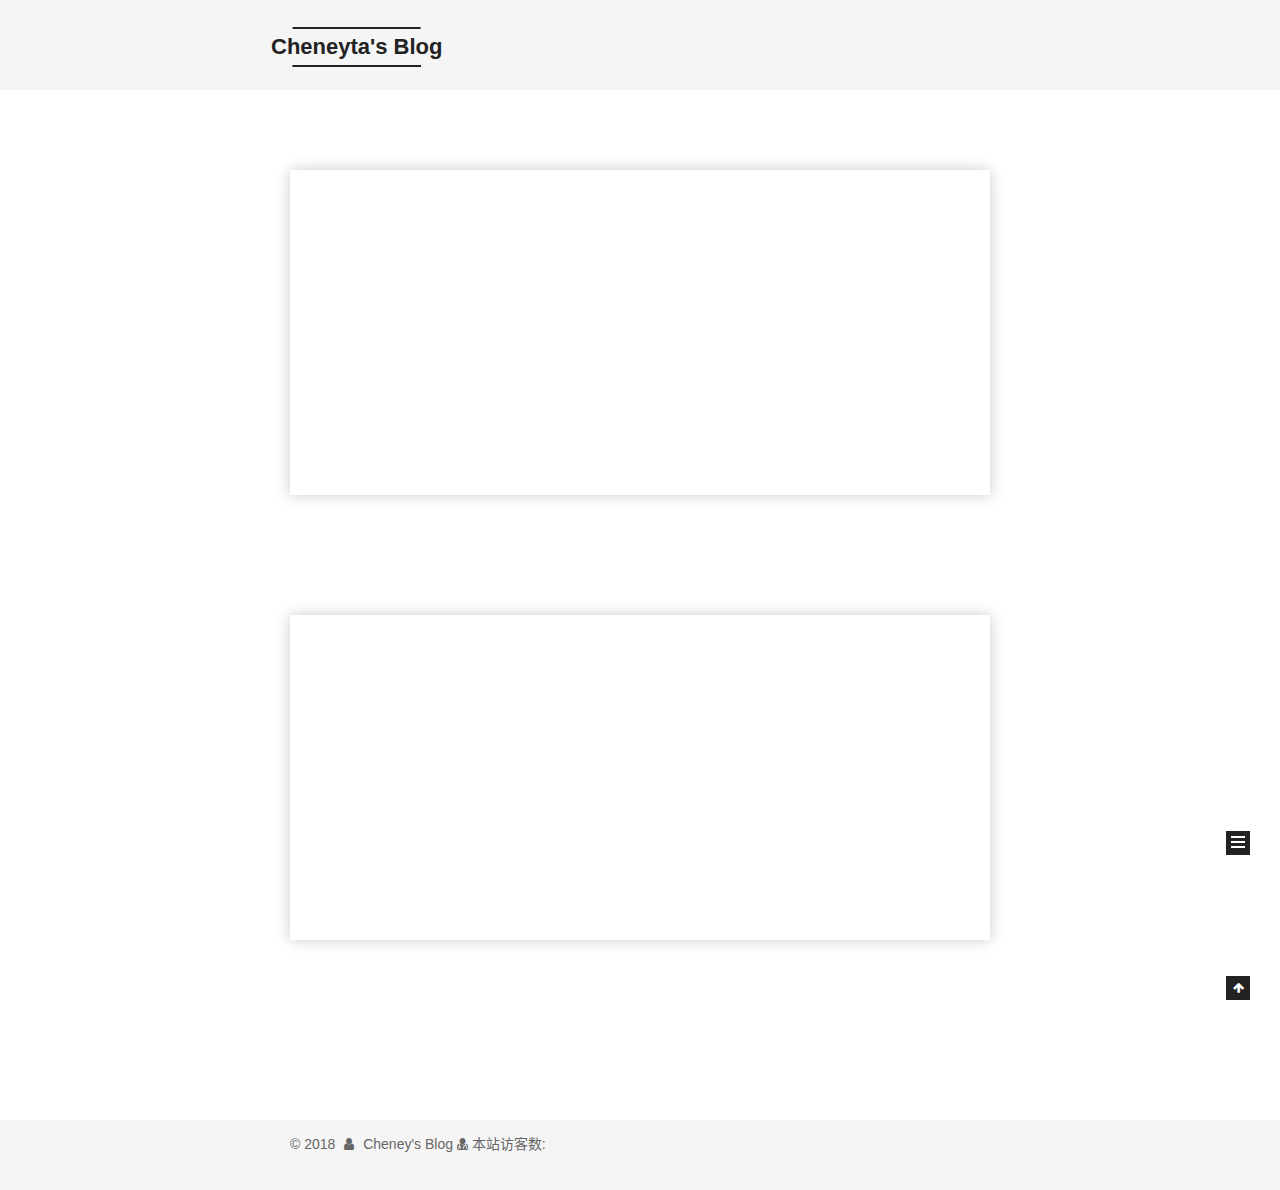
==== commit c3ab9185: "Site updated: 2018-02-10 12:55:49" ====
--- a/index.html
+++ b/index.html
@@ -105,23 +105,23 @@
 
 <meta name="description" content="记录那些折腾的日子……">
 <meta property="og:type" content="website">
-<meta property="og:title" content="Cheney&#39;s Blog">
-<meta property="og:url" content="http://yoursite.com/index.html">
-<meta property="og:site_name" content="Cheney&#39;s Blog">
+<meta property="og:title" content="Cheneyta&#39;s Blog">
+<meta property="og:url" content="http://cheney.life/index.html">
+<meta property="og:site_name" content="Cheneyta&#39;s Blog">
 <meta property="og:description" content="记录那些折腾的日子……">
 <meta property="og:locale" content="zh-CN">
 <meta name="twitter:card" content="summary">
-<meta name="twitter:title" content="Cheney&#39;s Blog">
+<meta name="twitter:title" content="Cheneyta&#39;s Blog">
 <meta name="twitter:description" content="记录那些折腾的日子……">
 
 
 
-  <link rel="alternate" href="/atom.xml" title="Cheney's Blog" type="application/atom+xml" />
-
-
-
-
-  <link rel="canonical" href="http://yoursite.com/"/>
+  <link rel="alternate" href="/atom.xml" title="Cheneyta's Blog" type="application/atom+xml" />
+
+
+
+
+  <link rel="canonical" href="http://cheney.life/"/>
 
 
 
@@ -130,7 +130,7 @@
     sidebar: "",
   };
 </script>
-  <title>Cheney's Blog - hexo、web、network、linux</title>
+  <title>Cheneyta's Blog</title>
   
 
 
@@ -189,12 +189,12 @@
     <div class="custom-logo-site-title">
       <a href="/"  class="brand" rel="start">
         <span class="logo-line-before"><i></i></span>
-        <span class="site-title">Cheney's Blog</span>
+        <span class="site-title">Cheneyta's Blog</span>
         <span class="logo-line-after"><i></i></span>
       </a>
     </div>
       
-        <h1 class="site-subtitle" itemprop="description">hexo、web、network、linux</h1>
+        <h1 class="site-subtitle" itemprop="description"></h1>
       
   </div>
 
@@ -232,6 +232,12 @@
         </li>
       
         
+        <li class="menu-item menu-item-tags">
+          <a href="/tags/" rel="section">
+            <i class="menu-item-icon fa fa-fw fa-tags"></i> <br />标签</a>
+        </li>
+      
+        
         <li class="menu-item menu-item-about">
           <a href="/about/" rel="section">
             <i class="menu-item-icon fa fa-fw fa-user"></i> <br />关于</a>
@@ -239,9 +245,40 @@
       
 
       
+        <li class="menu-item menu-item-search">
+          
+            <a href="javascript:;" class="popup-trigger">
+          
+            
+              <i class="menu-item-icon fa fa-search fa-fw"></i> <br />搜索</a>
+        </li>
+      
     </ul>
   
 
+  
+    <div class="site-search">
+      
+  <div class="popup search-popup local-search-popup">
+  <div class="local-search-header clearfix">
+    <span class="search-icon">
+      <i class="fa fa-search"></i>
+    </span>
+    <span class="popup-btn-close">
+      <i class="fa fa-times-circle"></i>
+    </span>
+    <div class="local-search-input-wrapper">
+      <input autocomplete="off"
+             placeholder="搜索..." spellcheck="false"
+             type="text" id="local-search-input">
+    </div>
+  </div>
+  <div id="local-search-result"></div>
+</div>
+
+
+
+    </div>
   
 </nav>
 
@@ -278,7 +315,7 @@
   
   
   <div class="post-block">
-    <link itemprop="mainEntityOfPage" href="http://yoursite.com/2018/02/08/hexo搭建个人博客/">
+    <link itemprop="mainEntityOfPage" href="http://cheney.life/2018/02/08/hexo搭建个人博客/">
 
     <span hidden itemprop="author" itemscope itemtype="http://schema.org/Person">
       <meta itemprop="name" content="今晚的月亮好圆">
@@ -287,7 +324,7 @@
     </span>
 
     <span hidden itemprop="publisher" itemscope itemtype="http://schema.org/Organization">
-      <meta itemprop="name" content="Cheney's Blog">
+      <meta itemprop="name" content="Cheneyta's Blog">
     </span>
 
     
@@ -425,7 +462,7 @@
   
   
   <div class="post-block">
-    <link itemprop="mainEntityOfPage" href="http://yoursite.com/2018/02/06/为啥搞个博客，闲着蛋疼么/">
+    <link itemprop="mainEntityOfPage" href="http://cheney.life/2018/02/06/为啥搞个博客，闲着蛋疼么/">
 
     <span hidden itemprop="author" itemscope itemtype="http://schema.org/Person">
       <meta itemprop="name" content="今晚的月亮好圆">
@@ -434,7 +471,7 @@
     </span>
 
     <span hidden itemprop="publisher" itemscope itemtype="http://schema.org/Organization">
-      <meta itemprop="name" content="Cheney's Blog">
+      <meta itemprop="name" content="Cheneyta's Blog">
     </span>
 
     
@@ -612,14 +649,14 @@
                 
                 
                 <div class="site-state-item site-state-categories">
-                  
+                  <a href="/categories/index.html">
                     
                     
                       
                     
                     <span class="site-state-item-count">1</span>
                     <span class="site-state-item-name">分类</span>
-                  
+                  </a>
                 </div>
               
 
@@ -627,14 +664,14 @@
                 
                 
                 <div class="site-state-item site-state-tags">
-                  
+                  <a href="/tags/index.html">
                     
                     
                       
                     
                     <span class="site-state-item-count">1</span>
                     <span class="site-state-item-name">标签</span>
-                  
+                  </a>
                 </div>
               
             </nav>
@@ -832,6 +869,326 @@
 
   
 
+  <script type="text/javascript">
+    // Popup Window;
+    var isfetched = false;
+    var isXml = true;
+    // Search DB path;
+    var search_path = "search.xml";
+    if (search_path.length === 0) {
+      search_path = "search.xml";
+    } else if (/json$/i.test(search_path)) {
+      isXml = false;
+    }
+    var path = "/" + search_path;
+    // monitor main search box;
+
+    var onPopupClose = function (e) {
+      $('.popup').hide();
+      $('#local-search-input').val('');
+      $('.search-result-list').remove();
+      $('#no-result').remove();
+      $(".local-search-pop-overlay").remove();
+      $('body').css('overflow', '');
+    }
+
+    function proceedsearch() {
+      $("body")
+        .append('<div class="search-popup-overlay local-search-pop-overlay"></div>')
+        .css('overflow', 'hidden');
+      $('.search-popup-overlay').click(onPopupClose);
+      $('.popup').toggle();
+      var $localSearchInput = $('#local-search-input');
+      $localSearchInput.attr("autocapitalize", "none");
+      $localSearchInput.attr("autocorrect", "off");
+      $localSearchInput.focus();
+    }
+
+    // search function;
+    var searchFunc = function(path, search_id, content_id) {
+      'use strict';
+
+      // start loading animation
+      $("body")
+        .append('<div class="search-popup-overlay local-search-pop-overlay">' +
+          '<div id="search-loading-icon">' +
+          '<i class="fa fa-spinner fa-pulse fa-5x fa-fw"></i>' +
+          '</div>' +
+          '</div>')
+        .css('overflow', 'hidden');
+      $("#search-loading-icon").css('margin', '20% auto 0 auto').css('text-align', 'center');
+
+      
+
+      $.ajax({
+        url: path,
+        dataType: isXml ? "xml" : "json",
+        async: true,
+        success: function(res) {
+          // get the contents from search data
+          isfetched = true;
+          $('.popup').detach().appendTo('.header-inner');
+          var datas = isXml ? $("entry", res).map(function() {
+            return {
+              title: $("title", this).text(),
+              content: $("content",this).text(),
+              url: $("url" , this).text()
+            };
+          }).get() : res;
+          var input = document.getElementById(search_id);
+          var resultContent = document.getElementById(content_id);
+          var inputEventFunction = function() {
+            var searchText = input.value.trim().toLowerCase();
+            var keywords = searchText.split(/[\s\-]+/);
+            if (keywords.length > 1) {
+              keywords.push(searchText);
+            }
+            var resultItems = [];
+            if (searchText.length > 0) {
+              // perform local searching
+              datas.forEach(function(data) {
+                var isMatch = false;
+                var hitCount = 0;
+                var searchTextCount = 0;
+                var title = data.title.trim();
+                var titleInLowerCase = title.toLowerCase();
+                var content = data.content.trim().replace(/<[^>]+>/g,"");
+                
+                var contentInLowerCase = content.toLowerCase();
+                var articleUrl = decodeURIComponent(data.url);
+                var indexOfTitle = [];
+                var indexOfContent = [];
+                // only match articles with not empty titles
+                if(title != '') {
+                  keywords.forEach(function(keyword) {
+                    function getIndexByWord(word, text, caseSensitive) {
+                      var wordLen = word.length;
+                      if (wordLen === 0) {
+                        return [];
+                      }
+                      var startPosition = 0, position = [], index = [];
+                      if (!caseSensitive) {
+                        text = text.toLowerCase();
+                        word = word.toLowerCase();
+                      }
+                      while ((position = text.indexOf(word, startPosition)) > -1) {
+                        index.push({position: position, word: word});
+                        startPosition = position + wordLen;
+                      }
+                      return index;
+                    }
+
+                    indexOfTitle = indexOfTitle.concat(getIndexByWord(keyword, titleInLowerCase, false));
+                    indexOfContent = indexOfContent.concat(getIndexByWord(keyword, contentInLowerCase, false));
+                  });
+                  if (indexOfTitle.length > 0 || indexOfContent.length > 0) {
+                    isMatch = true;
+                    hitCount = indexOfTitle.length + indexOfContent.length;
+                  }
+                }
+
+                // show search results
+
+                if (isMatch) {
+                  // sort index by position of keyword
+
+                  [indexOfTitle, indexOfContent].forEach(function (index) {
+                    index.sort(function (itemLeft, itemRight) {
+                      if (itemRight.position !== itemLeft.position) {
+                        return itemRight.position - itemLeft.position;
+                      } else {
+                        return itemLeft.word.length - itemRight.word.length;
+                      }
+                    });
+                  });
+
+                  // merge hits into slices
+
+                  function mergeIntoSlice(text, start, end, index) {
+                    var item = index[index.length - 1];
+                    var position = item.position;
+                    var word = item.word;
+                    var hits = [];
+                    var searchTextCountInSlice = 0;
+                    while (position + word.length <= end && index.length != 0) {
+                      if (word === searchText) {
+                        searchTextCountInSlice++;
+                      }
+                      hits.push({position: position, length: word.length});
+                      var wordEnd = position + word.length;
+
+                      // move to next position of hit
+
+                      index.pop();
+                      while (index.length != 0) {
+                        item = index[index.length - 1];
+                        position = item.position;
+                        word = item.word;
+                        if (wordEnd > position) {
+                          index.pop();
+                        } else {
+                          break;
+                        }
+                      }
+                    }
+                    searchTextCount += searchTextCountInSlice;
+                    return {
+                      hits: hits,
+                      start: start,
+                      end: end,
+                      searchTextCount: searchTextCountInSlice
+                    };
+                  }
+
+                  var slicesOfTitle = [];
+                  if (indexOfTitle.length != 0) {
+                    slicesOfTitle.push(mergeIntoSlice(title, 0, title.length, indexOfTitle));
+                  }
+
+                  var slicesOfContent = [];
+                  while (indexOfContent.length != 0) {
+                    var item = indexOfContent[indexOfContent.length - 1];
+                    var position = item.position;
+                    var word = item.word;
+                    // cut out 100 characters
+                    var start = position - 20;
+                    var end = position + 80;
+                    if(start < 0){
+                      start = 0;
+                    }
+                    if (end < position + word.length) {
+                      end = position + word.length;
+                    }
+                    if(end > content.length){
+                      end = content.length;
+                    }
+                    slicesOfContent.push(mergeIntoSlice(content, start, end, indexOfContent));
+                  }
+
+                  // sort slices in content by search text's count and hits' count
+
+                  slicesOfContent.sort(function (sliceLeft, sliceRight) {
+                    if (sliceLeft.searchTextCount !== sliceRight.searchTextCount) {
+                      return sliceRight.searchTextCount - sliceLeft.searchTextCount;
+                    } else if (sliceLeft.hits.length !== sliceRight.hits.length) {
+                      return sliceRight.hits.length - sliceLeft.hits.length;
+                    } else {
+                      return sliceLeft.start - sliceRight.start;
+                    }
+                  });
+
+                  // select top N slices in content
+
+                  var upperBound = parseInt('1');
+                  if (upperBound >= 0) {
+                    slicesOfContent = slicesOfContent.slice(0, upperBound);
+                  }
+
+                  // highlight title and content
+
+                  function highlightKeyword(text, slice) {
+                    var result = '';
+                    var prevEnd = slice.start;
+                    slice.hits.forEach(function (hit) {
+                      result += text.substring(prevEnd, hit.position);
+                      var end = hit.position + hit.length;
+                      result += '<b class="search-keyword">' + text.substring(hit.position, end) + '</b>';
+                      prevEnd = end;
+                    });
+                    result += text.substring(prevEnd, slice.end);
+                    return result;
+                  }
+
+                  var resultItem = '';
+
+                  if (slicesOfTitle.length != 0) {
+                    resultItem += "<li><a href='" + articleUrl + "' class='search-result-title'>" + highlightKeyword(title, slicesOfTitle[0]) + "</a>";
+                  } else {
+                    resultItem += "<li><a href='" + articleUrl + "' class='search-result-title'>" + title + "</a>";
+                  }
+
+                  slicesOfContent.forEach(function (slice) {
+                    resultItem += "<a href='" + articleUrl + "'>" +
+                      "<p class=\"search-result\">" + highlightKeyword(content, slice) +
+                      "...</p>" + "</a>";
+                  });
+
+                  resultItem += "</li>";
+                  resultItems.push({
+                    item: resultItem,
+                    searchTextCount: searchTextCount,
+                    hitCount: hitCount,
+                    id: resultItems.length
+                  });
+                }
+              })
+            };
+            if (keywords.length === 1 && keywords[0] === "") {
+              resultContent.innerHTML = '<div id="no-result"><i class="fa fa-search fa-5x" /></div>'
+            } else if (resultItems.length === 0) {
+              resultContent.innerHTML = '<div id="no-result"><i class="fa fa-frown-o fa-5x" /></div>'
+            } else {
+              resultItems.sort(function (resultLeft, resultRight) {
+                if (resultLeft.searchTextCount !== resultRight.searchTextCount) {
+                  return resultRight.searchTextCount - resultLeft.searchTextCount;
+                } else if (resultLeft.hitCount !== resultRight.hitCount) {
+                  return resultRight.hitCount - resultLeft.hitCount;
+                } else {
+                  return resultRight.id - resultLeft.id;
+                }
+              });
+              var searchResultList = '<ul class=\"search-result-list\">';
+              resultItems.forEach(function (result) {
+                searchResultList += result.item;
+              })
+              searchResultList += "</ul>";
+              resultContent.innerHTML = searchResultList;
+            }
+          }
+
+          if ('auto' === 'auto') {
+            input.addEventListener('input', inputEventFunction);
+          } else {
+            $('.search-icon').click(inputEventFunction);
+            input.addEventListener('keypress', function (event) {
+              if (event.keyCode === 13) {
+                inputEventFunction();
+              }
+            });
+          }
+
+          // remove loading animation
+          $(".local-search-pop-overlay").remove();
+          $('body').css('overflow', '');
+
+          proceedsearch();
+        }
+      });
+    }
+
+    // handle and trigger popup window;
+    $('.popup-trigger').click(function(e) {
+      e.stopPropagation();
+      if (isfetched === false) {
+        searchFunc(path, 'local-search-input', 'local-search-result');
+      } else {
+        proceedsearch();
+      };
+    });
+
+    $('.popup-btn-close').click(onPopupClose);
+    $('.popup').click(function(e){
+      e.stopPropagation();
+    });
+    $(document).on('keyup', function (event) {
+      var shouldDismissSearchPopup = event.which === 27 &&
+        $('.search-popup').is(':visible');
+      if (shouldDismissSearchPopup) {
+        onPopupClose();
+      }
+    });
+  </script>
+
 
 
 
--- a/css/main.css
+++ b/css/main.css
@@ -1947,7 +1947,7 @@
   width: 4px;
   height: 4px;
   border-radius: 50%;
-  background: #69956e;
+  background: #e5ff45;
 }
 .links-of-blogroll {
   font-size: 13px;
@@ -2814,3 +2814,18 @@
     text-align: center;
   }
 }
+.post {
+  margin-bottom: 100px;
+  padding: 25px;
+  -webkit-box-shadow: 0 0 14px #cacbcb;
+  -moz-box-shadow: 0 0 14px #cacbcc;
+  background: #fff;
+}
+.comments {
+  -webkit-box-shadow: 0 0 14px #cacbcb;
+  -moz-box-shadow: 0 0 14px #cacbcc;
+  background: #fff;
+  padding: 25px;
+  margin-bottom: 100px;
+  margin: 60px 20px 0;
+}
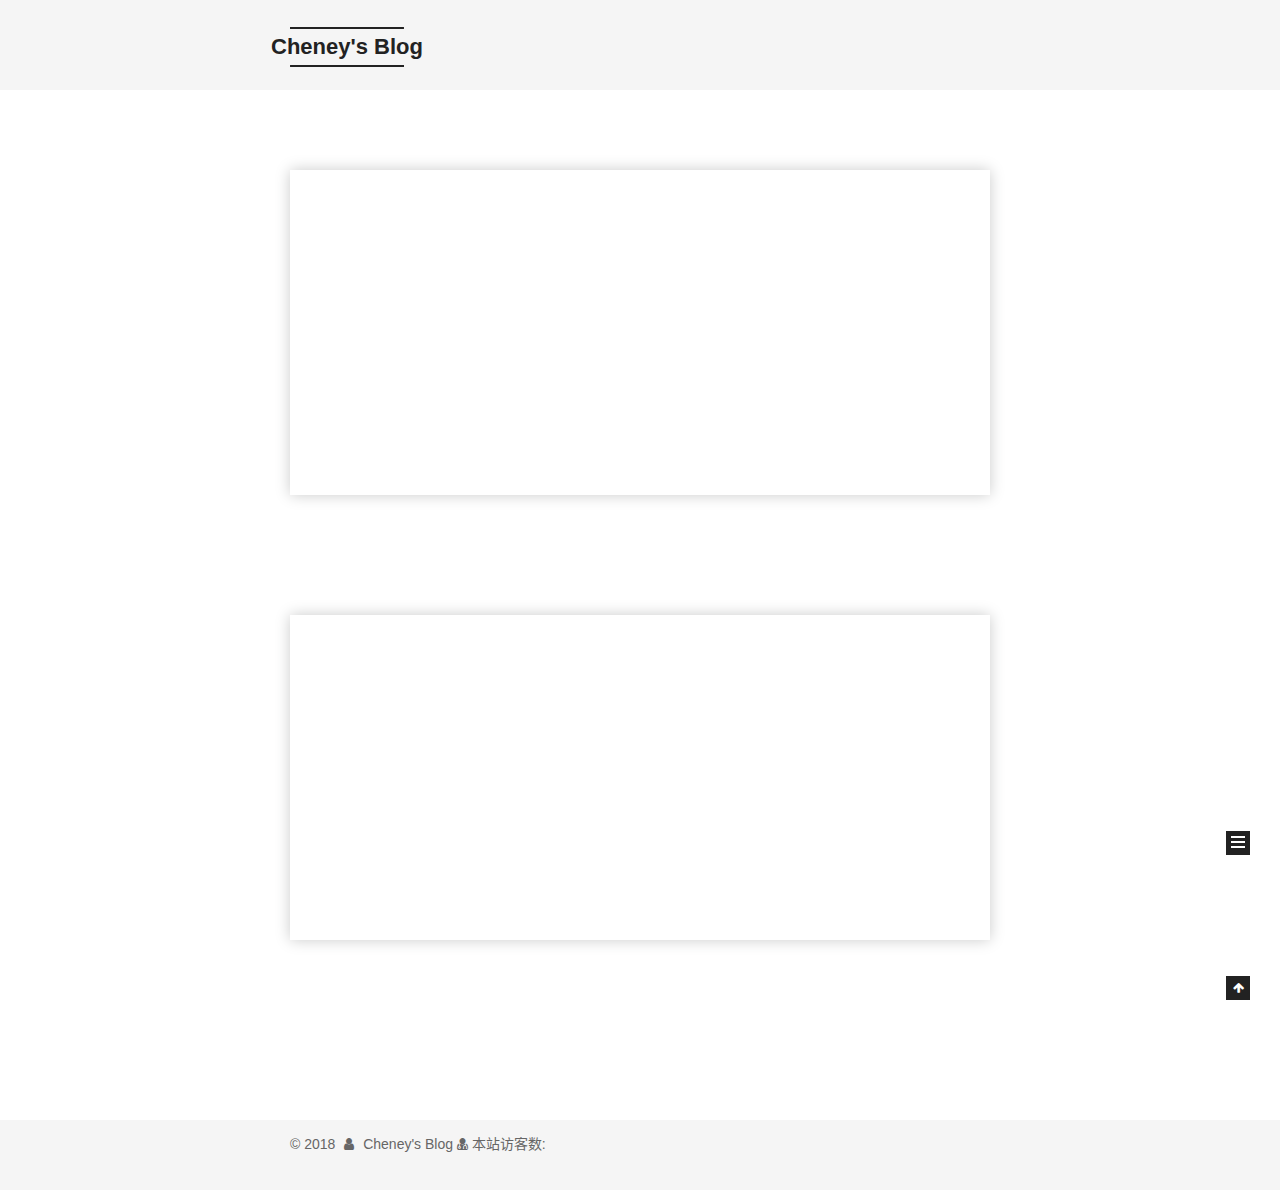
==== commit d6b331fb: "Site updated: 2018-02-10 16:14:06" ====
--- a/index.html
+++ b/index.html
@@ -105,18 +105,18 @@
 
 <meta name="description" content="记录那些折腾的日子……">
 <meta property="og:type" content="website">
-<meta property="og:title" content="Cheneyta&#39;s Blog">
+<meta property="og:title" content="Cheney&#39;s Blog">
 <meta property="og:url" content="http://cheney.life/index.html">
-<meta property="og:site_name" content="Cheneyta&#39;s Blog">
+<meta property="og:site_name" content="Cheney&#39;s Blog">
 <meta property="og:description" content="记录那些折腾的日子……">
 <meta property="og:locale" content="zh-CN">
 <meta name="twitter:card" content="summary">
-<meta name="twitter:title" content="Cheneyta&#39;s Blog">
+<meta name="twitter:title" content="Cheney&#39;s Blog">
 <meta name="twitter:description" content="记录那些折腾的日子……">
 
 
 
-  <link rel="alternate" href="/atom.xml" title="Cheneyta's Blog" type="application/atom+xml" />
+  <link rel="alternate" href="/atom.xml" title="Cheney's Blog" type="application/atom+xml" />
 
 
 
@@ -130,7 +130,7 @@
     sidebar: "",
   };
 </script>
-  <title>Cheneyta's Blog</title>
+  <title>Cheney's Blog</title>
   
 
 
@@ -189,7 +189,7 @@
     <div class="custom-logo-site-title">
       <a href="/"  class="brand" rel="start">
         <span class="logo-line-before"><i></i></span>
-        <span class="site-title">Cheneyta's Blog</span>
+        <span class="site-title">Cheney's Blog</span>
         <span class="logo-line-after"><i></i></span>
       </a>
     </div>
@@ -229,18 +229,6 @@
         <li class="menu-item menu-item-archives">
           <a href="/archives/" rel="section">
             <i class="menu-item-icon fa fa-fw fa-archive"></i> <br />归档</a>
-        </li>
-      
-        
-        <li class="menu-item menu-item-tags">
-          <a href="/tags/" rel="section">
-            <i class="menu-item-icon fa fa-fw fa-tags"></i> <br />标签</a>
-        </li>
-      
-        
-        <li class="menu-item menu-item-about">
-          <a href="/about/" rel="section">
-            <i class="menu-item-icon fa fa-fw fa-user"></i> <br />关于</a>
         </li>
       
 
@@ -324,7 +312,7 @@
     </span>
 
     <span hidden itemprop="publisher" itemscope itemtype="http://schema.org/Organization">
-      <meta itemprop="name" content="Cheneyta's Blog">
+      <meta itemprop="name" content="Cheney's Blog">
     </span>
 
     
@@ -380,6 +368,17 @@
           
 
           
+          
+             <span id="/2018/02/08/hexo搭建个人博客/" class="leancloud_visitors" data-flag-title="Hexo搭建个人博客（step by step）">
+               <span class="post-meta-divider">|</span>
+               <span class="post-meta-item-icon">
+                 <i class="fa fa-eye"></i>
+               </span>
+               
+                 <span class="post-meta-item-text">阅读次数&#58;</span>
+               
+                 <span class="leancloud-visitors-count"></span>
+             </span>
           
 
           
@@ -471,7 +470,7 @@
     </span>
 
     <span hidden itemprop="publisher" itemscope itemtype="http://schema.org/Organization">
-      <meta itemprop="name" content="Cheneyta's Blog">
+      <meta itemprop="name" content="Cheney's Blog">
     </span>
 
     
@@ -527,6 +526,17 @@
           
 
           
+          
+             <span id="/2018/02/06/为啥搞个博客，闲着蛋疼么/" class="leancloud_visitors" data-flag-title="为啥搞个博客，闲着蛋疼么">
+               <span class="post-meta-divider">|</span>
+               <span class="post-meta-item-icon">
+                 <i class="fa fa-eye"></i>
+               </span>
+               
+                 <span class="post-meta-item-text">阅读次数&#58;</span>
+               
+                 <span class="leancloud-visitors-count"></span>
+             </span>
           
 
           
@@ -1196,6 +1206,113 @@
   
 
   
+  <script src="https://cdn1.lncld.net/static/js/av-core-mini-0.6.4.js"></script>
+  <script>AV.initialize("<l1mL0pWSj81djnUIwnntz0p7-gzGzoHsz>", "<e3MlTcla8qbrnzeovhkJb9ll>");</script>
+  <script>
+    function showTime(Counter) {
+      var query = new AV.Query(Counter);
+      var entries = [];
+      var $visitors = $(".leancloud_visitors");
+
+      $visitors.each(function () {
+        entries.push( $(this).attr("id").trim() );
+      });
+
+      query.containedIn('url', entries);
+      query.find()
+        .done(function (results) {
+          var COUNT_CONTAINER_REF = '.leancloud-visitors-count';
+
+          if (results.length === 0) {
+            $visitors.find(COUNT_CONTAINER_REF).text(0);
+            return;
+          }
+
+          for (var i = 0; i < results.length; i++) {
+            var item = results[i];
+            var url = item.get('url');
+            var time = item.get('time');
+            var element = document.getElementById(url);
+
+            $(element).find(COUNT_CONTAINER_REF).text(time);
+          }
+          for(var i = 0; i < entries.length; i++) {
+            var url = entries[i];
+            var element = document.getElementById(url);
+            var countSpan = $(element).find(COUNT_CONTAINER_REF);
+            if( countSpan.text() == '') {
+              countSpan.text(0);
+            }
+          }
+        })
+        .fail(function (object, error) {
+          console.log("Error: " + error.code + " " + error.message);
+        });
+    }
+
+    function addCount(Counter) {
+      var $visitors = $(".leancloud_visitors");
+      var url = $visitors.attr('id').trim();
+      var title = $visitors.attr('data-flag-title').trim();
+      var query = new AV.Query(Counter);
+
+      query.equalTo("url", url);
+      query.find({
+        success: function(results) {
+          if (results.length > 0) {
+            var counter = results[0];
+            counter.fetchWhenSave(true);
+            counter.increment("time");
+            counter.save(null, {
+              success: function(counter) {
+                var $element = $(document.getElementById(url));
+                $element.find('.leancloud-visitors-count').text(counter.get('time'));
+              },
+              error: function(counter, error) {
+                console.log('Failed to save Visitor num, with error message: ' + error.message);
+              }
+            });
+          } else {
+            var newcounter = new Counter();
+            /* Set ACL */
+            var acl = new AV.ACL();
+            acl.setPublicReadAccess(true);
+            acl.setPublicWriteAccess(true);
+            newcounter.setACL(acl);
+            /* End Set ACL */
+            newcounter.set("title", title);
+            newcounter.set("url", url);
+            newcounter.set("time", 1);
+            newcounter.save(null, {
+              success: function(newcounter) {
+                var $element = $(document.getElementById(url));
+                $element.find('.leancloud-visitors-count').text(newcounter.get('time'));
+              },
+              error: function(newcounter, error) {
+                console.log('Failed to create');
+              }
+            });
+          }
+        },
+        error: function(error) {
+          console.log('Error:' + error.code + " " + error.message);
+        }
+      });
+    }
+
+    $(function() {
+      var Counter = AV.Object.extend("Counter");
+      if ($('.leancloud_visitors').length == 1) {
+        addCount(Counter);
+      } else if ($('.post-title-link').length > 1) {
+        showTime(Counter);
+      }
+    });
+  </script>
+
+
+
+  
 
   
 
--- a/css/main.css
+++ b/css/main.css
@@ -1947,7 +1947,7 @@
   width: 4px;
   height: 4px;
   border-radius: 50%;
-  background: #e5ff45;
+  background: #3cffff;
 }
 .links-of-blogroll {
   font-size: 13px;
